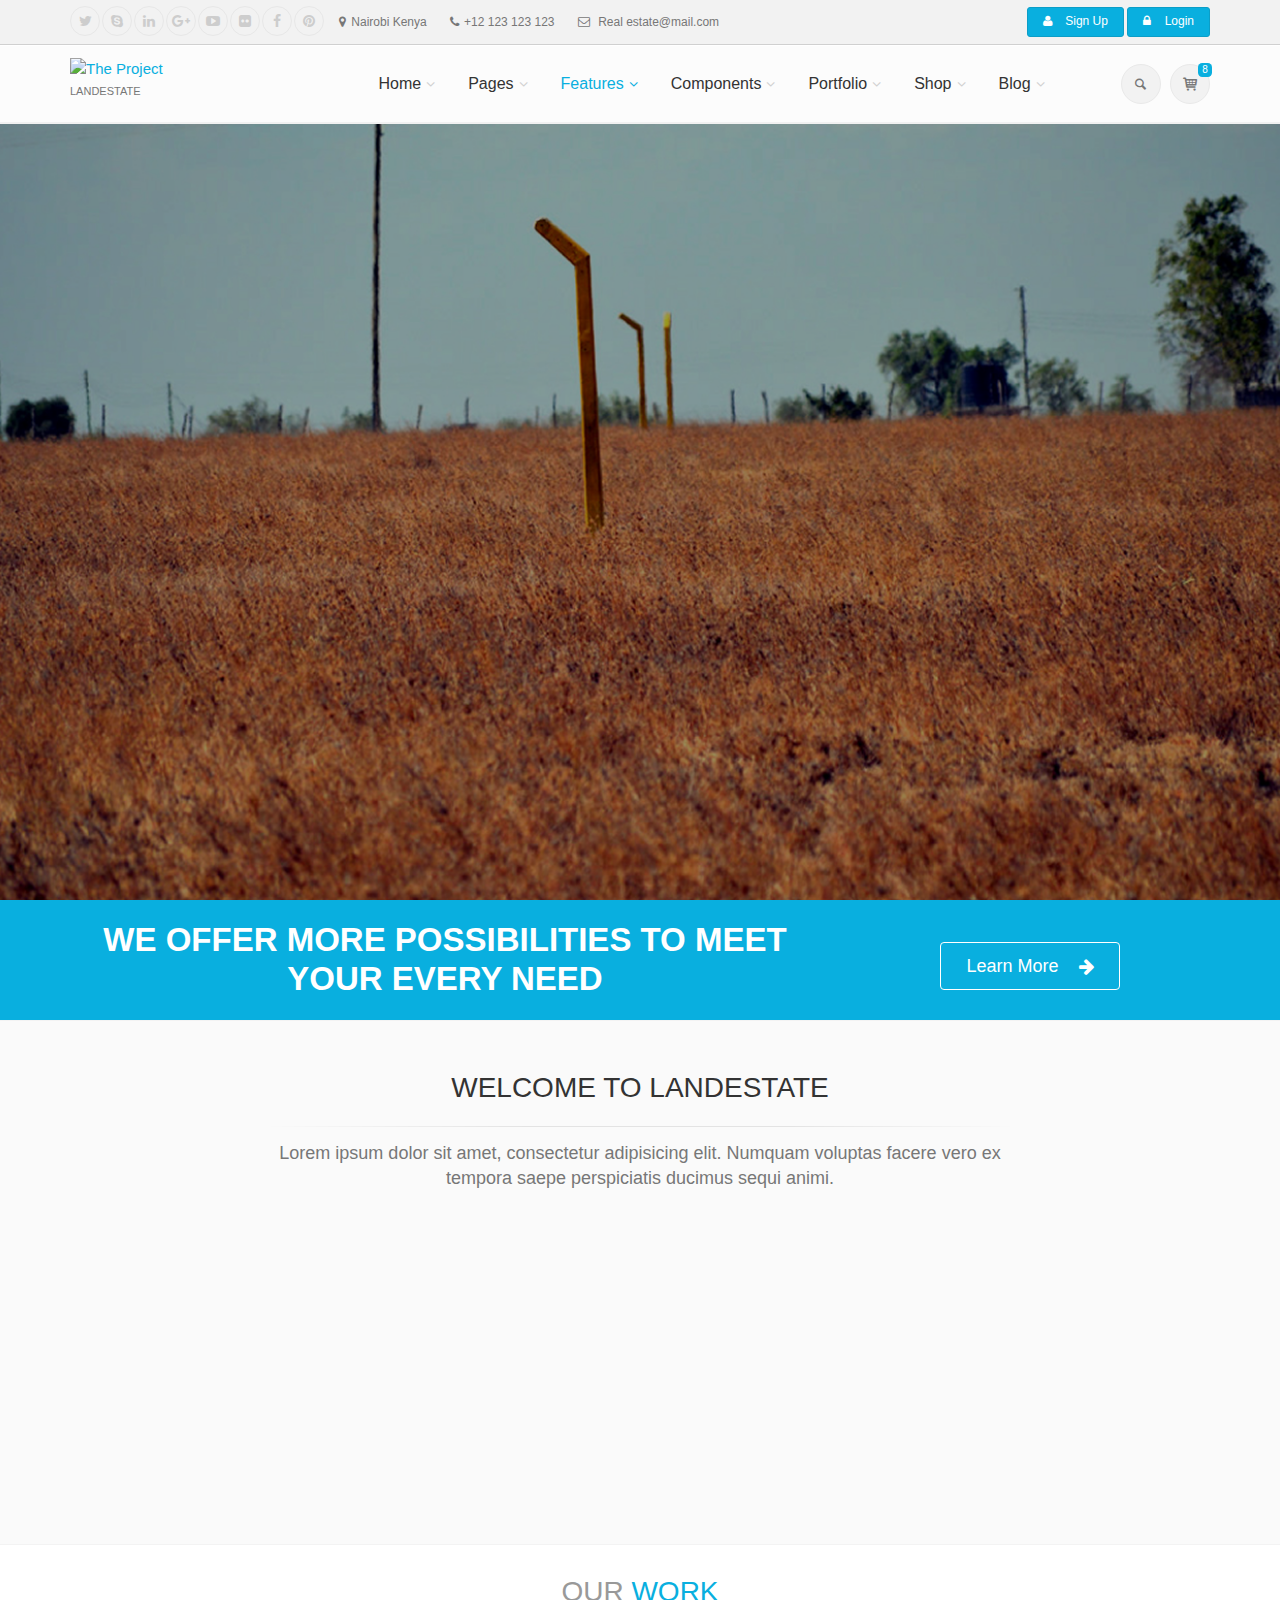
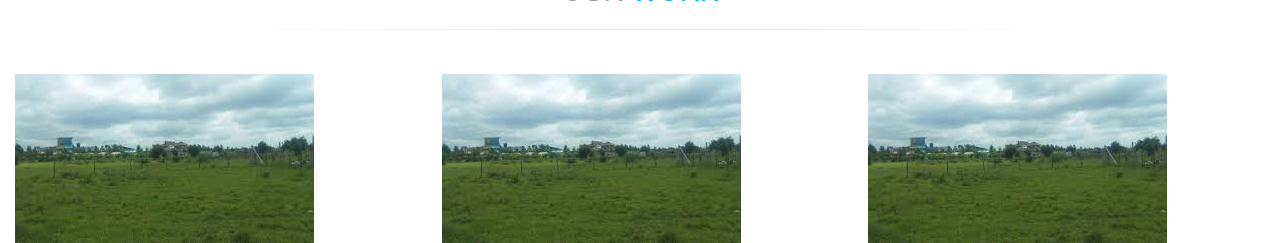
==== index.html @ b62b6c9e "adding of the whole project again after git had problems to commit" ====
<!DOCTYPE html>
<html lang="en">

<head>
		<meta charset="utf-8">
		<title> Real Estate </title>

		<!-- Mobile Meta -->
		<meta name="viewport" content="width=device-width, initial-scale=1.0">

        <!-- Bootstrap core CSS -->
		<link href="assets/css/bootstrap.css" rel="stylesheet">

		<!-- Font Awesome CSS -->
		<link href="assets/css/font-awesome.css" rel="stylesheet">

        <!-- Fontello CSS -->
		<link href="assets/css/fontello.css" rel="stylesheet">

        	<!-- Plugins -->
		<link href="assets/css/magnific-popup.css" rel="stylesheet">
		<link href="assets/css/settings.css" rel="stylesheet">
		<link href="assets/css/animations.css" rel="stylesheet">
        <link href="assets/css/animate.css" rel="stylesheet">
		<link href="assets/css/owl.carousel.css" rel="stylesheet">
		<link href="assets/css/owl.transitions.css" rel="stylesheet">
		<link href="assets/css/hover-min.css" rel="stylesheet">

		<link href="assets/css/style.css" rel="stylesheet" >


        	<link href="assets/css/typography-default.css" rel="stylesheet" >
		<link href="#" data-style="styles" rel="stylesheet">
		<!--<link href="assets/css/style-switcher/style-switcher.css" rel="stylesheet"> -->


		<!-- Custom css -->
         <link href="assets/css/main.css" rel="stylesheet">
</head>
<body class="no-trans">

		<!-- scrollToTop -->
		<!-- ================ -->
		<div class="scrollToTop circle"><i class="icon-up-open-big"></i></div>

		<!-- page wrapper start -->
		<!-- ================ -->
		<div class="page-wrapper">
				<!-- header-container start -->
			<div class="header-container">
				<!-- ================ -->
				<div class="header-top  ">
					<div class="container">
						<div class="row">
							<div class="col-xs-3 col-sm-6 col-md-9">
								<!-- header-top-first start -->
								<!-- ================ -->
								<div class="header-top-first clearfix">
									<ul class="social-links circle small clearfix hidden-xs">
										<li class="twitter"><a target="_blank" href="#"><i class="fa fa-twitter"></i></a></li>
										<li class="skype"><a target="_blank" href="#"><i class="fa fa-skype"></i></a></li>
										<li class="linkedin"><a target="_blank" href="#"><i class="fa fa-linkedin"></i></a></li>
										<li class="googleplus"><a target="_blank" href="#"><i class="fa fa-google-plus"></i></a></li>
										<li class="youtube"><a target="_blank" href="#"><i class="fa fa-youtube-play"></i></a></li>
										<li class="flickr"><a target="_blank" href="#"><i class="fa fa-flickr"></i></a></li>
										<li class="facebook"><a target="_blank" href="#"><i class="fa fa-facebook"></i></a></li>
										<li class="pinterest"><a target="_blank" href="#"><i class="fa fa-pinterest"></i></a></li>
									</ul>
									<div class="social-links hidden-lg hidden-md hidden-sm circle small">
										<div class="btn-group dropdown">
											<button type="button" class="btn dropdown-toggle" data-toggle="dropdown"><i class="fa fa-share-alt"></i></button>
											<ul class="dropdown-menu dropdown-animation">
												<li class="twitter"><a target="_blank" href="#"><i class="fa fa-twitter"></i></a></li>
												<li class="skype"><a target="_blank" href="#"><i class="fa fa-skype"></i></a></li>
												<li class="linkedin"><a target="_blank" href="#"><i class="fa fa-linkedin"></i></a></li>
												<li class="googleplus"><a target="_blank" href="#"><i class="fa fa-google-plus"></i></a></li>
												<li class="youtube"><a target="_blank" href="#"><i class="fa fa-youtube-play"></i></a></li>
												<li class="flickr"><a target="_blank" href="#"><i class="fa fa-flickr"></i></a></li>
												<li class="facebook"><a target="_blank" href="#"><i class="fa fa-facebook"></i></a></li>
												<li class="pinterest"><a target="_blank" href="#"><i class="fa fa-pinterest"></i></a></li>
											</ul>
										</div>
									</div>
										<ul class="list-inline hidden-sm hidden-xs">
										<li><i class="fa fa-map-marker pr-5 pl-10"></i>Nairobi Kenya</li>
										<li><i class="fa fa-phone pr-5 pl-10"></i>+12 123 123 123</li>
										<li><i class="fa fa-envelope-o pr-5 pl-10"></i> Real estate@mail.com</li>
									</ul>
								</div>
								<!-- header-top-first end -->
							</div>
							<div class="col-xs-9 col-sm-6 col-md-3">

								<!-- header-top-second start -->
								<!-- ================ -->
								<div id="header-top-second"  class="clearfix">

									<!-- header top dropdowns start -->
									<!-- ================ -->
									<div class="header-top-dropdown text-right">
										<div class="btn-group">
											<a href="#" class="btn btn-default btn-sm"><i class="fa fa-user pr-10"></i> Sign Up</a>
										</div>
										<div class="btn-group dropdown">
											<button type="button" class="btn dropdown-toggle btn-default btn-sm" data-toggle="dropdown"><i class="fa fa-lock pr-10"></i> Login</button>
											<ul class="dropdown-menu dropdown-menu-right dropdown-animation">
												<li>
													<form class="login-form margin-clear">
														<div class="form-group has-feedback">
															<label class="control-label">Username</label>
															<input type="text" class="form-control" placeholder="">
															<i class="fa fa-user form-control-feedback"></i>
														</div>
														<div class="form-group has-feedback">
															<label class="control-label">Password</label>
															<input type="password" class="form-control" placeholder="">
															<i class="fa fa-lock form-control-feedback"></i>
														</div>
														<button type="submit" class="btn btn-gray btn-sm">Log In</button>
														<span class="pl-5 pr-5">or</span>
														<button type="submit" class="btn btn-default btn-sm">Sing Up</button>
														<ul>
															<li><a href="#">Forgot your password?</a></li>
														</ul>
														<span class="text-center">Login with</span>
														<ul class="social-links circle small colored clearfix">
															<li class="facebook"><a target="_blank" href="#"><i class="fa fa-facebook"></i></a></li>
															<li class="twitter"><a target="_blank" href="#"><i class="fa fa-twitter"></i></a></li>
															<li class="googleplus"><a target="_blank" href="#"><i class="fa fa-google-plus"></i></a></li>
														</ul>
													</form>
												</li>
											</ul>
										</div>
									</div>
									<!--  header top dropdowns end -->
								</div>
								<!-- header-top-second end -->
							</div>
						</div>
					</div>
				</div>
				<!-- header-top end -->


				<!-- ================ -->
				<header class="header  fixed    clearfix">

					<div class="container">
						<div class="row">
							<div class="col-md-3 ">
								<!-- header-left start -->
								<!-- ================ -->
								<div class="header-left clearfix">

									<!-- header dropdown buttons -->
									<div class="header-dropdown-buttons visible-xs">
										<div class="btn-group dropdown">
											<button type="button" class="btn dropdown-toggle" data-toggle="dropdown"><i class="icon-search"></i></button>
											<ul class="dropdown-menu dropdown-menu-right dropdown-animation">
												<li>
													<form role="search" class="search-box margin-clear">
														<div class="form-group has-feedback">
															<input type="text" class="form-control" placeholder="Search">
															<i class="icon-search form-control-feedback"></i>
														</div>
													</form>
												</li>
											</ul>
										</div>
										<div class="btn-group dropdown">
											<button type="button" class="btn dropdown-toggle" data-toggle="dropdown"><i class="icon-basket-1"></i><span class="cart-count default-bg"> 0 </span></button>

										</div>
									</div>
									<!-- header dropdown buttons end-->

									<!-- logo -->
									<div id="logo" class="logo">
										<a href="#"><img id="logo_img" src="images/logo.png" alt="The Project"></a>
									</div>

									<!-- name-and-slogan -->
									<div class="site-slogan">
									 LANDESTATE
									</div>

								</div>
								<!-- header-left end -->

							</div>
							<div class="col-md-9">

								<!-- header-right start -->
								<!-- ================ -->
								<div class="header-right clearfix">

								<!-- ================ -->
								<div class="main-navigation  animated with-dropdown-buttons">

									<!-- navbar start -->
									<!-- ================ -->
									<nav class="navbar navbar-default" role="navigation">
										<div class="container-fluid">

											<!-- Toggle get grouped for better mobile display -->
											<div class="navbar-header">
												<button type="button" class="navbar-toggle" data-toggle="collapse" data-target="#navbar-collapse-1">
													<span class="sr-only">Toggle navigation</span>
													<span class="icon-bar"></span>
													<span class="icon-bar"></span>
													<span class="icon-bar"></span>
												</button>

											</div>

											<!-- Collect the nav links, forms, and other content for toggling -->
											<div class="collapse navbar-collapse" id="navbar-collapse-1">
												<!-- main-menu -->
												<ul class="nav navbar-nav ">

													<!-- mega-menu start -->
													<li class="dropdown  mega-menu">
														<a href="index.html" class="dropdown-toggle" data-toggle="dropdown">Home</a>
														<ul class="dropdown-menu">
															<li>
																<div class="row">
																	<div class="col-md-12">
																		<h4 class="title"><i class="fa fa-laptop pr-10"></i> Demos</h4>
																		<div class="row">
																			<div class="col-sm-6 col-md-3">
																				<div class="divider"></div>
																				<ul class="menu">
																					<li ><a href="index.html"><i class="icon-home pr-10"></i>Home Default</a></li>
																					<li ><a href="index-corporate-1.html"><i class="icon-suitcase pr-10"></i>Corporate 1</a></li>
																					<li ><a href="index-corporate-2.html"><i class="icon-suitcase pr-10"></i>Corporate 2</a></li>
																					<li ><a href="index-corporate-3.html"><i class="icon-suitcase pr-10"></i>Corporate 3</a></li>
																					<li ><a href="index-corporate-4.html"><i class="icon-suitcase pr-10"></i>Corporate 4 <span class="badge">v1.2</span></a></li>
																					<li ><a href="index-corporate-5.html"><i class="icon-suitcase pr-10"></i>Corporate 5 (Law Firm) <span class="badge">New</span></a></li>
																					<li ><a href="index-shop.html"><i class="icon-basket-1 pr-10"></i>Commerce 1</a></li>
																				</ul>
																			</div>
																			<div class="col-sm-6 col-md-3">
																				<div class="divider"></div>
																				<ul class="menu">
																					<li ><a href="index-shop-2.html"><i class="icon-basket-1 pr-10"></i>Commerce 2</a></li>
																					<li ><a href="index-portfolio.html"><i class="icon-briefcase pr-10"></i>Portfolio/Agency</a></li>
																					<li ><a href="index-medical.html"><i class="fa fa-ambulance pr-10"></i>Medical</a></li>
																					<li ><a href="index-restaurant.html"><i class="fa fa-cutlery pr-10"></i>Restaurant</a></li>
																					<li ><a href="index-restaurant-2.html"><i class="fa fa-cutlery pr-10"></i>Restaurant 2 <span class="badge">NEW</span></a></li>
																					<li ><a href="index-wedding.html"><i class="icon-heart pr-10"></i>Wedding</a></li>
																					<li ><a href="index-landing.html"><i class="fa fa-star pr-10"></i>Landing Page</a></li>
																				</ul>
																			</div>
																			<div class="col-sm-6 col-md-3">
																				<div class="divider"></div>
																				<ul class="menu">
																					<li ><a href="index-landing-2.html"><i class="fa fa-star pr-10"></i>Landing Page 2 <span class="badge">NEW</span></a></li>
																					<li ><a href="page-coming-soon.html"><i class="fa fa-clock-o pr-10"></i>Coming Soon</a></li>
																					<li ><a href="index-one-page.html"><i class="icon-home pr-10"></i>One Page Version</a></li>
																					<li ><a href="index-construction.html"><i class="fa fa-building pr-10"></i>Construction <span class="badge">v1.1</span></a></li>
																					<li ><a href="index-education.html"><i class="fa fa-graduation-cap pr-10"></i>Education <span class="badge">v1.1</span></a></li>
																					<li ><a href="index-hotel.html"><i class="fa fa-bed pr-10"></i>Hotel <span class="badge">v1.1</span></a></li>
																					<li ><a href="index-blog.html"><i class="fa fa-pencil pr-10"></i>Blog <span class="badge">v1.1</span></a></li>
																				</ul>
																			</div>
																			<div class="col-sm-6 col-md-3">
																				<div class="divider"></div>
																				<ul class="menu">
																					<li ><a href="index-blog-2.html"><i class="fa fa-pencil pr-10"></i>Blog 2<span class="badge">NEW</span></a></li>
																					<li ><a href="index-beauty.html"><i class="fa fa-magic pr-10"></i>Beauty Center <span class="badge">v1.1</span></a></li>
																					<li ><a href="index-gym.html"><i class="fa fa-heartbeat pr-10"></i>Gym <span class="badge">v1.2</span></a></li>
																					<li ><a href="index-resume.html"><i class="fa fa-user pr-10"></i>Resume <span class="badge">v1.2</span></a></li>
																					<li ><a href="index-agency.html"><i class="fa fa-users pr-10"></i>Agency <span class="badge">v1.2</span></a></li>
																					<li ><a href="index-logistics.html"><i class="fa fa-truck pr-10"></i>Logistics <span class="badge">v1.2</span></a></li>
																				</ul>
																			</div>
																		</div>
																	</div>
																</div>
															</li>
														</ul>
													</li>
													<!-- mega-menu end -->
													<!-- mega-menu start -->
													<li class="dropdown  mega-menu">
														<a href="#" class="dropdown-toggle" data-toggle="dropdown">Pages</a>
														<ul class="dropdown-menu">
															<li>
																<div class="row">
																	<div class="col-lg-8 col-md-9">
																		<h4 class="title">Pages</h4>
																		<div class="row">
																			<div class="col-sm-4">
																				<div class="divider"></div>
																				<ul class="menu">
																					<li ><a href="page-about.html"><i class="fa fa-angle-right"></i>About Us 1</a></li>
																					<li ><a href="page-about-2.html"><i class="fa fa-angle-right"></i>About Us 2</a></li>
																					<li ><a href="page-about-3.html"><i class="fa fa-angle-right"></i>About Us 3</a></li>
																					<li ><a href="page-about-4.html"><i class="fa fa-angle-right"></i>About Us 4</a></li>
																					<li ><a href="page-about-me.html"><i class="fa fa-angle-right"></i>About Me</a></li>
																					<li ><a href="page-team.html"><i class="fa fa-angle-right"></i>Our Team - Options 1</a></li>
																					<li ><a href="page-team-2.html"><i class="fa fa-angle-right"></i>Our Team - Options 2</a></li>
																					<li ><a href="page-team-3.html"><i class="fa fa-angle-right"></i>Our Team - Options 3</a></li>
																					<li ><a href="page-coming-soon.html"><i class="fa fa-angle-right"></i>Coming Soon Page</a></li>
																					<li ><a href="page-faq.html"><i class="fa fa-angle-right"></i>FAQ page</a></li>
																				</ul>
																			</div>
																			<div class="col-sm-4">
																				<div class="divider"></div>
																				<ul class="menu">
																					<li ><a href="page-services.html"><i class="fa fa-angle-right"></i>Services 1</a></li>
																					<li ><a href="page-services-2.html"><i class="fa fa-angle-right"></i>Services 2</a></li>
																					<li ><a href="page-services-3.html"><i class="fa fa-angle-right"></i>Services 3</a></li>
																					<li ><a href="page-contact.html"><i class="fa fa-angle-right"></i>Contact 1</a></li>
																					<li ><a href="page-contact-2.html"><i class="fa fa-angle-right"></i>Contact 2</a></li>
																					<li ><a href="page-contact-3.html"><i class="fa fa-angle-right"></i>Contact 3</a></li>
																					<li ><a href="page-login.html"><i class="fa fa-angle-right"></i>Login 1</a></li>
																					<li ><a href="page-login-2.html"><i class="fa fa-angle-right"></i>Login 2 - Fullsreen</a></li>
																					<li ><a href="page-signup.html"><i class="fa fa-angle-right"></i>Sign Up 1</a></li>
																					<li ><a href="page-signup-2.html"><i class="fa fa-angle-right"></i>Sign Up 2 - Fullsreen</a></li>
																				</ul>
																			</div>
																			<div class="col-sm-4">
																				<div class="divider"></div>
																				<ul class="menu">
																					<li ><a href="page-404.html"><i class="fa fa-angle-right"></i>404 error</a></li>
																					<li ><a href="page-404-2.html"><i class="fa fa-angle-right"></i>404 error - Parallax</a></li>
																					<li ><a href="page-affix-sidebar.html"><i class="fa fa-angle-right"></i>Sidebar - Affix Menu</a></li>
																					<li ><a href="page-left-sidebar.html"><i class="fa fa-angle-right"></i>Left Sidebar</a></li>
																					<li ><a href="page-right-sidebar.html"><i class="fa fa-angle-right"></i>Right Sidebar</a></li>
																					<li ><a href="page-two-sidebars.html"><i class="fa fa-angle-right"></i>Two Sidebars</a></li>
																					<li ><a href="page-two-sidebars-left.html"><i class="fa fa-angle-right"></i>Two Sidebars Left</a></li>
																					<li ><a href="page-two-sidebars-right.html"><i class="fa fa-angle-right"></i>Two Sidebars Right</a></li>
																					<li ><a href="page-no-sidebars.html"><i class="fa fa-angle-right"></i>No Sidebars</a></li>
																					<li ><a href="page-sitemap.html"><i class="fa fa-angle-right"></i>Sitemap</a></li>
																				</ul>
																			</div>
																		</div>
																	</div>
																	<div class="col-lg-4 col-md-3 hidden-sm">
																		<h4 class="title">Premium HTML5 Template</h4>
																		<p class="mb-10">The Project is perfectly suitable for corporate, business and company webpages.</p>
																		<img src="images/section-image-3.png" alt="The Project">
																	</div>
																</div>
															</li>
														</ul>
													</li>
													<!-- mega-menu end -->
													<li class="dropdown active">
														<a class="dropdown-toggle" data-toggle="dropdown" href="#">Features</a>
														<ul class="dropdown-menu">
															<li class="dropdown active">
																<a  class="dropdown-toggle" data-toggle="dropdown" href="#">Headers <span class="badge">v1.2</span></a>
																<ul class="dropdown-menu">
																	<li ><a href="features-headers-default.html">Default/Semi-Transparent</a></li>
																	<li ><a href="features-headers-default-dark.html">Dark/Semi-Transparent</a></li>
																	<li ><a href="features-headers-gradient-dark.html">Gradient Dark <span class="badge">v1.2</span></a></li>
																	<li ><a href="features-headers-gradient-light.html">Gradient Light <span class="badge">v1.2</span></a></li>
																	<li class="active"><a href="features-headers-classic.html">Classic Light</a></li>
																	<li ><a href="features-headers-classic-dark.html">Classic Dark</a></li>
																	<li ><a href="features-headers-colored.html">Colored/Light</a></li>
																	<li ><a href="features-headers-colored-dark.html">Colored/Dark</a></li>
																	<li ><a href="features-headers-full-width.html">Full Width</a></li>
																	<li ><a href="features-headers-offcanvas-left.html">Offcanvas Left Side</a></li>
																	<li ><a href="features-headers-offcanvas-right.html">Offcanvas Right Side</a></li>
																	<li ><a href="features-headers-logo-centered.html">Logo Centered</a></li>
																	<li ><a href="features-headers-slider-top.html">Slider Top</a></li>
																	<li ><a href="features-headers-simple.html">Simple Static</a></li>
																</ul>
															</li>
															<li class="dropdown ">
																<a  class="dropdown-toggle" data-toggle="dropdown" href="#">Sticky Headers <span class="badge">v1.2</span></a>
																<ul class="dropdown-menu">
																	<li ><a href="features-headers-default.html">Default</a></li>
																	<li ><a href="features-headers-sticky-2.html">Alternative <span class="badge">v1.2</span></a></li>
																</ul>
															</li>
															<li class="dropdown ">
																<a  class="dropdown-toggle" data-toggle="dropdown" href="#">Menus</a>
																<ul class="dropdown-menu">
																	<li ><a href="features-headers-default.html">Default/On Hover Menu</a></li>
																	<li ><a href="features-menus-onhover-no-animations.html">On Hover Menu - No Animations</a></li>
																	<li ><a href="features-menus-onclick.html">On Click Menu - With Animations</a></li>
																	<li ><a href="features-menus-onclick-no-animations.html">On Click Menu - No Animations</a></li>
																</ul>
															</li>
															<li class="dropdown ">
																<a  class="dropdown-toggle" data-toggle="dropdown" href="#">Footers <span class="badge">v1.2</span></a>
																<ul class="dropdown-menu">
																	<li ><a href="features-footers-default.html#footer">Default</a></li>
																	<li ><a href="features-footers-contact-form.html#footer">Contact Form</a></li>
																	<li ><a href="features-footers-contact-form-2.html#footer">Contact Form 2 <span class="badge">v1.2</span></a></li>
																	<li ><a href="features-footers-google-maps.html#footer">Google Maps</a></li>
																	<li ><a href="features-footers-subscribe.html#footer">Subscribe Form</a></li>
																	<li ><a href="features-footers-minimal.html#footer">Minimal</a></li>
																	<li ><a href="features-footers-links.html#footer">Links <span class="badge">v1.1</span></a></li>
																	<li ><a href="features-footers-full-width.html#footer">Full Width <span class="badge">v1.2</span></a></li>
																</ul>
															</li>
															<li class="dropdown ">
																<a  class="dropdown-toggle" data-toggle="dropdown" href="#">Main Sliders <span class="badge">v1.2</span></a>
																<ul class="dropdown-menu">
																	<li class="dropdown-header default-bg">SLIDER REVOLUTION 5 - v1.2</li>
																	<li ><a href="features-sliders-fullscreen.html">Full Screen</a></li>
																	<li ><a href="features-sliders-fullwidth.html">Full Width</a></li>
																	<li ><a href="features-sliders-fullwidth-big-height.html">Full Width - Big Height</a></li>
																	<li ><a href="features-sliders-boxedwidth-light.html">Boxed Width - Light Bg</a></li>
																	<li ><a href="features-sliders-boxedwidth-dark.html">Boxed Width - Dark Bg</a></li>
																	<li ><a href="features-sliders-boxedwidth-default.html">Boxed Width - Default Bg</a></li>
																	<li ><a href="features-sliders-video-background.html">Video Background</a></li>
																	<li ><a href="features-sliders-text-rotator.html">Text Rotator</a></li>
																	<li  class="dropdown ">
																	<a  class="dropdown-toggle" data-toggle="dropdown" href="#">Revolution 4</a>
																		<ul class="dropdown-menu">
																			<li ><a href="features-sliders-revolution-4-fullscreen.html">Full Screen</a></li>
																			<li ><a href="features-sliders-revolution-4-fullwidth.html">Full Width</a></li>
																			<li ><a href="features-sliders-revolution-4-fullwidth-big-height.html">Full Width - Big Height</a></li>
																			<li ><a href="features-sliders-revolution-4-boxedwidth-light.html">Boxed Width - Light Bg</a></li>
																			<li ><a href="features-sliders-revolution-4-boxedwidth-dark.html">Boxed Width - Dark Bg</a></li>
																			<li ><a href="features-sliders-revolution-4-boxedwidth-default.html">Boxed Width - Default Bg</a></li>
																			<li ><a href="features-sliders-revolution-4-video-background.html">Video Background</a></li>
																			<li ><a href="features-sliders-revolution-4-text-rotator.html">Text Rotator</a></li>
																		</ul>
																	</li>
																</ul>
															</li>
															<li class="dropdown">
																<a  class="dropdown-toggle" data-toggle="dropdown" href="#">Email Templates <span class="badge">v1.1</span></a>
																<ul class="dropdown-menu">
																	<li><a target="_blank" href="email_templates/email_template_blue.html">Blue</a></li>
																	<li><a target="_blank" href="email_templates/email_template_brown.html">Brown</a></li>
																	<li><a target="_blank" href="email_templates/email_template_cool_green.html">Cool Green</a></li>
																	<li><a target="_blank" href="email_templates/email_template_dark_cyan.html">Dark Cyan</a></li>
																	<li><a target="_blank" href="email_templates/email_template_dark_red.html">Dark Red</a></li>
																	<li><a target="_blank" href="email_templates/email_template_gold.html">Gold</a></li>
																	<li><a target="_blank" href="email_templates/email_template_gray.html">Gray</a></li>
																	<li><a target="_blank" href="email_templates/email_template_green.html">Green</a></li>
																	<li><a target="_blank" href="email_templates/email_template_light_blue.html">Light Blue</a></li>
																	<li><a target="_blank" href="email_templates/email_template_orange.html">Orange</a></li>
																	<li><a target="_blank" href="email_templates/email_template_pink.html">Pink</a></li>
																	<li><a target="_blank" href="email_templates/email_template_purple.html">Purple</a></li>
																	<li><a target="_blank" href="email_templates/email_template_red.html">Red</a></li>
																	<li><a target="_blank" href="email_templates/email_template_vivid_red.html">Vivid Red</a></li>
																</ul>
															</li>
															<li class="dropdown ">
																<a  class="dropdown-toggle" data-toggle="dropdown" href="#">Pricing Tables</a>
																<ul class="dropdown-menu">
																	<li ><a href="features-pricing-tables-1.html">Pricing Tables 1</a></li>
																	<li ><a href="features-pricing-tables-2.html">Pricing Tables 2</a></li>
																	<li ><a href="features-pricing-tables-3.html">Pricing Tables 3</a></li>
																</ul>
															</li>
															<li class="dropdown ">
																<a  class="dropdown-toggle" data-toggle="dropdown" href="#">Icons</a>
																<ul class="dropdown-menu">
																	<li ><a href="features-icons-fontawesome.html">Font Awesome</a></li>
																	<li ><a href="features-icons-fontello.html">Fontello</a></li>
																	<li ><a href="features-icons-glyphicons.html">Glyphicons</a></li>
																</ul>
															</li>
															<li ><a href="features-dark-page.html">Dark Page</a></li>
															<li ><a href="features-typography.html">Typography</a></li>
															<li ><a href="features-backgrounds.html">Backgrounds</a></li>
															<li ><a href="features-grid.html">Grid</a></li>
														</ul>
													</li>
													<!-- mega-menu start -->
													<li class="dropdown  mega-menu narrow">
														<a href="#" class="dropdown-toggle" data-toggle="dropdown">Components</a>
														<ul class="dropdown-menu">
															<li>
																<div class="row">
																	<div class="col-md-12">
																		<h4 class="title"><i class="fa fa-magic pr-10"></i> Components</h4>
																		<div class="row">
																			<div class="col-sm-6">
																				<div class="divider"></div>
																				<ul class="menu">
																					<li ><a href="components-social-icons.html"><i class="icon-share pr-10"></i>Social Icons</a></li>
																					<li ><a href="components-buttons.html"><i class="icon-flask pr-10"></i>Buttons</a></li>
																					<li ><a href="components-forms.html"><i class="icon-eq pr-10"></i>Forms</a></li>
																					<li ><a href="components-tabs-and-pills.html"><i class=" icon-dot-3 pr-10"></i>Tabs &amp; Pills</a></li>
																					<li ><a href="components-accordions.html"><i class="icon-menu-outline pr-10"></i>Accordions</a></li>
																					<li ><a href="components-progress-bars.html"><i class="icon-chart-line pr-10"></i>Progress Bars</a></li>
																					<li ><a href="components-call-to-action.html"><i class="icon-chat pr-10"></i>Call to Action Blocks</a></li>
																					<li ><a href="components-alerts-and-callouts.html"><i class="icon-info-circled pr-10"></i>Alerts &amp; Callouts</a></li>
																					<li ><a href="components-content-sliders.html"><i class="icon-star-filled pr-10"></i>Content Sliders</a></li>
																					<li ><a href="components-charts.html"><i class="icon-chart-pie pr-10"></i>Charts</a></li>
																					<li ><a href="components-page-loaders.html"><i class="fa fa-circle-o-notch fa-spin"></i>Page Loaders <span class="badge">v1.1</span></a></li>
																					<li ><a href="components-icon-boxes.html"><i class="icon-picture-outline pr-10"></i>Icon Boxes</a></li>
																				</ul>
																			</div>
																			<div class="col-sm-6">
																				<div class="divider"></div>
																				<ul class="menu">
																					<li ><a href="components-image-boxes.html"><i class="icon-camera-1 pr-10"></i>Image Boxes</a></li>
																					<li ><a href="components-fullwidth-sections.html"><i class="icon-code-1 pr-10"></i>Full Width Sections</a></li>
																					<li ><a href="components-animations.html"><i class="icon-docs pr-10"></i>Animations</a></li>
																					<li ><a href="components-video-and-audio.html"><i class="icon-video pr-10"></i>Video &amp; Audio</a></li>
																					<li ><a href="components-lightbox.html"><i class="icon-plus pr-10"></i>Lightbox</a></li>
																					<li ><a href="components-counters.html"><i class="icon-sort-numeric pr-10"></i>Counters</a></li>
																					<li ><a href="components-modals.html"><i class="icon-popup pr-10"></i>Modals</a></li>
																					<li ><a href="components-tables.html"><i class="icon-th pr-10"></i>Tables</a></li>
																					<li ><a href="components-text-rotators.html"><i class="icon-arrows-ccw pr-10"></i>Text Rotators</a></li>
																					<li ><a href="components-announcement-default.html"><i class="icon-megaphone pr-10"></i>Announcements <span class="badge">NEW</span></a></li>
																					<li ><a href="components-separators.html"><i class="icon-star pr-10"></i>Separators <span class="badge">NEW</span></a></li>
																				</ul>
																			</div>
																		</div>
																	</div>
																</div>
															</li>
														</ul>
													</li>
													<!-- mega-menu end -->
													<li class="dropdown ">
														<a href="portfolio-grid-2-3-col.html" class="dropdown-toggle" data-toggle="dropdown">Portfolio</a>
														<ul class="dropdown-menu">
															<li class="dropdown ">
																<a  class="dropdown-toggle" data-toggle="dropdown" href="#">Portfolio Grid 1</a>
																<ul class="dropdown-menu">
																	<li ><a href="portfolio-grid-1-2-col.html">2 Column</a></li>
																	<li ><a href="portfolio-grid-1-3-col.html">3 Column</a></li>
																	<li ><a href="portfolio-grid-1-4-col.html">4 Column</a></li>
																	<li ><a href="portfolio-grid-1-sidebar.html">With Sidebar</a></li>
																</ul>
															</li>
															<li class="dropdown ">
																<a  class="dropdown-toggle" data-toggle="dropdown" href="#">Portfolio Grid 2</a>
																<ul class="dropdown-menu">
																	<li ><a href="portfolio-grid-2-2-col.html">2 Column</a></li>
																	<li ><a href="portfolio-grid-2-3-col.html">3 Column</a></li>
																	<li ><a href="portfolio-grid-2-4-col.html">4 Column</a></li>
																	<li ><a href="portfolio-grid-2-sidebar.html">With Sidebar</a></li>
																</ul>
															</li>
															<li class="dropdown ">
																<a  class="dropdown-toggle" data-toggle="dropdown" href="#">Portfolio Grid 3 - Dark</a>
																<ul class="dropdown-menu">
																	<li ><a href="portfolio-grid-3-2-col.html">2 Column</a></li>
																	<li ><a href="portfolio-grid-3-3-col.html">3 Column</a></li>
																	<li ><a href="portfolio-grid-3-4-col.html">4 Column</a></li>
																	<li ><a href="portfolio-grid-3-sidebar.html">With Sidebar</a></li>
																</ul>
															</li>
															<li class="dropdown ">
																<a  class="dropdown-toggle" data-toggle="dropdown" href="#">Portfolio Fullwidth</a>
																<ul class="dropdown-menu">
																	<li ><a href="portfolio-fullwidth-2-col.html">2 Column</a></li>
																	<li ><a href="portfolio-fullwidth-3-col.html">3 Column</a></li>
																	<li ><a href="portfolio-fullwidth-4-col.html">4 Column</a></li>
																</ul>
															</li>
															<li class="dropdown ">
																<a  class="dropdown-toggle" data-toggle="dropdown" href="#">Portfolio List</a>
																<ul class="dropdown-menu">
																	<li ><a href="portfolio-list-1.html">List - Large Images</a></li>
																	<li ><a href="portfolio-list-2.html">List - Small Images</a></li>
																	<li ><a href="portfolio-list-sidebar.html">With Sidebar</a></li>
																</ul>
															</li>
															<li ><a href="portfolio-item.html">Single Item 1</a></li>
															<li ><a href="portfolio-item-2.html">Single Item 2</a></li>
															<li ><a href="portfolio-item-3.html">Single Item 3</a></li>
														</ul>
													</li>
													<li class="dropdown ">
														<a href="index-shop.html" class="dropdown-toggle" data-toggle="dropdown">Shop</a>
														<ul class="dropdown-menu">
															<li ><a href="index-shop.html">Shop Home 1</a></li>
															<li ><a href="index-shop-2.html">Shop Home 2</a></li>
															<li ><a href="shop-listing-4col.html">Grid - 4 Columns</a></li>
															<li ><a href="shop-listing-3col.html">Grid - 3 Columns</a></li>
															<li ><a href="shop-listing-2col.html">Grid - 2 Columns</a></li>
															<li ><a href="shop-listing-sidebar.html">Grid - With Sidebar</a></li>
															<li ><a href="shop-listing-list.html">List</a></li>
															<li ><a href="shop-product.html">Product Page</a></li>
															<li ><a href="shop-product-2.html">Product Page 2 <span class="badge">NEW</span></a></li>
															<li ><a href="shop-cart.html">Shopping Cart</a></li>
															<li ><a href="shop-checkout.html">Checkout Page - Step 1</a></li>
															<li ><a href="shop-checkout-payment.html">Checkout Page - Step 2</a></li>
															<li ><a href="shop-checkout-review.html">Checkout Page - Step 3</a></li>
															<li ><a href="shop-invoice.html">Invoice</a></li>
														</ul>
													</li>
													<li class="dropdown ">
														<a href="blog-large-image-right-sidebar.html" class="dropdown-toggle" data-toggle="dropdown">Blog</a>
														<ul class="dropdown-menu">
															<li ><a href="index-blog.html">Blog Home <span class="badge">v1.1</span></a></li>
															<li ><a href="index-blog-2.html">Blog Home 2 <span class="badge">NEW</span></a></li>
															<li class="dropdown ">
																<a  class="dropdown-toggle" data-toggle="dropdown" href="#">Large Image</a>
																<ul class="dropdown-menu to-left">
																	<li ><a href="blog-large-image-right-sidebar.html">Right Sidebar</a></li>
																	<li ><a href="blog-large-image-left-sidebar.html">Left Sidebar</a></li>
																	<li ><a href="blog-large-image-no-sidebar.html">Without Sidebar</a></li>
																</ul>
															</li>
															<li class="dropdown ">
																<a  class="dropdown-toggle" data-toggle="dropdown" href="#">Medium Image</a>
																<ul class="dropdown-menu to-left">
																	<li ><a href="blog-medium-image-right-sidebar.html">Right Sidebar</a></li>
																	<li ><a href="blog-medium-image-left-sidebar.html">Left Sidebar</a></li>
																	<li ><a href="blog-medium-image-no-sidebar.html">Without Sidebar</a></li>
																</ul>
															</li>
															<li class="dropdown ">
																<a  class="dropdown-toggle" data-toggle="dropdown" href="#">Masonry</a>
																<ul class="dropdown-menu to-left">
																	<li ><a href="blog-masonry-right-sidebar.html">Right Sidebar</a></li>
																	<li ><a href="blog-masonry-left-sidebar.html">Left Sidebar</a></li>
																	<li ><a href="blog-masonry-no-sidebar.html">Without Sidebar</a></li>
																</ul>
															</li>
															<li ><a href="blog-timeline.html">Timeline</a></li>
															<li ><a href="blog-post.html">Blog Post</a></li>
														</ul>
													</li>
												</ul>
												<!-- main-menu end -->

												<!-- header dropdown buttons -->
												<div class="header-dropdown-buttons hidden-xs ">
													<div class="btn-group dropdown">
														<button type="button" class="btn dropdown-toggle" data-toggle="dropdown"><i class="icon-search"></i></button>
														<ul class="dropdown-menu dropdown-menu-right dropdown-animation">
															<li>
																<form role="search" class="search-box margin-clear">
																	<div class="form-group has-feedback">
																		<input type="text" class="form-control" placeholder="Search">
																		<i class="icon-search form-control-feedback"></i>
																	</div>
																</form>
															</li>
														</ul>
													</div>
													<div class="btn-group dropdown">
														<button type="button" class="btn dropdown-toggle" data-toggle="dropdown"><i class="icon-basket-1"></i><span class="cart-count default-bg">8</span></button>
														<ul class="dropdown-menu dropdown-menu-right dropdown-animation cart">
															<li>
																<table class="table table-hover">
																	<thead>
																		<tr>
																			<th class="quantity">QTY</th>
																			<th class="product">Product</th>
																			<th class="amount">Subtotal</th>
																		</tr>
																	</thead>
																	<tbody>
																		<tr>
																			<td class="quantity">2 x</td>
																			<td class="product"><a href="shop-product.html">Android 4.4 Smartphone</a><span class="small">4.7" Dual Core 1GB</span></td>
																			<td class="amount">$199.00</td>
																		</tr>
																		<tr>
																			<td class="quantity">3 x</td>
																			<td class="product"><a href="shop-product.html">Android 4.2 Tablet</a><span class="small">7.3" Quad Core 2GB</span></td>
																			<td class="amount">$299.00</td>
																		</tr>
																		<tr>
																			<td class="quantity">3 x</td>
																			<td class="product"><a href="shop-product.html">Desktop PC</a><span class="small">Quad Core 3.2MHz, 8GB RAM, 1TB Hard Disk</span></td>
																			<td class="amount">$1499.00</td>
																		</tr>
																		<tr>
																			<td class="total-quantity" colspan="2">Total 8 Items</td>
																			<td class="total-amount">$1997.00</td>
																		</tr>
																	</tbody>
																</table>
																<div class="panel-body text-right">
																	<a href="shop-cart.html" class="btn btn-group btn-gray btn-sm">View Cart</a>
																	<a href="shop-checkout.html" class="btn btn-group btn-gray btn-sm">Checkout</a>
																</div>
															</li>
														</ul>
													</div>
												</div>
												<!-- header dropdown buttons end-->

											</div>

										</div>
									</nav>
									<!-- navbar end -->

								</div>
								<!-- main-navigation end -->
								</div>
								<!-- header-right end -->

							</div>
						</div>
					</div>

				</header>
				<!-- header end -->
			</div>
			<!-- header-container end -->

	<!--MAKING OF THE SLIDER IN THE MAIN HOME PAGE -->
	<!-- banner start -->
			<!-- ================ -->
			<div class="banner clearfix">

				<!-- slideshow start -->
				<!-- ================ -->
				<div class="slideshow">

					<!-- slider revolution start -->
					<!-- ================ -->
					<div class="slider-banner-container">
						<div class="slider-banner-fullscreen">
							<ul class="slides">
								<!-- slide 1 start -->
								<!-- ================ -->
								<li data-transition="random" data-slotamount="7" data-masterspeed="500" data-saveperformance="on" data-title="Powerful Bootstrap Template">

								<!-- main image -->
								<img src="assets/images/kit.jpg" alt="slidebg1" data-bgposition="center top"  data-bgrepeat="no-repeat" data-bgfit="cover">

								<!-- Transparent Background -->
								<div class="tp-caption dark-translucent-bg"
									data-x="center"
									data-y="bottom"
									data-speed="500"
									data-easing="easeOutQuad"
									data-start="0">
								</div>

								<!-- LAYER NR. 1 -->
								<div class="tp-caption sfr stl xlarge_white"
									data-x="center"
									data-y="70"
									data-speed="200"
									data-easing="easeOutQuad"
									data-start="1000"
									data-end="2500"
									data-splitin="chars"
									data-elementdelay="0.1"
									data-endelementdelay="0.1"
									data-splitout="chars">Inspiration
								</div>

								<!-- LAYER NR. 2 -->
								<div class="tp-caption sfl str xlarge_white"
									data-x="center"
									data-y="70"
									data-speed="200"
									data-easing="easeOutQuad"
									data-start="2500"
									data-end="4000"
									data-splitin="chars"
									data-elementdelay="0.1"
									data-endelementdelay="0.1"
									data-splitout="chars">Innovation
								</div>

								<!-- LAYER NR. 3 -->
								<div class="tp-caption sfr stt xlarge_white"
									data-x="center"
									data-y="70"
									data-speed="200"
									data-easing="easeOutQuad"
									data-start="4000"
									data-end="6000"
									data-splitin="chars"
									data-elementdelay="0.1"
									data-endelementdelay="0.1"
									data-splitout="chars"
									data-endspeed="400">Success
								</div>

								<!-- LAYER NR. 4 -->
								<div class="tp-caption sft fadeout text-center large_white"
									data-x="center"
									data-y="70"
									data-speed="500"
									data-easing="easeOutQuad"
									data-start="6400"
									data-end="10000"><span class="logo-font">The <span class="text-default">Project</span></span> <br> Powerful Bootstrap Template
								</div>

								<!-- LAYER NR. 5 -->
								<div class="tp-caption sfr fadeout"
									data-x="center"
									data-y="210"
									data-hoffset="-232"
									data-speed="500"
									data-easing="easeOutQuad"
									data-start="1000"
									data-end="5500"><span class="icon large circle"><i class="circle icon-lightbulb"></i></span>
								</div>

								<!-- LAYER NR. 6 -->
								<div class="tp-caption sfl fadeout"
									data-x="center"
									data-y="210"
									data-speed="500"
									data-easing="easeOutQuad"
									data-start="2500"
									data-end="5500"><span class="icon large circle"><i class="circle icon-arrows-ccw"></i></span>
								</div>

								<!-- LAYER NR. 7 -->
								<div class="tp-caption sfr fadeout"
									data-x="center"
									data-y="210"
									data-hoffset="232"
									data-speed="500"
									data-easing="easeOutQuad"
									data-start="4000"
									data-end="5500"><span class="icon large circle"><i class="circle icon-chart-line"></i></span>
								</div>

								<!-- LAYER NR. 8 -->
								<div class="tp-caption ZoomIn fadeout text-center tp-resizeme large_white"
									data-x="center"
									data-y="170"
									data-speed="500"
									data-easing="easeOutQuad"
									data-start="6400"
									data-end="10000"><div class="separator light"></div>
								</div>

								<!-- LAYER NR. 9 -->
								<div class="tp-caption sft fadeout medium_white text-center"
									data-x="center"
									data-y="210"
									data-speed="500"
									data-easing="easeOutQuad"
									data-start="5800"
									data-end="10000"
									data-endspeed="600">Lorem ipsum dolor sit amet, consectetur adipisicing elit. <br> Nesciunt, maiores, aliquid. Repellat eum numquam aliquid culpa offici, <br> tenetur fugiat dolorum sapiente eligendi...
								</div>

								<!-- LAYER NR. 10 -->
								<div class="tp-caption fade fadeout"
									data-x="center"
									data-y="bottom"
									data-voffset="100"
									data-speed="500"
									data-easing="easeOutQuad"
									data-start="2000"
									data-end="10000"
									data-endspeed="200">
									<a href="#page-start" class="btn btn-lg moving smooth-scroll"><i class="icon-down-open-big"></i><i class="icon-down-open-big"></i><i class="icon-down-open-big"></i></a>
								</div>
								</li>
								<!-- slide 1 end -->

								<!-- slide 2 start -->
								<!-- ================ -->
								<li data-transition="random" data-slotamount="7" data-masterspeed="500" data-saveperformance="on" data-title="Premium HTML5 Bootstrap Theme">

								<!-- main image -->
								<img src="assets/images/kit.jpg" alt="slidebg2" data-bgposition="center top"  data-bgrepeat="no-repeat" data-bgfit="cover">

								<!-- Transparent Background -->
								<div class="tp-caption dark-translucent-bg"
									data-x="center"
									data-y="bottom"
									data-speed="500"
									data-easing="easeOutQuad"
									data-start="0">
								</div>

								<!-- LAYER NR. 1 -->
								<div class="tp-caption sfb fadeout large_white"
									data-x="left"
									data-y="70"
									data-speed="500"
									data-start="1000"
									data-easing="easeOutQuad"
									data-end="10000"><span class="logo-font">The Project</span> <br> Premium HTML5 Bootstrap Theme
								</div>

								<!-- LAYER NR. 2 -->
								<div class="tp-caption sfb fadeout text-left medium_white"
									data-x="left"
									data-y="200"
									data-speed="500"
									data-start="1300"
									data-easing="easeOutQuad"
									data-endspeed="600"><span class="icon default-bg circle small hidden-xs"><i class="fa fa-laptop"></i></span> 100% Responsive
								</div>

								<!-- LAYER NR. 3 -->
								<div class="tp-caption sfb fadeout text-left medium_white"
									data-x="left"
									data-y="260"
									data-speed="500"
									data-start="1600"
									data-easing="easeOutQuad"
									data-endspeed="600"><span class="icon default-bg circle small hidden-xs"><i class="icon-check"></i></span> Bootstrap Based
								</div>

								<!-- LAYER NR. 4 -->
								<div class="tp-caption sfb fadeout text-left medium_white"
									data-x="left"
									data-y="320"
									data-speed="500"
									data-start="1900"
									data-easing="easeOutQuad"
									data-endspeed="600"><span class="icon default-bg circle small hidden-xs"><i class="icon-gift"></i></span> Packed Full of Features
								</div>

								<!-- LAYER NR. 5 -->
								<div class="tp-caption sfb fadeout text-left medium_white"
									data-x="left"
									data-y="380"
									data-speed="500"
									data-start="2200"
									data-easing="easeOutQuad"
									data-endspeed="600"><span class="icon default-bg circle small hidden-xs"><i class="icon-hourglass"></i></span> Very Easy to Customize
								</div>

								<!-- LAYER NR. 6 -->
								<div class="tp-caption sfb fadeout small_white"
									data-x="left"
									data-y="450"
									data-speed="500"
									data-start="2500"
									data-easing="easeOutQuad"
									data-endspeed="600"><a href="#" class="btn btn-default-transparent btn-lg btn-animated">Purchase <i class="fa fa-cart-arrow-down"></i></a>
								</div>
								</li>
								<!-- slide 2 end -->
							</ul>
							<div class="tp-bannertimer"></div>
						</div>
					</div>
					<!-- slider revolution end -->

				</div>
				<!-- slideshow end -->

			</div>
			<!-- banner end -->

	<!--END OF MAKING THE SLIDER SECTION -->
	<!-- MAKING OF THE SETION CONTAINING WELCOME TO OUR WEBSITE SECTION -->

	<div id="page-start"></div>

			<!-- section start -->
			<!-- ================ -->
			<section class="section default-bg clearfix">
				<div class="container">
					<div class="row">
						<div class="col-md-12">
							<div class="call-to-action text-center">
								<div class="row">
									<div class="col-sm-8">
										<h1 class="title">WE OFFER MORE POSSIBILITIES TO MEET YOUR EVERY NEED</h1></div>
									<div class="col-sm-4">
										<br>
										<p><a href="#" class="btn btn-lg btn-gray-transparent btn-animated">Learn More<i class="fa fa-arrow-right pl-20"></i></a></p>
									</div>
								</div>
							</div>
						</div>
					</div>
				</div>
			</section>
			<!-- section end -->

			<!-- section start -->
			<!-- ================ -->
			<section class="light-gray-bg pv-30 clearfix">
				<div class="container">
					<div class="row">
						<div class="col-md-8 col-md-offset-2">
							<h2 class="text-center"> WELCOME TO LANDESTATE </h2>
							<div class="separator"></div>
							<p class="large text-center">Lorem ipsum dolor sit amet, consectetur adipisicing elit. Numquam voluptas facere vero ex tempora saepe perspiciatis ducimus sequi animi.</p>
						</div>
						<div class="col-md-4">
							<div class="pv-30 feature-box margin-clear text-center object-non-visible" data-animation-effect="fadeInDownSmall" data-effect-delay="100">
								<span class="icon default-bg circle"><i class="fa fa-phone" aria-hidden="true"></i> </span>
								<h3>24Hrs Support</h3>
								<div class="separator clearfix"></div>
								<p>Voluptatem ad provident non repudiandae beatae cupiditate amet reiciendis lorem ipsum dolor sit amet, consectetur.</p>
								<a href="#">Read More <i class="pl-5 fa fa-angle-double-right"></i></a>
							</div>
						</div>
						<div class="col-md-4">
							<div class="pv-30 feature-box margin-clear text-center object-non-visible" data-animation-effect="fadeInDownSmall" data-effect-delay="150">
								<span class="icon default-bg circle"><i class="fa fa-connectdevelop"></i></span>
								<h3>We Are Extremely Flexible</h3>
								<div class="separator clearfix"></div>
								<p>Iure sequi unde hic. Sapiente quaerat sequi inventore veritatis cumque lorem ipsum dolor sit amet, consectetur.</p>
								<a href="#">Read More <i class="pl-5 fa fa-angle-double-right"></i></a>
							</div>
						</div>
						<div class="col-md-4">
							<div class="pv-30 feature-box margin-clear text-center object-non-visible" data-animation-effect="fadeInDownSmall" data-effect-delay="200">
								<span class="icon default-bg circle"><i class="fa icon-snow"></i></span>
								<h3>Best Deals</h3>
								<div class="separator clearfix"></div>
								<p>Inventore dolores aut laboriosam cum consequuntur delectus sequi lorem ipsum dolor sit amet, consectetur.</p>
								<a href="#">Read More <i class="pl-5 fa fa-angle-double-right"></i></a>
							</div>
						</div>
					</div>
				</div>
			</section>
			<!-- section end -->



	<!--END OF WELCOME SECTION -->
	
<!--MAKING OF THE SECTION CONTAINING THE FEATURED PROPERTIES SECTION -->
<section class="section pv-30">
<div class="container-fluid">
	<div class="row">
		<div class="col-md-8 col-md-offset-2 text-center">
			<h2 class="title"><span class="text-muted">Our</span> <span class="text-default">Work</span></h2>
				<div class="separator"></div>
				</div>
				</div>
				</div>

</section>
<div class="container-fluid">	
<div class="row">

<div class="col-lg-4 col-md-6 col-sm-6 col-xs-12">
<img src="assets/images/one.jpg" alt="" class="img-responsive">
</div> <!--end of col-lg-4 col-md-6 col-sm-6 col-xs-12 mix land villa -->

<div class="col-lg-4 col-md-6 col-sm-6 col-xs-12">
<img src="assets/images/one.jpg" alt="" class="img-responsive">
</div> <!--end of col-lg-4 col-md-6 col-sm-6 col-xs-12 mix land villa -->



<div class="col-lg-4 col-md-6 col-sm-6 col-xs-12">
<img src="assets/images/one.jpg" alt="" class="img-responsive">
</div> <!--end of col-lg-4 col-md-6 col-sm-6 col-xs-12 mix land villa -->

</div><!--end f row -->
</div><!--end of the container -->


<!--END OF MAKING THE FEATURED PROPERTIES SECTION -->























	<!-- JavaScript files placed at the end of the document so the pages load faster -->
		<!-- ================================================== -->
		<!-- Jquery and Bootstap core js files -->
		<script type="text/javascript" src="assets/js/jquery.js"></script>
		<script type="text/javascript" src="assets/js/bootstrap.js"></script>
		<!-- Modernizr javascript -->
		<script type="text/javascript" src="assets/js/modernizr.js"></script>
		<!-- jQuery Revolution Slider  -->
		<script type="text/javascript" src="assets/js/jquery.themepunch.tools.min.js"></script>
		<script type="text/javascript" src="assets/js/jquery.themepunch.revolution.min.js"></script>
        	<!-- Isotope javascript -->
		<script type="text/javascript" src="assets/js/isotope.pkgd.min.js"></script>
		<!-- Magnific Popup javascript -->
		<script type="text/javascript" src="assets/js/jquery.magnific-popup.min.js"></script>
		<!-- Appear javascript -->
		<script type="text/javascript" src="assets/js/jquery.waypoints.min.js"></script>
		<!-- Count To javascript -->
		<script type="text/javascript" src="assets/js/jquery.countTo.js"></script>
		<!-- Parallax javascript -->
		<script src="assets/js/jquery.parallax-1.1.3.js"></script>
		<!-- Contact form -->
		<script src="assets/js/jquery.validate.js"></script>
        <!-- Owl carousel javascript -->
		<script type="text/javascript" src="assets/js/owl.carousel.js"></script>
		<!-- SmoothScroll javascript -->
		<script type="text/javascript" src="assets/js/jquery.browser.js"></script>
		<script type="text/javascript" src="assets/js/SmoothScroll.js"></script>
		<!-- Initialization of Plugins -->
		<script type="text/javascript" src="assets/js/template.js"></script>
		<!-- Custom Scripts -->
		<script type="text/javascript" src="assets/js/custom.js"></script>
</body>
</html>
---- assets/css/fontello.css ----
@font-face {
  font-family: 'fontello';
  src: url('../font/fontello3904.eot?46462644');
  src: url('../font/fontello3904.eot?46462644#iefix') format('embedded-opentype'),
       url('../font/fontello3904.woff?46462644') format('woff'),
       url('../font/fontello3904.ttf?46462644') format('truetype'),
       url('../font/fontello3904.svg?46462644#fontello') format('svg');
  font-weight: normal;
  font-style: normal;
}
/* Chrome hack: SVG is rendered more smooth in Windozze. 100% magic, uncomment if you need it. */
/* Note, that will break hinting! In other OS-es font will be not as sharp as it could be */
/*
@media screen and (-webkit-min-device-pixel-ratio:0) {
  @font-face {
    font-family: 'fontello';
    src: url('../font/fontello.svg?46462644#fontello') format('svg');
  }
}
*/
 
 [class^="icon-"]:before, [class*=" icon-"]:before {
  font-family: "fontello";
  font-style: normal;
  font-weight: normal;
  speak: none;
 
  display: inline-block;
  text-decoration: inherit;
  width: 1em;
  margin-right: .2em;
  text-align: center;
  /* opacity: .8; */
 
  /* For safety - reset parent styles, that can break glyph codes*/
  font-variant: normal;
  text-transform: none;
     
  /* fix buttons height, for twitter bootstrap */
  line-height: 1em;
 
  /* Animation center compensation - margins should be symmetric */
  /* remove if not needed */
  margin-left: .2em;
 
  /* you can be more comfortable with increased icons size */
  /* font-size: 120%; */
 
  /* Uncomment for 3D effect */
  /* text-shadow: 1px 1px 1px rgba(127, 127, 127, 0.3); */
}
 
.icon-note:before { content: '\e800'; } /* '' */
.icon-note-beamed:before { content: '\e801'; } /* '' */
.icon-music:before { content: '\e802'; } /* '' */
.icon-search:before { content: '\e803'; } /* '' */
.icon-flashlight:before { content: '\e804'; } /* '' */
.icon-mail:before { content: '\e805'; } /* '' */
.icon-heart:before { content: '\e806'; } /* '' */
.icon-heart-empty:before { content: '\e807'; } /* '' */
.icon-star:before { content: '\e808'; } /* '' */
.icon-star-empty:before { content: '\e809'; } /* '' */
.icon-user:before { content: '\e80a'; } /* '' */
.icon-users:before { content: '\e80b'; } /* '' */
.icon-user-add:before { content: '\e80c'; } /* '' */
.icon-video:before { content: '\e80d'; } /* '' */
.icon-picture:before { content: '\e80e'; } /* '' */
.icon-camera:before { content: '\e80f'; } /* '' */
.icon-layout:before { content: '\e810'; } /* '' */
.icon-menu:before { content: '\e811'; } /* '' */
.icon-check:before { content: '\e812'; } /* '' */
.icon-cancel-circled:before { content: '\e813'; } /* '' */
.icon-cancel-squared:before { content: '\e814'; } /* '' */
.icon-plus:before { content: '\e815'; } /* '' */
.icon-plus-circled:before { content: '\e816'; } /* '' */
.icon-plus-squared:before { content: '\e817'; } /* '' */
.icon-minus:before { content: '\e818'; } /* '' */
.icon-minus-circled:before { content: '\e819'; } /* '' */
.icon-minus-squared:before { content: '\e81a'; } /* '' */
.icon-help:before { content: '\e81b'; } /* '' */
.icon-help-circled:before { content: '\e81c'; } /* '' */
.icon-info:before { content: '\e81d'; } /* '' */
.icon-info-circled:before { content: '\e81e'; } /* '' */
.icon-back:before { content: '\e81f'; } /* '' */
.icon-home:before { content: '\e820'; } /* '' */
.icon-link:before { content: '\e821'; } /* '' */
.icon-attach:before { content: '\e822'; } /* '' */
.icon-lock:before { content: '\e823'; } /* '' */
.icon-lock-open:before { content: '\e824'; } /* '' */
.icon-eye:before { content: '\e825'; } /* '' */
.icon-bookmark:before { content: '\e826'; } /* '' */
.icon-bookmarks:before { content: '\e827'; } /* '' */
.icon-flag:before { content: '\e828'; } /* '' */
.icon-thumbs-up:before { content: '\e829'; } /* '' */
.icon-thumbs-down:before { content: '\e82a'; } /* '' */
.icon-download:before { content: '\e82b'; } /* '' */
.icon-upload:before { content: '\e82c'; } /* '' */
.icon-upload-cloud:before { content: '\e82d'; } /* '' */
.icon-reply:before { content: '\e82e'; } /* '' */
.icon-reply-all:before { content: '\e82f'; } /* '' */
.icon-forward:before { content: '\e830'; } /* '' */
.icon-quote:before { content: '\e831'; } /* '' */
.icon-code:before { content: '\e832'; } /* '' */
.icon-export:before { content: '\e833'; } /* '' */
.icon-pencil:before { content: '\e834'; } /* '' */
.icon-feather:before { content: '\e835'; } /* '' */
.icon-print:before { content: '\e836'; } /* '' */
.icon-retweet:before { content: '\e837'; } /* '' */
.icon-keyboard:before { content: '\e838'; } /* '' */
.icon-chat:before { content: '\e839'; } /* '' */
.icon-bell:before { content: '\e83a'; } /* '' */
.icon-attention:before { content: '\e83b'; } /* '' */
.icon-alert:before { content: '\e83c'; } /* '' */
.icon-vcard:before { content: '\e83d'; } /* '' */
.icon-address:before { content: '\e83e'; } /* '' */
.icon-location:before { content: '\e83f'; } /* '' */
.icon-map:before { content: '\e840'; } /* '' */
.icon-direction:before { content: '\e841'; } /* '' */
.icon-compass:before { content: '\e842'; } /* '' */
.icon-cup:before { content: '\e843'; } /* '' */
.icon-trash:before { content: '\e844'; } /* '' */
.icon-doc:before { content: '\e845'; } /* '' */
.icon-docs:before { content: '\e846'; } /* '' */
.icon-doc-landscape:before { content: '\e847'; } /* '' */
.icon-doc-text:before { content: '\e848'; } /* '' */
.icon-doc-text-inv:before { content: '\e849'; } /* '' */
.icon-newspaper:before { content: '\e84a'; } /* '' */
.icon-book-open:before { content: '\e84b'; } /* '' */
.icon-folder:before { content: '\e84c'; } /* '' */
.icon-archive:before { content: '\e84d'; } /* '' */
.icon-box:before { content: '\e84e'; } /* '' */
.icon-rss:before { content: '\e84f'; } /* '' */
.icon-phone:before { content: '\e850'; } /* '' */
.icon-cog:before { content: '\e851'; } /* '' */
.icon-tools:before { content: '\e852'; } /* '' */
.icon-share:before { content: '\e853'; } /* '' */
.icon-shareable:before { content: '\e854'; } /* '' */
.icon-basket:before { content: '\e855'; } /* '' */
.icon-bag:before { content: '\e856'; } /* '' */
.icon-calendar:before { content: '\e857'; } /* '' */
.icon-login:before { content: '\e858'; } /* '' */
.icon-logout:before { content: '\e859'; } /* '' */
.icon-mic:before { content: '\e85a'; } /* '' */
.icon-mute:before { content: '\e85b'; } /* '' */
.icon-sound:before { content: '\e85c'; } /* '' */
.icon-volume:before { content: '\e85d'; } /* '' */
.icon-clock:before { content: '\e85e'; } /* '' */
.icon-lamp:before { content: '\e85f'; } /* '' */
.icon-light-down:before { content: '\e860'; } /* '' */
.icon-light-up:before { content: '\e861'; } /* '' */
.icon-adjust:before { content: '\e862'; } /* '' */
.icon-block:before { content: '\e863'; } /* '' */
.icon-resize-full:before { content: '\e864'; } /* '' */
.icon-resize-small:before { content: '\e865'; } /* '' */
.icon-popup:before { content: '\e866'; } /* '' */
.icon-publish:before { content: '\e867'; } /* '' */
.icon-window:before { content: '\e868'; } /* '' */
.icon-arrow-combo:before { content: '\e869'; } /* '' */
.icon-down-circled:before { content: '\e86a'; } /* '' */
.icon-left-circled:before { content: '\e86b'; } /* '' */
.icon-right-circled:before { content: '\e86c'; } /* '' */
.icon-up-circled:before { content: '\e86d'; } /* '' */
.icon-down-open:before { content: '\e86e'; } /* '' */
.icon-left-open:before { content: '\e86f'; } /* '' */
.icon-right-open:before { content: '\e870'; } /* '' */
.icon-up-open:before { content: '\e871'; } /* '' */
.icon-left-open-mini:before { content: '\e872'; } /* '' */
.icon-right-open-mini:before { content: '\e873'; } /* '' */
.icon-up-open-mini:before { content: '\e874'; } /* '' */
.icon-down-open-big:before { content: '\e875'; } /* '' */
.icon-left-open-big:before { content: '\e876'; } /* '' */
.icon-right-open-big:before { content: '\e877'; } /* '' */
.icon-up-open-big:before { content: '\e878'; } /* '' */
.icon-down:before { content: '\e879'; } /* '' */
.icon-left:before { content: '\e87a'; } /* '' */
.icon-right:before { content: '\e87b'; } /* '' */
.icon-up:before { content: '\e87c'; } /* '' */
.icon-down-dir:before { content: '\e87d'; } /* '' */
.icon-left-dir:before { content: '\e87e'; } /* '' */
.icon-right-dir:before { content: '\e87f'; } /* '' */
.icon-up-dir:before { content: '\e880'; } /* '' */
.icon-down-bold:before { content: '\e881'; } /* '' */
.icon-left-bold:before { content: '\e882'; } /* '' */
.icon-right-bold:before { content: '\e883'; } /* '' */
.icon-up-bold:before { content: '\e884'; } /* '' */
.icon-left-thin:before { content: '\e885'; } /* '' */
.icon-right-thin:before { content: '\e886'; } /* '' */
.icon-up-thin:before { content: '\e887'; } /* '' */
.icon-ccw:before { content: '\e888'; } /* '' */
.icon-cw:before { content: '\e889'; } /* '' */
.icon-arrows-ccw:before { content: '\e88a'; } /* '' */
.icon-level-down:before { content: '\e88b'; } /* '' */
.icon-level-up:before { content: '\e88c'; } /* '' */
.icon-shuffle:before { content: '\e88d'; } /* '' */
.icon-loop:before { content: '\e88e'; } /* '' */
.icon-switch:before { content: '\e88f'; } /* '' */
.icon-play:before { content: '\e890'; } /* '' */
.icon-stop:before { content: '\e891'; } /* '' */
.icon-pause:before { content: '\e892'; } /* '' */
.icon-record:before { content: '\e893'; } /* '' */
.icon-to-end:before { content: '\e894'; } /* '' */
.icon-to-start:before { content: '\e895'; } /* '' */
.icon-fast-forward:before { content: '\e896'; } /* '' */
.icon-fast-backward:before { content: '\e897'; } /* '' */
.icon-progress-1:before { content: '\e898'; } /* '' */
.icon-progress-2:before { content: '\e899'; } /* '' */
.icon-progress-3:before { content: '\e89a'; } /* '' */
.icon-target:before { content: '\e89b'; } /* '' */
.icon-palette:before { content: '\e89c'; } /* '' */
.icon-list:before { content: '\e89d'; } /* '' */
.icon-list-add:before { content: '\e89e'; } /* '' */
.icon-signal:before { content: '\e89f'; } /* '' */
.icon-trophy:before { content: '\e8a0'; } /* '' */
.icon-battery:before { content: '\e8a1'; } /* '' */
.icon-back-in-time:before { content: '\e8a2'; } /* '' */
.icon-monitor:before { content: '\e8a3'; } /* '' */
.icon-mobile:before { content: '\e8a4'; } /* '' */
.icon-network:before { content: '\e8a5'; } /* '' */
.icon-cd:before { content: '\e8a6'; } /* '' */
.icon-inbox:before { content: '\e8a7'; } /* '' */
.icon-install:before { content: '\e8a8'; } /* '' */
.icon-globe:before { content: '\e8a9'; } /* '' */
.icon-cloud:before { content: '\e8aa'; } /* '' */
.icon-flash:before { content: '\e8ab'; } /* '' */
.icon-moon:before { content: '\e8ac'; } /* '' */
.icon-flight:before { content: '\e8ad'; } /* '' */
.icon-paper-plane:before { content: '\e8ae'; } /* '' */
.icon-leaf:before { content: '\e8af'; } /* '' */
.icon-lifebuoy:before { content: '\e8b0'; } /* '' */
.icon-mouse:before { content: '\e8b1'; } /* '' */
.icon-briefcase:before { content: '\e8b2'; } /* '' */
.icon-suitcase:before { content: '\e8b3'; } /* '' */
.icon-dot:before { content: '\e8b4'; } /* '' */
.icon-dot-2:before { content: '\e8b5'; } /* '' */
.icon-dot-3:before { content: '\e8b6'; } /* '' */
.icon-brush:before { content: '\e8b7'; } /* '' */
.icon-magnet:before { content: '\e8b8'; } /* '' */
.icon-infinity:before { content: '\e8b9'; } /* '' */
.icon-erase:before { content: '\e8ba'; } /* '' */
.icon-chart-pie:before { content: '\e8bb'; } /* '' */
.icon-chart-line:before { content: '\e8bc'; } /* '' */
.icon-chart-bar:before { content: '\e8bd'; } /* '' */
.icon-tape:before { content: '\e8be'; } /* '' */
.icon-graduation-cap:before { content: '\e8bf'; } /* '' */
.icon-language:before { content: '\e8c0'; } /* '' */
.icon-ticket:before { content: '\e8c1'; } /* '' */
.icon-water:before { content: '\e8c2'; } /* '' */
.icon-droplet:before { content: '\e8c3'; } /* '' */
.icon-air:before { content: '\e8c4'; } /* '' */
.icon-credit-card:before { content: '\e8c5'; } /* '' */
.icon-floppy:before { content: '\e8c6'; } /* '' */
.icon-clipboard:before { content: '\e8c7'; } /* '' */
.icon-megaphone:before { content: '\e8c8'; } /* '' */
.icon-database:before { content: '\e8c9'; } /* '' */
.icon-drive:before { content: '\e8ca'; } /* '' */
.icon-bucket:before { content: '\e8cb'; } /* '' */
.icon-thermometer:before { content: '\e8cc'; } /* '' */
.icon-key:before { content: '\e8cd'; } /* '' */
.icon-flow-cascade:before { content: '\e8ce'; } /* '' */
.icon-flow-branch:before { content: '\e8cf'; } /* '' */
.icon-flow-tree:before { content: '\e8d0'; } /* '' */
.icon-flow-parallel:before { content: '\e8d1'; } /* '' */
.icon-rocket:before { content: '\e8d2'; } /* '' */
.icon-gauge:before { content: '\e8d3'; } /* '' */
.icon-traffic-cone:before { content: '\e8d4'; } /* '' */
.icon-cc:before { content: '\e8d5'; } /* '' */
.icon-cc-by:before { content: '\e8d6'; } /* '' */
.icon-cc-nc:before { content: '\e8d7'; } /* '' */
.icon-cc-nc-eu:before { content: '\e8d8'; } /* '' */
.icon-cc-nc-jp:before { content: '\e8d9'; } /* '' */
.icon-cc-sa:before { content: '\e8da'; } /* '' */
.icon-cc-nd:before { content: '\e8db'; } /* '' */
.icon-cc-pd:before { content: '\e8dc'; } /* '' */
.icon-cc-zero:before { content: '\e8dd'; } /* '' */
.icon-cc-share:before { content: '\e8de'; } /* '' */
.icon-cc-remix:before { content: '\e8df'; } /* '' */
.icon-github:before { content: '\e8e0'; } /* '' */
.icon-github-circled:before { content: '\e8e1'; } /* '' */
.icon-flickr:before { content: '\e8e2'; } /* '' */
.icon-flickr-circled:before { content: '\e8e3'; } /* '' */
.icon-vimeo-circled:before { content: '\e8e4'; } /* '' */
.icon-twitter:before { content: '\e8e5'; } /* '' */
.icon-twitter-circled:before { content: '\e8e6'; } /* '' */
.icon-facebook:before { content: '\e8e7'; } /* '' */
.icon-facebook-circled:before { content: '\e8e8'; } /* '' */
.icon-facebook-squared:before { content: '\e8e9'; } /* '' */
.icon-gplus:before { content: '\e8ea'; } /* '' */
.icon-gplus-circled:before { content: '\e8eb'; } /* '' */
.icon-pinterest:before { content: '\e8ec'; } /* '' */
.icon-pinterest-circled:before { content: '\e8ed'; } /* '' */
.icon-tumblr:before { content: '\e8ee'; } /* '' */
.icon-tumblr-circled:before { content: '\e8ef'; } /* '' */
.icon-linkedin:before { content: '\e8f0'; } /* '' */
.icon-linkedin-circled:before { content: '\e8f1'; } /* '' */
.icon-dribbble:before { content: '\e8f2'; } /* '' */
.icon-dribbble-circled:before { content: '\e8f3'; } /* '' */
.icon-stumbleupon:before { content: '\e8f4'; } /* '' */
.icon-stumbleupon-circled:before { content: '\e8f5'; } /* '' */
.icon-lastfm:before { content: '\e8f6'; } /* '' */
.icon-rdio:before { content: '\e8f7'; } /* '' */
.icon-rdio-circled:before { content: '\e8f8'; } /* '' */
.icon-spotify:before { content: '\e8f9'; } /* '' */
.icon-spotify-circled:before { content: '\e8fa'; } /* '' */
.icon-qq:before { content: '\e8fb'; } /* '' */
.icon-instagram:before { content: '\e8fc'; } /* '' */
.icon-dropbox:before { content: '\e8fd'; } /* '' */
.icon-evernote:before { content: '\e8fe'; } /* '' */
.icon-flattr:before { content: '\e8ff'; } /* '' */
.icon-skype:before { content: '\e900'; } /* '' */
.icon-skype-circled:before { content: '\e901'; } /* '' */
.icon-renren:before { content: '\e902'; } /* '' */
.icon-sina-weibo:before { content: '\e903'; } /* '' */
.icon-paypal:before { content: '\e904'; } /* '' */
.icon-picasa:before { content: '\e905'; } /* '' */
.icon-soundcloud:before { content: '\e906'; } /* '' */
.icon-mixi:before { content: '\e907'; } /* '' */
.icon-behance:before { content: '\e908'; } /* '' */
.icon-google-circles:before { content: '\e909'; } /* '' */
.icon-smashing:before { content: '\e90a'; } /* '' */
.icon-sweden:before { content: '\e90b'; } /* '' */
.icon-db-shape:before { content: '\e90c'; } /* '' */
.icon-logo-db:before { content: '\e90d'; } /* '' */
.icon-flow-line:before { content: '\e90e'; } /* '' */
.icon-vimeo:before { content: '\e90f'; } /* '' */
.icon-lastfm-circled:before { content: '\e910'; } /* '' */
.icon-vkontakte:before { content: '\e911'; } /* '' */
.icon-cancel:before { content: '\e912'; } /* '' */
.icon-tag:before { content: '\e913'; } /* '' */
.icon-comment:before { content: '\e914'; } /* '' */
.icon-book:before { content: '\e915'; } /* '' */
.icon-hourglass:before { content: '\e916'; } /* '' */
.icon-down-open-mini:before { content: '\e917'; } /* '' */
.icon-down-thin:before { content: '\e918'; } /* '' */
.icon-progress-0:before { content: '\e919'; } /* '' */
.icon-cloud-thunder:before { content: '\e91a'; } /* '' */
.icon-chart-area:before { content: '\e91b'; } /* '' */
.icon-music-outline:before { content: '\e91c'; } /* '' */
.icon-music-1:before { content: '\e91d'; } /* '' */
.icon-search-outline:before { content: '\e91e'; } /* '' */
.icon-search-1:before { content: '\e91f'; } /* '' */
.icon-mail-1:before { content: '\e920'; } /* '' */
.icon-heart-1:before { content: '\e921'; } /* '' */
.icon-heart-filled:before { content: '\e922'; } /* '' */
.icon-star-1:before { content: '\e923'; } /* '' */
.icon-star-filled:before { content: '\e924'; } /* '' */
.icon-user-outline:before { content: '\e925'; } /* '' */
.icon-user-1:before { content: '\e926'; } /* '' */
.icon-users-outline:before { content: '\e927'; } /* '' */
.icon-users-1:before { content: '\e928'; } /* '' */
.icon-user-add-outline:before { content: '\e929'; } /* '' */
.icon-user-add-1:before { content: '\e92a'; } /* '' */
.icon-user-delete-outline:before { content: '\e92b'; } /* '' */
.icon-user-delete:before { content: '\e92c'; } /* '' */
.icon-video-1:before { content: '\e92d'; } /* '' */
.icon-videocam-outline:before { content: '\e92e'; } /* '' */
.icon-videocam:before { content: '\e92f'; } /* '' */
.icon-picture-outline:before { content: '\e930'; } /* '' */
.icon-picture-1:before { content: '\e931'; } /* '' */
.icon-camera-outline:before { content: '\e932'; } /* '' */
.icon-camera-1:before { content: '\e933'; } /* '' */
.icon-th-outline:before { content: '\e934'; } /* '' */
.icon-th:before { content: '\e935'; } /* '' */
.icon-th-large-outline:before { content: '\e936'; } /* '' */
.icon-th-large:before { content: '\e937'; } /* '' */
.icon-th-list-outline:before { content: '\e938'; } /* '' */
.icon-th-list:before { content: '\e939'; } /* '' */
.icon-ok-outline:before { content: '\e93a'; } /* '' */
.icon-ok:before { content: '\e93b'; } /* '' */
.icon-cancel-outline:before { content: '\e93c'; } /* '' */
.icon-cancel-1:before { content: '\e93d'; } /* '' */
.icon-cancel-alt:before { content: '\e93e'; } /* '' */
.icon-cancel-alt-filled:before { content: '\e93f'; } /* '' */
.icon-cancel-circled-outline:before { content: '\e940'; } /* '' */
.icon-cancel-circled-1:before { content: '\e941'; } /* '' */
.icon-plus-outline:before { content: '\e942'; } /* '' */
.icon-plus-1:before { content: '\e943'; } /* '' */
.icon-minus-outline:before { content: '\e944'; } /* '' */
.icon-minus-1:before { content: '\e945'; } /* '' */
.icon-divide-outline:before { content: '\e946'; } /* '' */
.icon-divide:before { content: '\e947'; } /* '' */
.icon-eq-outline:before { content: '\e948'; } /* '' */
.icon-eq:before { content: '\e949'; } /* '' */
.icon-info-outline:before { content: '\e94a'; } /* '' */
.icon-info-1:before { content: '\e94b'; } /* '' */
.icon-home-outline:before { content: '\e94c'; } /* '' */
.icon-home-1:before { content: '\e94d'; } /* '' */
.icon-link-outline:before { content: '\e94e'; } /* '' */
.icon-link-1:before { content: '\e94f'; } /* '' */
.icon-attach-outline:before { content: '\e950'; } /* '' */
.icon-attach-1:before { content: '\e951'; } /* '' */
.icon-lock-1:before { content: '\e952'; } /* '' */
.icon-lock-filled:before { content: '\e953'; } /* '' */
.icon-lock-open-1:before { content: '\e954'; } /* '' */
.icon-lock-open-filled:before { content: '\e955'; } /* '' */
.icon-pin-outline:before { content: '\e956'; } /* '' */
.icon-pin:before { content: '\e957'; } /* '' */
.icon-eye-outline:before { content: '\e958'; } /* '' */
.icon-eye-1:before { content: '\e959'; } /* '' */
.icon-tag-1:before { content: '\e95a'; } /* '' */
.icon-tags:before { content: '\e95b'; } /* '' */
.icon-bookmark-1:before { content: '\e95c'; } /* '' */
.icon-flag-1:before { content: '\e95d'; } /* '' */
.icon-flag-filled:before { content: '\e95e'; } /* '' */
.icon-thumbs-up-1:before { content: '\e95f'; } /* '' */
.icon-thumbs-down-1:before { content: '\e960'; } /* '' */
.icon-download-outline:before { content: '\e961'; } /* '' */
.icon-download-1:before { content: '\e962'; } /* '' */
.icon-upload-outline:before { content: '\e963'; } /* '' */
.icon-upload-1:before { content: '\e964'; } /* '' */
.icon-upload-cloud-outline:before { content: '\e965'; } /* '' */
.icon-upload-cloud-1:before { content: '\e966'; } /* '' */
.icon-reply-outline:before { content: '\e967'; } /* '' */
.icon-reply-1:before { content: '\e968'; } /* '' */
.icon-forward-outline:before { content: '\e969'; } /* '' */
.icon-forward-1:before { content: '\e96a'; } /* '' */
.icon-code-outline:before { content: '\e96b'; } /* '' */
.icon-code-1:before { content: '\e96c'; } /* '' */
.icon-export-outline:before { content: '\e96d'; } /* '' */
.icon-export-1:before { content: '\e96e'; } /* '' */
.icon-pencil-1:before { content: '\e96f'; } /* '' */
.icon-pen:before { content: '\e970'; } /* '' */
.icon-feather-1:before { content: '\e971'; } /* '' */
.icon-edit:before { content: '\e972'; } /* '' */
.icon-print-1:before { content: '\e973'; } /* '' */
.icon-comment-1:before { content: '\e974'; } /* '' */
.icon-chat-1:before { content: '\e975'; } /* '' */
.icon-chat-alt:before { content: '\e976'; } /* '' */
.icon-bell-1:before { content: '\e977'; } /* '' */
.icon-attention-1:before { content: '\e978'; } /* '' */
.icon-attention-filled:before { content: '\e979'; } /* '' */
.icon-warning-empty:before { content: '\e97a'; } /* '' */
.icon-warning:before { content: '\e97b'; } /* '' */
.icon-contacts:before { content: '\e97c'; } /* '' */
.icon-vcard-1:before { content: '\e97d'; } /* '' */
.icon-address-1:before { content: '\e97e'; } /* '' */
.icon-location-outline:before { content: '\e97f'; } /* '' */
.icon-location-1:before { content: '\e980'; } /* '' */
.icon-map-1:before { content: '\e981'; } /* '' */
.icon-direction-outline:before { content: '\e982'; } /* '' */
.icon-direction-1:before { content: '\e983'; } /* '' */
.icon-compass-1:before { content: '\e984'; } /* '' */
.icon-trash-1:before { content: '\e985'; } /* '' */
.icon-doc-1:before { content: '\e986'; } /* '' */
.icon-doc-text-1:before { content: '\e987'; } /* '' */
.icon-doc-add:before { content: '\e988'; } /* '' */
.icon-doc-remove:before { content: '\e989'; } /* '' */
.icon-news:before { content: '\e98a'; } /* '' */
.icon-folder-1:before { content: '\e98b'; } /* '' */
.icon-folder-add:before { content: '\e98c'; } /* '' */
.icon-folder-delete:before { content: '\e98d'; } /* '' */
.icon-archive-1:before { content: '\e98e'; } /* '' */
.icon-box-1:before { content: '\e98f'; } /* '' */
.icon-rss-outline:before { content: '\e990'; } /* '' */
.icon-rss-1:before { content: '\e991'; } /* '' */
.icon-phone-outline:before { content: '\e992'; } /* '' */
.icon-phone-1:before { content: '\e993'; } /* '' */
.icon-menu-outline:before { content: '\e994'; } /* '' */
.icon-menu-1:before { content: '\e995'; } /* '' */
.icon-cog-outline:before { content: '\e996'; } /* '' */
.icon-cog-1:before { content: '\e997'; } /* '' */
.icon-wrench-outline:before { content: '\e998'; } /* '' */
.icon-wrench:before { content: '\e999'; } /* '' */
.icon-basket-1:before { content: '\e99a'; } /* '' */
.icon-calendar-outlilne:before { content: '\e99b'; } /* '' */
.icon-calendar-1:before { content: '\e99c'; } /* '' */
.icon-mic-outline:before { content: '\e99d'; } /* '' */
.icon-mic-1:before { content: '\e99e'; } /* '' */
.icon-volume-off:before { content: '\e99f'; } /* '' */
.icon-volume-low:before { content: '\e9a0'; } /* '' */
.icon-volume-middle:before { content: '\e9a1'; } /* '' */
.icon-volume-high:before { content: '\e9a2'; } /* '' */
.icon-headphones:before { content: '\e9a3'; } /* '' */
.icon-clock-1:before { content: '\e9a4'; } /* '' */
.icon-wristwatch:before { content: '\e9a5'; } /* '' */
.icon-stopwatch:before { content: '\e9a6'; } /* '' */
.icon-lightbulb:before { content: '\e9a7'; } /* '' */
.icon-block-outline:before { content: '\e9a8'; } /* '' */
.icon-block-1:before { content: '\e9a9'; } /* '' */
.icon-resize-full-outline:before { content: '\e9aa'; } /* '' */
.icon-resize-full-1:before { content: '\e9ab'; } /* '' */
.icon-resize-normal-outline:before { content: '\e9ac'; } /* '' */
.icon-resize-normal:before { content: '\e9ad'; } /* '' */
.icon-move-outline:before { content: '\e9ae'; } /* '' */
.icon-move:before { content: '\e9af'; } /* '' */
.icon-popup-1:before { content: '\e9b0'; } /* '' */
.icon-zoom-in-outline:before { content: '\e9b1'; } /* '' */
.icon-zoom-in:before { content: '\e9b2'; } /* '' */
.icon-zoom-out-outline:before { content: '\e9b3'; } /* '' */
.icon-zoom-out:before { content: '\e9b4'; } /* '' */
.icon-popup-2:before { content: '\e9b5'; } /* '' */
.icon-left-open-outline:before { content: '\e9b6'; } /* '' */
.icon-left-open-1:before { content: '\e9b7'; } /* '' */
.icon-right-open-outline:before { content: '\e9b8'; } /* '' */
.icon-right-open-1:before { content: '\e9b9'; } /* '' */
.icon-down-1:before { content: '\e9ba'; } /* '' */
.icon-left-1:before { content: '\e9bb'; } /* '' */
.icon-right-1:before { content: '\e9bc'; } /* '' */
.icon-up-1:before { content: '\e9bd'; } /* '' */
.icon-down-outline:before { content: '\e9be'; } /* '' */
.icon-left-outline:before { content: '\e9bf'; } /* '' */
.icon-right-outline:before { content: '\e9c0'; } /* '' */
.icon-up-outline:before { content: '\e9c1'; } /* '' */
.icon-down-small:before { content: '\e9c2'; } /* '' */
.icon-left-small:before { content: '\e9c3'; } /* '' */
.icon-right-small:before { content: '\e9c4'; } /* '' */
.icon-up-small:before { content: '\e9c5'; } /* '' */
.icon-cw-outline:before { content: '\e9c6'; } /* '' */
.icon-cw-1:before { content: '\e9c7'; } /* '' */
.icon-arrows-cw-outline:before { content: '\e9c8'; } /* '' */
.icon-arrows-cw:before { content: '\e9c9'; } /* '' */
.icon-loop-outline:before { content: '\e9ca'; } /* '' */
.icon-loop-1:before { content: '\e9cb'; } /* '' */
.icon-loop-alt-outline:before { content: '\e9cc'; } /* '' */
.icon-loop-alt:before { content: '\e9cd'; } /* '' */
.icon-shuffle-1:before { content: '\e9ce'; } /* '' */
.icon-play-outline:before { content: '\e9cf'; } /* '' */
.icon-play-1:before { content: '\e9d0'; } /* '' */
.icon-stop-outline:before { content: '\e9d1'; } /* '' */
.icon-stop-1:before { content: '\e9d2'; } /* '' */
.icon-pause-outline:before { content: '\e9d3'; } /* '' */
.icon-pause-1:before { content: '\e9d4'; } /* '' */
.icon-fast-fw-outline:before { content: '\e9d5'; } /* '' */
.icon-fast-fw:before { content: '\e9d6'; } /* '' */
.icon-rewind-outline:before { content: '\e9d7'; } /* '' */
.icon-rewind:before { content: '\e9d8'; } /* '' */
.icon-record-outline:before { content: '\e9d9'; } /* '' */
.icon-record-1:before { content: '\e9da'; } /* '' */
.icon-eject-outline:before { content: '\e9db'; } /* '' */
.icon-eject:before { content: '\e9dc'; } /* '' */
.icon-eject-alt-outline:before { content: '\e9dd'; } /* '' */
.icon-eject-alt:before { content: '\e9de'; } /* '' */
.icon-bat1:before { content: '\e9df'; } /* '' */
.icon-bat2:before { content: '\e9e0'; } /* '' */
.icon-bat3:before { content: '\e9e1'; } /* '' */
.icon-bat4:before { content: '\e9e2'; } /* '' */
.icon-bat-charge:before { content: '\e9e3'; } /* '' */
.icon-plug:before { content: '\e9e4'; } /* '' */
.icon-target-outline:before { content: '\e9e5'; } /* '' */
.icon-target-1:before { content: '\e9e6'; } /* '' */
.icon-wifi-outline:before { content: '\e9e7'; } /* '' */
.icon-wifi:before { content: '\e9e8'; } /* '' */
.icon-desktop:before { content: '\e9e9'; } /* '' */
.icon-laptop:before { content: '\e9ea'; } /* '' */
.icon-tablet:before { content: '\e9eb'; } /* '' */
.icon-mobile-1:before { content: '\e9ec'; } /* '' */
.icon-contrast:before { content: '\e9ed'; } /* '' */
.icon-globe-outline:before { content: '\e9ee'; } /* '' */
.icon-globe-1:before { content: '\e9ef'; } /* '' */
.icon-globe-alt-outline:before { content: '\e9f0'; } /* '' */
.icon-globe-alt:before { content: '\e9f1'; } /* '' */
.icon-sun:before { content: '\e9f2'; } /* '' */
.icon-sun-filled:before { content: '\e9f3'; } /* '' */
.icon-cloud-1:before { content: '\e9f4'; } /* '' */
.icon-flash-outline:before { content: '\e9f5'; } /* '' */
.icon-flash-1:before { content: '\e9f6'; } /* '' */
.icon-moon-1:before { content: '\e9f7'; } /* '' */
.icon-waves-outline:before { content: '\e9f8'; } /* '' */
.icon-waves:before { content: '\e9f9'; } /* '' */
.icon-rain:before { content: '\e9fa'; } /* '' */
.icon-cloud-sun:before { content: '\e9fb'; } /* '' */
.icon-drizzle:before { content: '\e9fc'; } /* '' */
.icon-snow:before { content: '\e9fd'; } /* '' */
.icon-cloud-flash:before { content: '\e9fe'; } /* '' */
.icon-cloud-wind:before { content: '\e9ff'; } /* '' */
.icon-wind:before { content: '\ea00'; } /* '' */
.icon-plane-outline:before { content: '\ea01'; } /* '' */
.icon-plane:before { content: '\ea02'; } /* '' */
.icon-leaf-1:before { content: '\ea03'; } /* '' */
.icon-lifebuoy-1:before { content: '\ea04'; } /* '' */
.icon-briefcase-1:before { content: '\ea05'; } /* '' */
.icon-brush-1:before { content: '\ea06'; } /* '' */
.icon-pipette:before { content: '\ea07'; } /* '' */
.icon-power-outline:before { content: '\ea08'; } /* '' */
.icon-power:before { content: '\ea09'; } /* '' */
.icon-check-outline:before { content: '\ea0a'; } /* '' */
.icon-check-1:before { content: '\ea0b'; } /* '' */
.icon-gift:before { content: '\ea0c'; } /* '' */
.icon-temperatire:before { content: '\ea0d'; } /* '' */
.icon-chart-outline:before { content: '\ea0e'; } /* '' */
.icon-chart:before { content: '\ea0f'; } /* '' */
.icon-chart-alt-outline:before { content: '\ea10'; } /* '' */
.icon-chart-alt:before { content: '\ea11'; } /* '' */
.icon-chart-bar-outline:before { content: '\ea12'; } /* '' */
.icon-chart-bar-1:before { content: '\ea13'; } /* '' */
.icon-chart-pie-outline:before { content: '\ea14'; } /* '' */
.icon-chart-pie-1:before { content: '\ea15'; } /* '' */
.icon-ticket-1:before { content: '\ea16'; } /* '' */
.icon-credit-card-1:before { content: '\ea17'; } /* '' */
.icon-clipboard-1:before { content: '\ea18'; } /* '' */
.icon-database-1:before { content: '\ea19'; } /* '' */
.icon-key-outline:before { content: '\ea1a'; } /* '' */
.icon-key-1:before { content: '\ea1b'; } /* '' */
.icon-flow-split:before { content: '\ea1c'; } /* '' */
.icon-flow-merge:before { content: '\ea1d'; } /* '' */
.icon-flow-parallel-1:before { content: '\ea1e'; } /* '' */
.icon-flow-cross:before { content: '\ea1f'; } /* '' */
.icon-certificate-outline:before { content: '\ea20'; } /* '' */
.icon-certificate:before { content: '\ea21'; } /* '' */
.icon-scissors-outline:before { content: '\ea22'; } /* '' */
.icon-scissors:before { content: '\ea23'; } /* '' */
.icon-flask:before { content: '\ea24'; } /* '' */
.icon-wine:before { content: '\ea25'; } /* '' */
.icon-coffee:before { content: '\ea26'; } /* '' */
.icon-beer:before { content: '\ea27'; } /* '' */
.icon-anchor-outline:before { content: '\ea28'; } /* '' */
.icon-anchor:before { content: '\ea29'; } /* '' */
.icon-puzzle-outline:before { content: '\ea2a'; } /* '' */
.icon-puzzle:before { content: '\ea2b'; } /* '' */
.icon-tree:before { content: '\ea2c'; } /* '' */
.icon-calculator:before { content: '\ea2d'; } /* '' */
.icon-infinity-outline:before { content: '\ea2e'; } /* '' */
.icon-infinity-1:before { content: '\ea2f'; } /* '' */
.icon-pi-outline:before { content: '\ea30'; } /* '' */
.icon-pi:before { content: '\ea31'; } /* '' */
.icon-at:before { content: '\ea32'; } /* '' */
.icon-at-circled:before { content: '\ea33'; } /* '' */
.icon-looped-square-outline:before { content: '\ea34'; } /* '' */
.icon-looped-square-interest:before { content: '\ea35'; } /* '' */
.icon-sort-alphabet-outline:before { content: '\ea36'; } /* '' */
.icon-sort-alphabet:before { content: '\ea37'; } /* '' */
.icon-sort-numeric-outline:before { content: '\ea38'; } /* '' */
.icon-sort-numeric:before { content: '\ea39'; } /* '' */
.icon-dribbble-circled-1:before { content: '\ea3a'; } /* '' */
.icon-dribbble-1:before { content: '\ea3b'; } /* '' */
.icon-facebook-circled-1:before { content: '\ea3c'; } /* '' */
.icon-facebook-1:before { content: '\ea3d'; } /* '' */
.icon-flickr-circled-1:before { content: '\ea3e'; } /* '' */
.icon-flickr-1:before { content: '\ea3f'; } /* '' */
.icon-github-circled-1:before { content: '\ea40'; } /* '' */
.icon-github-1:before { content: '\ea41'; } /* '' */
.icon-lastfm-circled-1:before { content: '\ea42'; } /* '' */
.icon-lastfm-1:before { content: '\ea43'; } /* '' */
.icon-linkedin-circled-1:before { content: '\ea44'; } /* '' */
.icon-linkedin-1:before { content: '\ea45'; } /* '' */
.icon-pinterest-circled-1:before { content: '\ea46'; } /* '' */
.icon-pinterest-1:before { content: '\ea47'; } /* '' */
.icon-skype-outline:before { content: '\ea48'; } /* '' */
.icon-skype-1:before { content: '\ea49'; } /* '' */
.icon-tumbler-circled:before { content: '\ea4a'; } /* '' */
.icon-tumbler:before { content: '\ea4b'; } /* '' */
.icon-twitter-circled-1:before { content: '\ea4c'; } /* '' */
.icon-twitter-1:before { content: '\ea4d'; } /* '' */
.icon-vimeo-circled-1:before { content: '\ea4e'; } /* '' */
.icon-vimeo-1:before { content: '\ea4f'; } /* '' */
---- assets/css/settings.css ----
/*-----------------------------------------------------------------------------

	-	Revolution Slider 4.1 Captions -

		Screen Stylesheet

version:   	1.4.5
date:      	27/11/13
author:		themepunch
email:     	info@themepunch.com
website:   	http://www.themepunch.com
-----------------------------------------------------------------------------*/



/*************************
	-	CAPTIONS	-
**************************/

.tp-static-layers	{	position:absolute; z-index:505; top:0px;left:0px}

.tp-hide-revslider,.tp-caption.tp-hidden-caption	{	visibility:hidden !important; display:none !important}


.tp-caption { z-index:1; white-space:nowrap}

.tp-caption-demo .tp-caption	{	position:relative !important; display:inline-block; margin-bottom:10px; margin-right:20px !important}


.tp-caption.whitedivider3px {

	color: #000000;
	text-shadow: none;
	background-color: rgb(255, 255, 255);
	background-color: rgba(255, 255, 255, 1);
	text-decoration: none;
	min-width: 408px;
	min-height: 3px;
	background-position: initial initial;
	background-repeat: initial initial;
	border-width: 0px;
	border-color: #000000;
	border-style: none;
}


.tp-caption.finewide_large_white {
color:#ffffff;
text-shadow:none;
font-size:60px;
line-height:60px;
font-weight:300;
font-family:"Open Sans", sans-serif;
background-color:transparent;
text-decoration:none;
text-transform:uppercase;
letter-spacing:8px;
border-width:0px;
border-color:rgb(0, 0, 0);
border-style:none;
}

.tp-caption.whitedivider3px {
color:#000000;
text-shadow:none;
background-color:rgb(255, 255, 255);
background-color:rgba(255, 255, 255, 1);
text-decoration:none;
font-size:0px;
line-height:0;
min-width:468px;
min-height:3px;
border-width:0px;
border-color:rgb(0, 0, 0);
border-style:none;
}

.tp-caption.finewide_medium_white {
color:#ffffff;
text-shadow:none;
font-size:37px;
line-height:37px;
font-weight:300;
font-family:"Open Sans", sans-serif;
background-color:transparent;
text-decoration:none;
text-transform:uppercase;
letter-spacing:5px;
border-width:0px;
border-color:rgb(0, 0, 0);
border-style:none;
}

.tp-caption.boldwide_small_white {
font-size:25px;
line-height:25px;
font-weight:800;
font-family:"Open Sans", sans-serif;
color:rgb(255, 255, 255);
text-decoration:none;
background-color:transparent;
text-shadow:none;
text-transform:uppercase;
letter-spacing:5px;
border-width:0px;
border-color:rgb(0, 0, 0);
border-style:none;
}

.tp-caption.whitedivider3px_vertical {
color:#000000;
text-shadow:none;
background-color:rgb(255, 255, 255);
background-color:rgba(255, 255, 255, 1);
text-decoration:none;
font-size:0px;
line-height:0;
min-width:3px;
min-height:130px;
border-width:0px;
border-color:rgb(0, 0, 0);
border-style:none;
}

.tp-caption.finewide_small_white {
color:#ffffff;
text-shadow:none;
font-size:25px;
line-height:25px;
font-weight:300;
font-family:"Open Sans", sans-serif;
background-color:transparent;
text-decoration:none;
text-transform:uppercase;
letter-spacing:5px;
border-width:0px;
border-color:rgb(0, 0, 0);
border-style:none;
}

.tp-caption.finewide_verysmall_white_mw {
font-size:13px;
line-height:25px;
font-weight:400;
font-family:"Open Sans", sans-serif;
color:#ffffff;
text-decoration:none;
background-color:transparent;
text-shadow:none;
text-transform:uppercase;
letter-spacing:5px;
max-width:470px;
white-space:normal !important;
border-width:0px;
border-color:rgb(0, 0, 0);
border-style:none;
}

.tp-caption.lightgrey_divider {
text-decoration:none;
background-color:rgb(235, 235, 235);
background-color:rgba(235, 235, 235, 1);
width:370px;
height:3px;
background-position:initial initial;
background-repeat:initial initial;
border-width:0px;
border-color:rgb(34, 34, 34);
border-style:none;
}

.tp-caption.finewide_large_white {
color: #FFF;
text-shadow: none;
font-size: 60px;
line-height: 60px;
font-weight: 300;
font-family: "Open Sans", sans-serif;
background-color: rgba(0, 0, 0, 0);
text-decoration: none;
text-transform: uppercase;
letter-spacing: 8px;
border-width: 0px;
border-color: #000;
border-style: none;
}

.tp-caption.finewide_medium_white {
color: #FFF;
text-shadow: none;
font-size: 34px;
line-height: 34px;
font-weight: 300;
font-family: "Open Sans", sans-serif;
background-color: rgba(0, 0, 0, 0);
text-decoration: none;
text-transform: uppercase;
letter-spacing: 5px;
border-width: 0px;
border-color: #000;
border-style: none;
}

.tp-caption.huge_red {
position:absolute;
color:rgb(223,75,107);
font-weight:400;
font-size:150px;
line-height:130px;
font-family: 'Oswald', sans-serif;
margin:0px;
border-width:0px;
border-style:none;
white-space:nowrap;
background-color:rgb(45,49,54);
padding:0px;
}

.tp-caption.middle_yellow {
position:absolute;
color:rgb(251,213,114);
font-weight:600;
font-size:50px;
line-height:50px;
font-family: 'Open Sans', sans-serif;
margin:0px;
border-width:0px;
border-style:none;
white-space:nowrap;
}

.tp-caption.huge_thin_yellow {
	position:absolute;
color:rgb(251,213,114);
font-weight:300;
font-size:90px;
line-height:90px;
font-family: 'Open Sans', sans-serif;
margin:0px;
letter-spacing: 20px;
border-width:0px;
border-style:none;
white-space:nowrap;
}

.tp-caption.big_dark {
position:absolute;
color:#333;
font-weight:700;
font-size:70px;
line-height:70px;
font-family:"Open Sans";
margin:0px;
border-width:0px;
border-style:none;
white-space:nowrap;
}

.tp-caption.medium_dark {
position:absolute;
color:#333;
font-weight:300;
font-size:40px;
line-height:40px;
font-family:"Open Sans";
margin:0px;
letter-spacing: 5px;
border-width:0px;
border-style:none;
white-space:nowrap;
}


.tp-caption.medium_grey {
position:absolute;
color:#fff;
text-shadow:0px 2px 5px rgba(0, 0, 0, 0.5);
font-weight:700;
font-size:20px;
line-height:20px;
font-family:Arial;
padding:2px 4px;
margin:0px;
border-width:0px;
border-style:none;
background-color:#888;
white-space:nowrap;
}

.tp-caption.small_text {
position:absolute;
color:#fff;
text-shadow:0px 2px 5px rgba(0, 0, 0, 0.5);
font-weight:700;
font-size:14px;
line-height:20px;
font-family:Arial;
margin:0px;
border-width:0px;
border-style:none;
white-space:nowrap;
}

.tp-caption.medium_text {
position:absolute;
color:#fff;
text-shadow:0px 2px 5px rgba(0, 0, 0, 0.5);
font-weight:700;
font-size:20px;
line-height:20px;
font-family:Arial;
margin:0px;
border-width:0px;
border-style:none;
white-space:nowrap;
}


.tp-caption.large_bold_white_25 {
font-size:55px;
line-height:65px;
font-weight:700;
font-family:"Open Sans";
color:#fff;
text-decoration:none;
background-color:transparent;
text-align:center;
text-shadow:#000 0px 5px 10px;
border-width:0px;
border-color:rgb(255, 255, 255);
border-style:none;
}

.tp-caption.medium_text_shadow {
font-size:25px;
line-height:25px;
font-weight:600;
font-family:"Open Sans";
color:#fff;
text-decoration:none;
background-color:transparent;
text-align:center;
text-shadow:#000 0px 5px 10px;
border-width:0px;
border-color:rgb(255, 255, 255);
border-style:none;
}

.tp-caption.large_text {
position:absolute;
color:#fff;
text-shadow:0px 2px 5px rgba(0, 0, 0, 0.5);
font-weight:700;
font-size:40px;
line-height:40px;
font-family:Arial;
margin:0px;
border-width:0px;
border-style:none;
white-space:nowrap;
}

.tp-caption.medium_bold_grey {
font-size:30px;
line-height:30px;
font-weight:800;
font-family:"Open Sans";
color:rgb(102, 102, 102);
text-decoration:none;
background-color:transparent;
text-shadow:none;
margin:0px;
padding:1px 4px 0px;
border-width:0px;
border-color:rgb(255, 214, 88);
border-style:none;
}

.tp-caption.very_large_text {
position:absolute;
color:#fff;
text-shadow:0px 2px 5px rgba(0, 0, 0, 0.5);
font-weight:700;
font-size:60px;
line-height:60px;
font-family:Arial;
margin:0px;
border-width:0px;
border-style:none;
white-space:nowrap;
letter-spacing:-2px;
}

.tp-caption.very_big_white {
position:absolute;
color:#fff;
text-shadow:none;
font-weight:800;
font-size:60px;
line-height:60px;
font-family:Arial;
margin:0px;
border-width:0px;
border-style:none;
white-space:nowrap;
padding:0px 4px;
padding-top:1px;
background-color:#000;
}

.tp-caption.very_big_black {
position:absolute;
color:#000;
text-shadow:none;
font-weight:700;
font-size:60px;
line-height:60px;
font-family:Arial;
margin:0px;
border-width:0px;
border-style:none;
white-space:nowrap;
padding:0px 4px;
padding-top:1px;
background-color:#fff;
}

.tp-caption.modern_medium_fat {
position:absolute;
color:#000;
text-shadow:none;
font-weight:800;
font-size:24px;
line-height:20px;
font-family:"Open Sans", sans-serif;
margin:0px;
border-width:0px;
border-style:none;
white-space:nowrap;
}

.tp-caption.modern_medium_fat_white {
position:absolute;
color:#fff;
text-shadow:none;
font-weight:800;
font-size:24px;
line-height:20px;
font-family:"Open Sans", sans-serif;
margin:0px;
border-width:0px;
border-style:none;
white-space:nowrap;
}

.tp-caption.modern_medium_light {
position:absolute;
color:#000;
text-shadow:none;
font-weight:300;
font-size:24px;
line-height:20px;
font-family:"Open Sans", sans-serif;
margin:0px;
border-width:0px;
border-style:none;
white-space:nowrap;
}

.tp-caption.modern_big_bluebg {
position:absolute;
color:#fff;
text-shadow:none;
font-weight:800;
font-size:30px;
line-height:36px;
font-family:"Open Sans", sans-serif;
padding:3px 10px;
margin:0px;
border-width:0px;
border-style:none;
background-color:#4e5b6c;
letter-spacing:0;
}

.tp-caption.modern_big_redbg {
position:absolute;
color:#fff;
text-shadow:none;
font-weight:300;
font-size:30px;
line-height:36px;
font-family:"Open Sans", sans-serif;
padding:3px 10px;
padding-top:1px;
margin:0px;
border-width:0px;
border-style:none;
background-color:#de543e;
letter-spacing:0;
}

.tp-caption.modern_small_text_dark {
position:absolute;
color:#555;
text-shadow:none;
font-size:14px;
line-height:22px;
font-family:Arial;
margin:0px;
border-width:0px;
border-style:none;
white-space:nowrap;
}

.tp-caption.boxshadow {
-moz-box-shadow:0px 0px 20px rgba(0, 0, 0, 0.5);
-webkit-box-shadow:0px 0px 20px rgba(0, 0, 0, 0.5);
box-shadow:0px 0px 20px rgba(0, 0, 0, 0.5);
}

.tp-caption.black {
color:#000;
text-shadow:none;
}

.tp-caption.noshadow {
text-shadow:none;
}

.tp-caption a {
color:#ff7302;
text-shadow:none;
-webkit-transition:all 0.2s ease-out;
-moz-transition:all 0.2s ease-out;
-o-transition:all 0.2s ease-out;
-ms-transition:all 0.2s ease-out;
}

.tp-caption a:hover {
color:#ffa902;
}

.tp-caption.thinheadline_dark {
position:absolute;
color:rgba(0,0,0,0.85);
text-shadow:none;
font-weight:300;
font-size:30px;
line-height:30px;
font-family:"Open Sans";
background-color:transparent;
}

.tp-caption.thintext_dark {
position:absolute;
color:rgba(0,0,0,0.85);
text-shadow:none;
font-weight:300;
font-size:16px;
line-height:26px;
font-family:"Open Sans";
background-color:transparent;
}

.tp-caption.medium_bg_red a {
	color: #fff;
    text-decoration: none;
}

.tp-caption.medium_bg_red a:hover {
	color: #fff;
    text-decoration: underline;
}

.tp-caption.smoothcircle {
font-size:30px;
line-height:75px;
font-weight:800;
font-family:"Open Sans";
color:rgb(255, 255, 255);
text-decoration:none;
background-color:rgb(0, 0, 0);
background-color:rgba(0, 0, 0, 0.498039);
padding:50px 25px;
text-align:center;
border-radius:500px 500px 500px 500px;
border-width:0px;
border-color:rgb(0, 0, 0);
border-style:none;
}

.tp-caption.largeblackbg {
font-size:50px;
line-height:70px;
font-weight:300;
font-family:"Open Sans";
color:rgb(255, 255, 255);
text-decoration:none;
background-color:rgb(0, 0, 0);
padding:0px 20px 5px;
text-shadow:none;
border-width:0px;
border-color:rgb(255, 255, 255);
border-style:none;
}

.tp-caption.largepinkbg {
position:absolute;
color:#fff;
text-shadow:none;
font-weight:300;
font-size:50px;
line-height:70px;
font-family:"Open Sans";
background-color:#db4360;
padding:0px 20px;
-webkit-border-radius:0px;
-moz-border-radius:0px;
border-radius:0px;
}

.tp-caption.largewhitebg {
position:absolute;
color:#000;
text-shadow:none;
font-weight:300;
font-size:50px;
line-height:70px;
font-family:"Open Sans";
background-color:#fff;
padding:0px 20px;
-webkit-border-radius:0px;
-moz-border-radius:0px;
border-radius:0px;
}

.tp-caption.largegreenbg {
position:absolute;
color:#fff;
text-shadow:none;
font-weight:300;
font-size:50px;
line-height:70px;
font-family:"Open Sans";
background-color:#67ae73;
padding:0px 20px;
-webkit-border-radius:0px;
-moz-border-radius:0px;
border-radius:0px;
}

.tp-caption.excerpt {
font-size:36px;
line-height:36px;
font-weight:700;
font-family:Arial;
color:#ffffff;
text-decoration:none;
background-color:rgba(0, 0, 0, 1);
text-shadow:none;
margin:0px;
letter-spacing:-1.5px;
padding:1px 4px 0px 4px;
width:150px;
white-space:normal !important;
height:auto;
border-width:0px;
border-color:rgb(255, 255, 255);
border-style:none;
}

.tp-caption.large_bold_grey {
font-size:60px;
line-height:60px;
font-weight:800;
font-family:"Open Sans";
color:rgb(102, 102, 102);
text-decoration:none;
background-color:transparent;
text-shadow:none;
margin:0px;
padding:1px 4px 0px;
border-width:0px;
border-color:rgb(255, 214, 88);
border-style:none;
}

.tp-caption.medium_thin_grey {
font-size:34px;
line-height:30px;
font-weight:300;
font-family:"Open Sans";
color:rgb(102, 102, 102);
text-decoration:none;
background-color:transparent;
padding:1px 4px 0px;
text-shadow:none;
margin:0px;
border-width:0px;
border-color:rgb(255, 214, 88);
border-style:none;
}

.tp-caption.small_thin_grey {
font-size:18px;
line-height:26px;
font-weight:300;
font-family:"Open Sans";
color:rgb(117, 117, 117);
text-decoration:none;
background-color:transparent;
padding:1px 4px 0px;
text-shadow:none;
margin:0px;
border-width:0px;
border-color:rgb(255, 214, 88);
border-style:none;
}

.tp-caption.lightgrey_divider {
text-decoration:none;
background-color:rgba(235, 235, 235, 1);
width:370px;
height:3px;
background-position:initial initial;
background-repeat:initial initial;
border-width:0px;
border-color:rgb(34, 34, 34);
border-style:none;
}

.tp-caption.large_bold_darkblue {
font-size:58px;
line-height:60px;
font-weight:800;
font-family:"Open Sans";
color:rgb(52, 73, 94);
text-decoration:none;
background-color:transparent;
border-width:0px;
border-color:rgb(255, 214, 88);
border-style:none;
}

.tp-caption.medium_bg_darkblue {
font-size:20px;
line-height:20px;
font-weight:800;
font-family:"Open Sans";
color:rgb(255, 255, 255);
text-decoration:none;
background-color:rgb(52, 73, 94);
padding:10px;
border-width:0px;
border-color:rgb(255, 214, 88);
border-style:none;
}

.tp-caption.medium_bold_red {
font-size:24px;
line-height:30px;
font-weight:800;
font-family:"Open Sans";
color:rgb(227, 58, 12);
text-decoration:none;
background-color:transparent;
padding:0px;
border-width:0px;
border-color:rgb(255, 214, 88);
border-style:none;
}

.tp-caption.medium_light_red {
font-size:21px;
line-height:26px;
font-weight:300;
font-family:"Open Sans";
color:rgb(227, 58, 12);
text-decoration:none;
background-color:transparent;
padding:0px;
border-width:0px;
border-color:rgb(255, 214, 88);
border-style:none;
}

.tp-caption.medium_bg_red {
font-size:20px;
line-height:20px;
font-weight:800;
font-family:"Open Sans";
color:rgb(255, 255, 255);
text-decoration:none;
background-color:rgb(227, 58, 12);
padding:10px;
border-width:0px;
border-color:rgb(255, 214, 88);
border-style:none;
}

.tp-caption.medium_bold_orange {
font-size:24px;
line-height:30px;
font-weight:800;
font-family:"Open Sans";
color:rgb(243, 156, 18);
text-decoration:none;
background-color:transparent;
border-width:0px;
border-color:rgb(255, 214, 88);
border-style:none;
}

.tp-caption.medium_bg_orange {
font-size:20px;
line-height:20px;
font-weight:800;
font-family:"Open Sans";
color:rgb(255, 255, 255);
text-decoration:none;
background-color:rgb(243, 156, 18);
padding:10px;
border-width:0px;
border-color:rgb(255, 214, 88);
border-style:none;
}

.tp-caption.grassfloor {
text-decoration:none;
background-color:rgba(160, 179, 151, 1);
width:4000px;
height:150px;
border-width:0px;
border-color:rgb(34, 34, 34);
border-style:none;
}

.tp-caption.large_bold_white {
font-size:58px;
line-height:60px;
font-weight:800;
font-family:"Open Sans";
color:rgb(255, 255, 255);
text-decoration:none;
background-color:transparent;
border-width:0px;
border-color:rgb(255, 214, 88);
border-style:none;
}

.tp-caption.medium_light_white {
font-size:30px;
line-height:36px;
font-weight:300;
font-family:"Open Sans";
color:rgb(255, 255, 255);
text-decoration:none;
background-color:transparent;
padding:0px;
border-width:0px;
border-color:rgb(255, 214, 88);
border-style:none;
}

.tp-caption.mediumlarge_light_white {
font-size:34px;
line-height:40px;
font-weight:300;
font-family:"Open Sans";
color:rgb(255, 255, 255);
text-decoration:none;
background-color:transparent;
padding:0px;
border-width:0px;
border-color:rgb(255, 214, 88);
border-style:none;
}

.tp-caption.mediumlarge_light_white_center {
font-size:34px;
line-height:40px;
font-weight:300;
font-family:"Open Sans";
color:#ffffff;
text-decoration:none;
background-color:transparent;
padding:0px 0px 0px 0px;
text-align:center;
border-width:0px;
border-color:rgb(255, 214, 88);
border-style:none;
}

.tp-caption.medium_bg_asbestos {
font-size:20px;
line-height:20px;
font-weight:800;
font-family:"Open Sans";
color:rgb(255, 255, 255);
text-decoration:none;
background-color:rgb(127, 140, 141);
padding:10px;
border-width:0px;
border-color:rgb(255, 214, 88);
border-style:none;
}

.tp-caption.medium_light_black {
font-size:30px;
line-height:36px;
font-weight:300;
font-family:"Open Sans";
color:rgb(0, 0, 0);
text-decoration:none;
background-color:transparent;
padding:0px;
border-width:0px;
border-color:rgb(255, 214, 88);
border-style:none;
}

.tp-caption.large_bold_black {
font-size:58px;
line-height:60px;
font-weight:800;
font-family:"Open Sans";
color:rgb(0, 0, 0);
text-decoration:none;
background-color:transparent;
border-width:0px;
border-color:rgb(255, 214, 88);
border-style:none;
}

.tp-caption.mediumlarge_light_darkblue {
font-size:34px;
line-height:40px;
font-weight:300;
font-family:"Open Sans";
color:rgb(52, 73, 94);
text-decoration:none;
background-color:transparent;
padding:0px;
border-width:0px;
border-color:rgb(255, 214, 88);
border-style:none;
}

.tp-caption.small_light_white {
font-size:17px;
line-height:28px;
font-weight:300;
font-family:"Open Sans";
color:rgb(255, 255, 255);
text-decoration:none;
background-color:transparent;
padding:0px;
border-width:0px;
border-color:rgb(255, 214, 88);
border-style:none;
}

.tp-caption.roundedimage {
border-width:0px;
border-color:rgb(34, 34, 34);
border-style:none;
}

.tp-caption.large_bg_black {
font-size:40px;
line-height:40px;
font-weight:800;
font-family:"Open Sans";
color:rgb(255, 255, 255);
text-decoration:none;
background-color:rgb(0, 0, 0);
padding:10px 20px 15px;
border-width:0px;
border-color:rgb(255, 214, 88);
border-style:none;
}

.tp-caption.mediumwhitebg {
font-size:30px;
line-height:30px;
font-weight:300;
font-family:"Open Sans";
color:rgb(0, 0, 0);
text-decoration:none;
background-color:rgb(255, 255, 255);
padding:5px 15px 10px;
text-shadow:none;
border-width:0px;
border-color:rgb(0, 0, 0);
border-style:none;
}

.tp-caption.medium_bg_orange_new1 {
font-size:20px;
line-height:20px;
font-weight:800;
font-family:"Open Sans";
color:rgb(255, 255, 255);
text-decoration:none;
background-color:rgb(243, 156, 18);
padding:10px;
border-width:0px;
border-color:rgb(255, 214, 88);
border-style:none;
}



.tp-caption.boxshadow{
		-moz-box-shadow: 0px 0px 20px rgba(0, 0, 0, 0.5);
		-webkit-box-shadow: 0px 0px 20px rgba(0, 0, 0, 0.5);
		box-shadow: 0px 0px 20px rgba(0, 0, 0, 0.5);
	}

.tp-caption.black{
		color: #000;
		text-shadow: none;
		font-weight: 300;
		font-size: 19px;
		line-height: 19px;
		font-family: 'Open Sans', sans;
	}

.tp-caption.noshadow {
		text-shadow: none;
	}


.tp_inner_padding	{	box-sizing:border-box;
						-webkit-box-sizing:border-box;
						-moz-box-sizing:border-box;
						max-height:none !important;	}


/*.tp-caption			{	transform:none !important}*/


/*********************************
	-	SPECIAL TP CAPTIONS -
**********************************/
.tp-caption .frontcorner		{
										width: 0;
										height: 0;
										border-left: 40px solid transparent;
										border-right: 0px solid transparent;
										border-top: 40px solid #00A8FF;
										position: absolute;left:-40px;top:0px;
									}

.tp-caption .backcorner		{
										width: 0;
										height: 0;
										border-left: 0px solid transparent;
										border-right: 40px solid transparent;
										border-bottom: 40px solid #00A8FF;
										position: absolute;right:0px;top:0px;
									}

.tp-caption .frontcornertop		{
										width: 0;
										height: 0;
										border-left: 40px solid transparent;
										border-right: 0px solid transparent;
										border-bottom: 40px solid #00A8FF;
										position: absolute;left:-40px;top:0px;
									}

.tp-caption .backcornertop		{
										width: 0;
										height: 0;
										border-left: 0px solid transparent;
										border-right: 40px solid transparent;
										border-top: 40px solid #00A8FF;
										position: absolute;right:0px;top:0px;
									}


/***********************************************
	-	SPECIAL ALTERNATIVE IMAGE SETTINGS	-
***********************************************/

img.tp-slider-alternative-image	{	width:100%; height:auto;}

/******************************
	-	BUTTONS	-
*******************************/

.tp-simpleresponsive .button				{	padding:6px 13px 5px; border-radius: 3px; -moz-border-radius: 3px; -webkit-border-radius: 3px; height:30px;
												cursor:pointer;
												color:#fff !important; text-shadow:0px 1px 1px rgba(0, 0, 0, 0.6) !important; font-size:15px; line-height:45px !important;
												background:url(../images/gradient/g30.png) repeat-x top; font-family: arial, sans-serif; font-weight: bold; letter-spacing: -1px;
											}

.tp-simpleresponsive  .button.big			{	color:#fff; text-shadow:0px 1px 1px rgba(0, 0, 0, 0.6); font-weight:bold; padding:9px 20px; font-size:19px;  line-height:57px !important; background:url(../images/gradient/g40.png) repeat-x top}


.tp-simpleresponsive  .purchase:hover,
.tp-simpleresponsive  .button:hover,
.tp-simpleresponsive  .button.big:hover		{	background-position:bottom, 15px 11px}



	@media only screen and (min-width: 768px) and (max-width: 959px) {

	 }



	@media only screen and (min-width: 480px) and (max-width: 767px) {
		.tp-simpleresponsive  .button	{	padding:4px 8px 3px; line-height:25px !important; font-size:11px !important;font-weight:normal;	}
		.tp-simpleresponsive  a.button { -webkit-transition: none; -moz-transition: none; -o-transition: none; -ms-transition: none;	 }


	}

    @media only screen and (min-width: 0px) and (max-width: 479px) {
		.tp-simpleresponsive  .button	{	padding:2px 5px 2px; line-height:20px !important; font-size:10px !important}
		.tp-simpleresponsive  a.button { -webkit-transition: none; -moz-transition: none; -o-transition: none; -ms-transition: none;	 }
	}





/*	BUTTON COLORS	*/



.tp-simpleresponsive  .button.green, .tp-simpleresponsive  .button:hover.green,
.tp-simpleresponsive  .purchase.green, .tp-simpleresponsive  .purchase:hover.green			{ background-color:#21a117; -webkit-box-shadow:  0px 3px 0px 0px #104d0b;        -moz-box-shadow:   0px 3px 0px 0px #104d0b;        box-shadow:   0px 3px 0px 0px #104d0b;  }


.tp-simpleresponsive  .button.blue, .tp-simpleresponsive  .button:hover.blue,
.tp-simpleresponsive  .purchase.blue, .tp-simpleresponsive  .purchase:hover.blue			{ background-color:#1d78cb; -webkit-box-shadow:  0px 3px 0px 0px #0f3e68;        -moz-box-shadow:   0px 3px 0px 0px #0f3e68;        box-shadow:   0px 3px 0px 0px #0f3e68}


.tp-simpleresponsive  .button.red, .tp-simpleresponsive  .button:hover.red,
.tp-simpleresponsive  .purchase.red, .tp-simpleresponsive  .purchase:hover.red				{ background-color:#cb1d1d; -webkit-box-shadow:  0px 3px 0px 0px #7c1212;        -moz-box-shadow:   0px 3px 0px 0px #7c1212;        box-shadow:   0px 3px 0px 0px #7c1212}

.tp-simpleresponsive  .button.orange, .tp-simpleresponsive  .button:hover.orange,
.tp-simpleresponsive  .purchase.orange, .tp-simpleresponsive  .purchase:hover.orange		{ background-color:#ff7700; -webkit-box-shadow:  0px 3px 0px 0px #a34c00;        -moz-box-shadow:   0px 3px 0px 0px #a34c00;        box-shadow:   0px 3px 0px 0px #a34c00}

.tp-simpleresponsive  .button.darkgrey, .tp-simpleresponsive  .button.grey,
.tp-simpleresponsive  .button:hover.darkgrey, .tp-simpleresponsive  .button:hover.grey,
.tp-simpleresponsive  .purchase.darkgrey, .tp-simpleresponsive  .purchase:hover.darkgrey	{ background-color:#555; -webkit-box-shadow:  0px 3px 0px 0px #222;        -moz-box-shadow:   0px 3px 0px 0px #222;        box-shadow:   0px 3px 0px 0px #222}

.tp-simpleresponsive  .button.lightgrey, .tp-simpleresponsive  .button:hover.lightgrey,
.tp-simpleresponsive  .purchase.lightgrey, .tp-simpleresponsive  .purchase:hover.lightgrey	{ background-color:#888; -webkit-box-shadow:  0px 3px 0px 0px #555;        -moz-box-shadow:   0px 3px 0px 0px #555;        box-shadow:   0px 3px 0px 0px #555}



/****************************************************************

	-	SET THE ANIMATION EVEN MORE SMOOTHER ON ANDROID   -

******************************************************************/

/*.tp-simpleresponsive				{	-webkit-perspective: 1500px;
										-moz-perspective: 1500px;
										-o-perspective: 1500px;
										-ms-perspective: 1500px;
										perspective: 1500px;
									}*/




/**********************************************
	-	FULLSCREEN AND FULLWIDHT CONTAINERS	-
**********************************************/

.fullscreen-container {
		width:100%;
		position:relative;
		padding:0;
}



.fullwidthbanner-container{
	width:100%;
	position:relative;
	padding:0;
	overflow:hidden;
}

.fullwidthbanner-container .fullwidthbanner{
	width:100%;
	position:relative;
}



/************************************************
	  - SOME CAPTION MODIFICATION AT START  -
*************************************************/
.tp-simpleresponsive .caption,
.tp-simpleresponsive .tp-caption {
	/*-ms-filter: "progid:DXImageTransform.Microsoft.Alpha(Opacity=0)";		-moz-opacity: 0;	-khtml-opacity: 0;	opacity: 0; */
	position:absolute;visibility: hidden;
	-webkit-font-smoothing: antialiased !important;
}


.tp-simpleresponsive img	{	max-width:none}



/******************************
	-	IE8 HACKS	-
*******************************/
.noFilterClass {
	filter:none !important;
}


/******************************
	-	SHADOWS		-
******************************/
.tp-bannershadow  {
		position:absolute;

		margin-left:auto;
		margin-right:auto;
		-moz-user-select: none;
        -khtml-user-select: none;
        -webkit-user-select: none;
        -o-user-select: none;
	}

.tp-bannershadow.tp-shadow1 {	background:url(../assets/shadow1.png) no-repeat; background-size:100% 100%; width:890px; height:60px; bottom:-60px}
.tp-bannershadow.tp-shadow2 {	background:url(../assets/shadow2.png) no-repeat; background-size:100% 100%; width:890px; height:60px;bottom:-60px}
.tp-bannershadow.tp-shadow3 {	background:url(../assets/shadow3.png) no-repeat; background-size:100% 100%; width:890px; height:60px;bottom:-60px}


/********************************
	-	FULLSCREEN VIDEO	-
*********************************/
.caption.fullscreenvideo {	left:0px; top:0px; position:absolute;width:100%;height:100%}
.caption.fullscreenvideo iframe,
.caption.fullscreenvideo video	{ width:100% !important; height:100% !important; display: none}

.tp-caption.fullscreenvideo	{	left:0px; top:0px; position:absolute;width:100%;height:100%}


.tp-caption.fullscreenvideo iframe,
.tp-caption.fullscreenvideo iframe video	{ width:100% !important; height:100% !important; display: none}


.fullcoveredvideo video,
.fullscreenvideo video					{	background: #000}

.fullcoveredvideo .tp-poster		{	background-position: center center;background-size: cover;width:100%;height:100%;top:0px;left:0px}

.html5vid.videoisplaying .tp-poster	{	display: none}

.tp-video-play-button		{	background:#000;
								background:rgba(0,0,0,0.3);
								padding:5px;
								border-radius:5px;-moz-border-radius:5px;-webkit-border-radius:5px;
								position: absolute;
								top: 50%;
								left: 50%;
								font-size: 40px;
								color: #FFF;
								z-index: 3;
								margin-top: -27px;
								margin-left: -28px;
								text-align: center;
								cursor: pointer;
							}

.html5vid .tp-revstop		{	width:15px;height:20px; border-left:5px solid #fff; border-right:5px solid #fff; position:relative;margin:10px 20px; box-sizing:border-box;-moz-box-sizing:border-box;-webkit-box-sizing:border-box}
.html5vid .tp-revstop	{	display:none}
.html5vid.videoisplaying .revicon-right-dir	{	display:none}
.html5vid.videoisplaying .tp-revstop	{	display:block}

.html5vid.videoisplaying .tp-video-play-button	{	display:none}
.html5vid:hover .tp-video-play-button { display:block}

.fullcoveredvideo .tp-video-play-button	{	display:none !important}

.tp-video-controls {
	position: absolute;
	bottom: 0;
	left: 0;
	right: 0;
	padding: 5px;
	opacity: 0;
	-webkit-transition: opacity .3s;
	-moz-transition: opacity .3s;
	-o-transition: opacity .3s;
	-ms-transition: opacity .3s;
	transition: opacity .3s;
	background-image: linear-gradient(bottom, rgb(0,0,0) 13%, rgb(50,50,50) 100%);
	background-image: -o-linear-gradient(bottom, rgb(0,0,0) 13%, rgb(50,50,50) 100%);
	background-image: -moz-linear-gradient(bottom, rgb(0,0,0) 13%, rgb(50,50,50) 100%);
	background-image: -webkit-linear-gradient(bottom, rgb(0,0,0) 13%, rgb(50,50,50) 100%);
	background-image: -ms-linear-gradient(bottom, rgb(0,0,0) 13%, rgb(50,50,50) 100%);

	background-image: -webkit-gradient(
		linear,
		left bottom,
		left top,
		color-stop(0.13, rgb(0,0,0)),
		color-stop(1, rgb(50,50,50))
	);
	
	display:table;max-width:100%; overflow:hidden;box-sizing:border-box;-moz-box-sizing:border-box;-webkit-box-sizing:border-box;
}

.tp-caption:hover .tp-video-controls {
	opacity: .9;
}

.tp-video-button {
	background: rgba(0,0,0,.5);
	border: 0;
	color: #EEE;
	-webkit-border-radius: 3px;
	-moz-border-radius: 3px;
	-o-border-radius: 3px;
	border-radius: 3px;
	cursor:pointer;
	line-height:12px;
	font-size:12px;
	color:#fff;
	padding:0px;
	margin:0px;
	outline: none;
	}
.tp-video-button:hover {
	cursor: pointer;
}


.tp-video-button-wrap,
.tp-video-seek-bar-wrap,
.tp-video-vol-bar-wrap 	{ padding:0px 5px;display:table-cell; }

.tp-video-seek-bar-wrap	{	width:80%}
.tp-video-vol-bar-wrap	{	width:20%}

.tp-volume-bar,
.tp-seek-bar		{	width:100%; cursor: pointer;  outline:none; line-height:12px;margin:0; padding:0;}


/********************************
	-	FULLSCREEN VIDEO ENDS	-
*********************************/


/********************************
	-	DOTTED OVERLAYS	-
*********************************/
.tp-dottedoverlay						{	background-repeat:repeat;width:100%;height:100%;position:absolute;top:0px;left:0px;z-index:4}
.tp-dottedoverlay.twoxtwo				{	background:url(../assets/gridtile.png)}
.tp-dottedoverlay.twoxtwowhite			{	background:url(../assets/gridtile_white.png)}
.tp-dottedoverlay.threexthree			{	background:url(../assets/gridtile_3x3.png)}
.tp-dottedoverlay.threexthreewhite		{	background:url(../assets/gridtile_3x3_white.png)}
/********************************
	-	DOTTED OVERLAYS ENDS	-
*********************************/


/************************
	-	NAVIGATION	-
*************************/

/** BULLETS **/

.tpclear		{	clear:both}


.tp-bullets									{	z-index:1000; position:absolute;
												-ms-filter: "progid:DXImageTransform.Microsoft.Alpha(Opacity=100)";
												-moz-opacity: 1;
												-khtml-opacity: 1;
												opacity: 1;
												-webkit-transition: opacity 0.2s ease-out; -moz-transition: opacity 0.2s ease-out; -o-transition: opacity 0.2s ease-out; -ms-transition: opacity 0.2s ease-out;-webkit-transform: translateZ(5px);
											}
.tp-bullets.hidebullets					{
												-ms-filter: "progid:DXImageTransform.Microsoft.Alpha(Opacity=0)";
												-moz-opacity: 0;
												-khtml-opacity: 0;
												opacity: 0;
											}


.tp-bullets.simplebullets.navbar						{ 	border:1px solid #666; border-bottom:1px solid #444; background:url(../assets/boxed_bgtile.png); height:40px; padding:0px 10px; -webkit-border-radius: 5px; -moz-border-radius: 5px; border-radius: 5px }

.tp-bullets.simplebullets.navbar-old					{ 	 background:url(../assets/navigdots_bgtile.png); height:35px; padding:0px 10px; -webkit-border-radius: 5px; -moz-border-radius: 5px; border-radius: 5px }


.tp-bullets.simplebullets.round .bullet					{	cursor:pointer; position:relative;	background:url(../assets/bullet.png) no-Repeat top left;	width:20px;	height:20px;  margin-right:0px; float:left; margin-top:0px; margin-left:3px}
.tp-bullets.simplebullets.round .bullet.last			{	margin-right:3px}

.tp-bullets.simplebullets.round-old .bullet				{	cursor:pointer; position:relative;	background:url(../assets/bullets.png) no-Repeat bottom left;	width:23px;	height:23px;  margin-right:0px; float:left; margin-top:0px}
.tp-bullets.simplebullets.round-old .bullet.last		{	margin-right:0px}


/**	SQUARE BULLETS **/
.tp-bullets.simplebullets.square .bullet				{	cursor:pointer; position:relative;	background:url(../assets/bullets2.png) no-Repeat bottom left;	width:19px;	height:19px;  margin-right:0px; float:left; margin-top:0px}
.tp-bullets.simplebullets.square .bullet.last			{	margin-right:0px}


/**	SQUARE BULLETS **/
.tp-bullets.simplebullets.square-old .bullet			{	cursor:pointer; position:relative;	background:url(../assets/bullets2.png) no-Repeat bottom left;	width:19px;	height:19px;  margin-right:0px; float:left; margin-top:0px}
.tp-bullets.simplebullets.square-old .bullet.last		{	margin-right:0px}


/** navbar NAVIGATION VERSION **/
.tp-bullets.simplebullets.navbar .bullet			{	cursor:pointer; position:relative;	background:url(../assets/bullet_boxed.png) no-Repeat top left;	width:18px;	height:19px;   margin-right:5px; float:left; margin-top:0px}

.tp-bullets.simplebullets.navbar .bullet.first		{	margin-left:0px !important}
.tp-bullets.simplebullets.navbar .bullet.last		{	margin-right:0px !important}



/** navbar NAVIGATION VERSION **/
.tp-bullets.simplebullets.navbar-old .bullet			{	cursor:pointer; position:relative;	background:url(../assets/navigdots.png) no-Repeat bottom left;	width:15px;	height:15px;  margin-left:5px !important; margin-right:5px !important;float:left; margin-top:10px}
.tp-bullets.simplebullets.navbar-old .bullet.first		{	margin-left:0px !important}
.tp-bullets.simplebullets.navbar-old .bullet.last		{	margin-right:0px !important}


.tp-bullets.simplebullets .bullet:hover,
.tp-bullets.simplebullets .bullet.selected				{	background-position:top left}

.tp-bullets.simplebullets.round .bullet:hover,
.tp-bullets.simplebullets.round .bullet.selected,
.tp-bullets.simplebullets.navbar .bullet:hover,
.tp-bullets.simplebullets.navbar .bullet.selected		{	background-position:bottom left}



/*************************************
	-	TP ARROWS 	-
**************************************/
.tparrows												{	-ms-filter: "progid:DXImageTransform.Microsoft.Alpha(Opacity=100)";
															-moz-opacity: 1;
															-khtml-opacity: 1;
															opacity: 1;
															-webkit-transition: opacity 0.2s ease-out; -moz-transition: opacity 0.2s ease-out; -o-transition: opacity 0.2s ease-out; -ms-transition: opacity 0.2s ease-out;
															-webkit-transform: translateZ(5000px);
															-webkit-transform-style: flat;
															-webkit-backface-visibility: hidden;
															z-index:600;
															position: relative;

														}
.tparrows.hidearrows									{
															-ms-filter: "progid:DXImageTransform.Microsoft.Alpha(Opacity=0)";
															-moz-opacity: 0;
															-khtml-opacity: 0;
															opacity: 0;
														}
.tp-leftarrow											{	z-index:100;cursor:pointer; position:relative;	background:url(../assets/large_left.png) no-Repeat top left;	width:40px;	height:40px;   }
.tp-rightarrow											{	z-index:100;cursor:pointer; position:relative;	background:url(../assets/large_right.png) no-Repeat top left;	width:40px;	height:40px;   }


.tp-leftarrow.round										{	z-index:100;cursor:pointer; position:relative;	background:url(../assets/small_left.png) no-Repeat top left;	width:19px;	height:14px;  margin-right:0px; float:left; margin-top:0px;	}
.tp-rightarrow.round									{	z-index:100;cursor:pointer; position:relative;	background:url(../assets/small_right.png) no-Repeat top left;	width:19px;	height:14px;  margin-right:0px; float:left;	margin-top:0px}


.tp-leftarrow.round-old									{	z-index:100;cursor:pointer; position:relative;	background:url(../assets/arrow_left.png) no-Repeat top left;	width:26px;	height:26px;  margin-right:0px; float:left; margin-top:0px;	}
.tp-rightarrow.round-old								{	z-index:100;cursor:pointer; position:relative;	background:url(../assets/arrow_right.png) no-Repeat top left;	width:26px;	height:26px;  margin-right:0px; float:left;	margin-top:0px}


.tp-leftarrow.navbar									{	z-index:100;cursor:pointer; position:relative;	background:url(../assets/small_left_boxed.png) no-Repeat top left;	width:20px;	height:15px;   float:left;	margin-right:6px; margin-top:12px}
.tp-rightarrow.navbar									{	z-index:100;cursor:pointer; position:relative;	background:url(../assets/small_right_boxed.png) no-Repeat top left;	width:20px;	height:15px;   float:left;	margin-left:6px; margin-top:12px}


.tp-leftarrow.navbar-old								{	z-index:100;cursor:pointer; position:relative;	background:url(../assets/arrowleft.png) no-Repeat top left;		width:9px;	height:16px;   float:left;	margin-right:6px; margin-top:10px}
.tp-rightarrow.navbar-old								{	z-index:100;cursor:pointer; position:relative;	background:url(../assets/arrowright.png) no-Repeat top left;	width:9px;	height:16px;   float:left;	margin-left:6px; margin-top:10px}

.tp-leftarrow.navbar-old.thumbswitharrow				{	margin-right:10px}
.tp-rightarrow.navbar-old.thumbswitharrow				{	margin-left:0px}

.tp-leftarrow.square									{	z-index:100;cursor:pointer; position:relative;	background:url(../assets/arrow_left2.png) no-Repeat top left;	width:12px;	height:17px;   float:left;	margin-right:0px; margin-top:0px}
.tp-rightarrow.square									{	z-index:100;cursor:pointer; position:relative;	background:url(../assets/arrow_right2.png) no-Repeat top left;	width:12px;	height:17px;   float:left;	margin-left:0px; margin-top:0px}


.tp-leftarrow.square-old								{	z-index:100;cursor:pointer; position:relative;	background:url(../assets/arrow_left2.png) no-Repeat top left;	width:12px;	height:17px;   float:left;	margin-right:0px; margin-top:0px}
.tp-rightarrow.square-old								{	z-index:100;cursor:pointer; position:relative;	background:url(../assets/arrow_right2.png) no-Repeat top left;	width:12px;	height:17px;   float:left;	margin-left:0px; margin-top:0px}


.tp-leftarrow.default									{	z-index:100;cursor:pointer; position:relative;	background:url(../assets/large_left.png) no-Repeat 0 0;	width:40px;	height:40px;

														}
.tp-rightarrow.default									{	z-index:100;cursor:pointer; position:relative;	background:url(../assets/large_right.png) no-Repeat 0 0;	width:40px;	height:40px;

														}




.tp-leftarrow:hover,
.tp-rightarrow:hover 									{	background-position:bottom left}






/****************************************************************************************************
	-	TP THUMBS 	-
*****************************************************************************************************

 - tp-thumbs & tp-mask Width is the width of the basic Thumb Container (500px basic settings)

 - .bullet width & height is the dimension of a simple Thumbnail (basic 100px x 50px)

 *****************************************************************************************************/


.tp-bullets.tp-thumbs						{	z-index:1000; position:absolute; padding:3px;background-color:#fff;
												width:500px;height:50px; 			/* THE DIMENSIONS OF THE THUMB CONTAINER */
												margin-top:-50px;
											}


.fullwidthbanner-container .tp-thumbs		{  padding:3px}

.tp-bullets.tp-thumbs .tp-mask				{	width:500px; height:50px;  			/* THE DIMENSIONS OF THE THUMB CONTAINER */
												overflow:hidden; position:relative}


.tp-bullets.tp-thumbs .tp-mask .tp-thumbcontainer	{	width:5000px; position:absolute}

.tp-bullets.tp-thumbs .bullet				{   width:100px; height:50px; 			/* THE DIMENSION OF A SINGLE THUMB */
												cursor:pointer; overflow:hidden;background:none;margin:0;float:left;
												-ms-filter: "progid:DXImageTransform.Microsoft.Alpha(Opacity=50)";
												/*filter: alpha(opacity=50);	*/
												-moz-opacity: 0.5;
												-khtml-opacity: 0.5;
												opacity: 0.5;

												-webkit-transition: all 0.2s ease-out; -moz-transition: all 0.2s ease-out; -o-transition: all 0.2s ease-out; -ms-transition: all 0.2s ease-out;
											}


.tp-bullets.tp-thumbs .bullet:hover,
.tp-bullets.tp-thumbs .bullet.selected		{ 	-ms-filter: "progid:DXImageTransform.Microsoft.Alpha(Opacity=100)";

												-moz-opacity: 1;
												-khtml-opacity: 1;
												opacity: 1;
											}
.tp-thumbs img								{	width:100%}


/************************************
		-	TP BANNER TIMER		-
*************************************/
.tp-bannertimer								{	width:100%; height:10px; background:url(../assets/timer.png);position:absolute; z-index:200;top:0px}
.tp-bannertimer.tp-bottom					{	bottom:0px;height:5px; top:auto}




/***************************************
	-	RESPONSIVE SETTINGS 	-
****************************************/




    @media only screen and (min-width: 0px) and (max-width: 479px) {
				.responsive .tp-bullets	{	display:none}
				.responsive .tparrows	{	display:none}
	}





/*********************************************

	-	BASIC SETTINGS FOR THE BANNER	-

***********************************************/

 .tp-simpleresponsive img {
		-moz-user-select: none;
        -khtml-user-select: none;
        -webkit-user-select: none;
        -o-user-select: none;
}



.tp-simpleresponsive a{	text-decoration:none}

.tp-simpleresponsive ul,
.tp-simpleresponsive ul li,
.tp-simpleresponsive ul li:before {
	list-style:none;
	padding:0 !important;
	margin:0 !important;
	list-style:none !important;
	overflow-x: visible;
	overflow-y: visible;
	background-image:none
}


.tp-simpleresponsive >ul >li{
	list-style:none;
	position:absolute;
	visibility:hidden
}

/*  CAPTION SLIDELINK   **/
.caption.slidelink a div,
.tp-caption.slidelink a div {	width:3000px; height:1500px;  background:url(../assets/coloredbg.png) repeat}

.tp-caption.slidelink a span	{	background:url(../assets/coloredbg.png) repeat}



/*****************************************
	-	NAVIGATION FANCY EXAMPLES	-
*****************************************/

.tparrows .tp-arr-imgholder								{ display: none}
.tparrows .tp-arr-titleholder							{ display: none}



/*****************************************
	-	NAVIGATION FANCY EXAMPLES	-
*****************************************/

/* NAVIGATION PREVIEW 1 */
.tparrows.preview1 							{	width:100px;height:100px;-webkit-transform-style: preserve-3d; -webkit-perspective: 1000; -moz-perspective: 1000; -webkit-backface-visibility: hidden; -moz-backface-visibility: hidden;background: transparent}
.tparrows.preview1:after					{	position:absolute; left:0px;top:0px; font-family: "revicons"; color:#fff; font-size:30px; width:100px;height:100px;text-align: center; background:#fff;background:rgba(0,0,0,0.15);z-index:2;line-height:100px; -webkit-transition: background 0.3s, color 0.3s; -moz-transition: background 0.3s, color 0.3s; transition: background 0.3s, color 0.3s}
.tp-rightarrow.preview1:after				{	content: '\e825';  }
.tp-leftarrow.preview1:after				{	content: '\e824';  }

.tparrows.preview1:hover:after 				{	background:rgba(255,255,255,1); color:#aaa}

.tparrows.preview1 .tp-arr-imgholder 		{	background-size:cover; background-position:center center; display:block;width:100%;height:100%;position:absolute;top:0px;
												-webkit-transition: -webkit-transform 0.3s;
												transition: transform 0.3s;
												-webkit-backface-visibility: hidden;
												backface-visibility: hidden;
											}
.tparrows.preview1 .tp-arr-iwrapper			{	  -webkit-transition: all 0.3s;transition: all 0.3s;
												-ms-filter:"progid:DXImageTransform.Microsoft.Alpha(Opacity=0)";filter: alpha(opacity=0);-moz-opacity: 0.0;-khtml-opacity: 0.0;opacity: 0.0}
.tparrows.preview1:hover .tp-arr-iwrapper	{	  -ms-filter:"progid:DXImageTransform.Microsoft.Alpha(Opacity=100)";filter: alpha(opacity=100);-moz-opacity: 1;-khtml-opacity: 1;opacity: 1}


.tp-rightarrow.preview1 .tp-arr-imgholder	{	right:100%;
												-webkit-transform: rotateY(-90deg);
												transform: rotateY(-90deg);
												-webkit-transform-origin: 100% 50%;
												transform-origin: 100% 50%;
												  -ms-filter:"progid:DXImageTransform.Microsoft.Alpha(Opacity=0)";filter: alpha(opacity=0);-moz-opacity: 0.0;-khtml-opacity: 0.0;opacity: 0.0;



											}
.tp-leftarrow.preview1 .tp-arr-imgholder	{	left:100%;
												-webkit-transform: rotateY(90deg);
												transform: rotateY(90deg);
												-webkit-transform-origin: 0% 50%;
												transform-origin: 0% 50%;
												  -ms-filter:"progid:DXImageTransform.Microsoft.Alpha(Opacity=0)";filter: alpha(opacity=0);-moz-opacity: 0.0;-khtml-opacity: 0.0;opacity: 0.0;



											}


.tparrows.preview1:hover .tp-arr-imgholder	{	-webkit-transform: rotateY(0deg);
												transform: rotateY(0deg);
												  -ms-filter:"progid:DXImageTransform.Microsoft.Alpha(Opacity=100)";filter: alpha(opacity=100);-moz-opacity: 1;-khtml-opacity: 1;opacity: 1;

											}


	@media only screen and (min-width: 768px) and (max-width: 979px) {
		.tparrows.preview1,
		.tparrows.preview1:after	{	width:80px; height:80px;line-height:80px; font-size:24px}

	}

    @media only screen and (min-width: 480px) and (max-width: 767px) {
		.tparrows.preview1,
		.tparrows.preview1:after	{	width:60px; height:60px;line-height:60px;font-size:20px}

	}



    @media only screen and (min-width: 0px) and (max-width: 479px) {
		.tparrows.preview1,
		.tparrows.preview1:after	{	width:40px; height:40px;line-height:40px; font-size:12px}
    }

/* PREVIEW 1 BULLETS */

.tp-bullets.preview1 						{ 	height: 21px}
.tp-bullets.preview1 .bullet 				{	cursor: pointer;
											    position: relative !important;
											    background: rgba(0, 0, 0, 0.15) !important;
											    /*-webkit-border-radius: 10px;
											    border-radius: 10px;*/
											    -webkit-box-shadow: none;
											    -moz-box-shadow: none;
											    box-shadow: none;
											    width: 5px !important;
											    height: 5px !important;
											    border: 8px solid rgba(0, 0, 0, 0) !important;
											    display: inline-block;
											    margin-right: 5px !important;
											    margin-bottom: 0px !important;
											    -webkit-transition: background-color 0.2s, border-color 0.2s;
											    -moz-transition: background-color 0.2s, border-color 0.2s;
											    -o-transition: background-color 0.2s, border-color 0.2s;
											    -ms-transition: background-color 0.2s, border-color 0.2s;
											    transition: background-color 0.2s, border-color 0.2s;
											    float:none !important;
											    box-sizing:content-box;
												-moz-box-sizing:content-box;
												-webkit-box-sizing:content-box;
}
.tp-bullets.preview1 .bullet.last 			{	margin-right: 0px}
.tp-bullets.preview1 .bullet:hover,
.tp-bullets.preview1 .bullet.selected 		{	-webkit-box-shadow: none;
											    -moz-box-shadow: none;
											    box-shadow: none;
												background: #aaa !important;
												width: 5px !important;
											    height: 5px !important;
											    border: 8px solid rgba(255, 255, 255, 1) !important;
}




/* NAVIGATION PREVIEW 2 */
.tparrows.preview2 							{	min-width:60px; min-height:60px; background:#fff; ;

												border-radius:30px;-moz-border-radius:30px;-webkit-border-radius:30px;
												overflow:hidden;
												-webkit-transition: -webkit-transform 1.3s;
												-webkit-transition: width 0.3s, background-color 0.3s, opacity 0.3s;
												transition: width 0.3s, background-color 0.3s, opacity 0.3s;
												backface-visibility: hidden;
}
.tparrows.preview2:after					{	position:absolute; top:50%; font-family: "revicons"; color:#aaa; font-size:25px; margin-top: -12px; -webkit-transition: color 0.3s; -moz-transition: color 0.3s; transition: color 0.3s }
.tp-rightarrow.preview2:after				{	content: '\e81e';  right:18px}
.tp-leftarrow.preview2:after				{	content: '\e81f';  left:18px}


.tparrows.preview2 .tp-arr-titleholder 		{	background-size:cover; background-position:center center; display:block; visibility:hidden;position:relative;top:0px;
												-webkit-transition: -webkit-transform 0.3s;
												transition: transform 0.3s;
												-webkit-backface-visibility: hidden;
												backface-visibility: hidden;
												white-space: nowrap;
												color: #000;
												text-transform: uppercase;
												font-weight: 400;
												font-size: 14px;
												line-height: 60px;
												padding:0px 10px;
											}

.tp-rightarrow.preview2 .tp-arr-titleholder	{	 right:50px;
												-webkit-transform: translateX(-100%);
												transform: translateX(-100%);
											}
.tp-leftarrow.preview2 .tp-arr-titleholder	{	left:50px;
												-webkit-transform: translateX(100%);
												transform: translateX(100%);
											}

.tparrows.preview2.hovered					{	width:300px}
.tparrows.preview2:hover					{	background:#fff}
.tparrows.preview2:hover:after				{	color:#000}
.tparrows.preview2:hover .tp-arr-titleholder{	-webkit-transform: translateX(0px);
													transform: translateX(0px);
													visibility: visible;
													position: absolute;
											}

/* PREVIEW 2 BULLETS */

.tp-bullets.preview2 						{ 	height: 17px}
.tp-bullets.preview2 .bullet 				{	cursor: pointer;
											    position: relative !important;
											    background: rgba(0, 0, 0, 0.5) !important;
											    -webkit-border-radius: 10px;
											    border-radius: 10px;
											    -webkit-box-shadow: none;
											    -moz-box-shadow: none;
											    box-shadow: none;
											    width: 6px !important;
											    height: 6px !important;
											    border: 5px solid rgba(0, 0, 0, 0) !important;
											    display: inline-block;
											    margin-right: 2px !important;
											    margin-bottom: 0px !important;
											    -webkit-transition: background-color 0.2s, border-color 0.2s;
											    -moz-transition: background-color 0.2s, border-color 0.2s;
											    -o-transition: background-color 0.2s, border-color 0.2s;
											    -ms-transition: background-color 0.2s, border-color 0.2s;
											    transition: background-color 0.2s, border-color 0.2s;
											    float:none !important;
											    box-sizing:content-box;
												-moz-box-sizing:content-box;
												-webkit-box-sizing:content-box;
}
.tp-bullets.preview2 .bullet.last 			{	margin-right: 0px}
.tp-bullets.preview2 .bullet:hover,
.tp-bullets.preview2 .bullet.selected 		{	-webkit-box-shadow: none;
											    -moz-box-shadow: none;
											    box-shadow: none;
												background: rgba(255, 255, 255, 1) !important;
												width: 6px !important;
											    height: 6px !important;
											    border: 5px solid rgba(0, 0, 0, 1) !important;
}

.tp-arr-titleholder.alwayshidden			{	display:none !important}


	@media only screen and (min-width: 768px) and (max-width: 979px) {
		.tparrows.preview2 {	min-width:40px; min-height:40px; width:40px;height:40px;
								border-radius:20px;-moz-border-radius:20px;-webkit-border-radius:20px;
							}
		.tparrows.preview2:after					{	position:absolute; top:50%; font-family: "revicons"; font-size:20px; margin-top: -12px}
		.tp-rightarrow.preview2:after				{	content: '\e81e';  right:11px}
		.tp-leftarrow.preview2:after				{	content: '\e81f';  left:11px}
		.tparrows.preview2 .tp-arr-titleholder		{	font-size:12px; line-height:40px; letter-spacing: 0px}
		.tp-rightarrow.preview2 .tp-arr-titleholder	{	right:35px}
		.tp-leftarrow.preview2 .tp-arr-titleholder	{	left:35px}

	}

    @media only screen and (min-width: 480px) and (max-width: 767px) {
   		 .tparrows.preview2 						{	min-width:30px; min-height:30px; width:30px;height:30px;
														border-radius:15px;-moz-border-radius:15px;-webkit-border-radius:15px;
													}
		.tparrows.preview2:after					{	position:absolute; top:50%; font-family: "revicons"; font-size:14px; margin-top: -12px}
		.tp-rightarrow.preview2:after				{	content: '\e81e';  right:8px}
		.tp-leftarrow.preview2:after				{	content: '\e81f';  left:8px}
		.tparrows.preview2 .tp-arr-titleholder		{	font-size:10px; line-height:30px; letter-spacing: 0px}
		.tp-rightarrow.preview2 .tp-arr-titleholder	{	right:25px}
		.tp-leftarrow.preview2 .tp-arr-titleholder	{	left:25px}
		.tparrows.preview2 .tp-arr-titleholder		{	display:none;visibility:none}


	}

    @media only screen and (min-width: 0px) and (max-width: 479px) {
		.tparrows.preview2 							{	min-width:30px; min-height:30px; width:30px;height:30px;
														border-radius:15px;-moz-border-radius:15px;-webkit-border-radius:15px;
													}
		.tparrows.preview2:after					{	position:absolute; top:50%; font-family: "revicons"; font-size:14px; margin-top: -12px}
		.tp-rightarrow.preview2:after				{	content: '\e81e';  right:8px}
		.tp-leftarrow.preview2:after				{	content: '\e81f';  left:8px}
		.tparrows.preview2 .tp-arr-titleholder		{	display:none;visibility:none}
		.tparrows.preview2:hover					{	width:30px !important; height:30px !important}
    }



/* NAVIGATION PREVIEW 3 */
.tparrows.preview3 							{	width:70px; height:70px; background:#fff; background:rgba(255,255,255,1); -webkit-transform-style: flat}
.tparrows.preview3:after					{	position:absolute;  line-height: 70px;text-align: center; font-family: "revicons"; color:#aaa; font-size:30px; top:0px;left:0px;;background:#fff; z-index:100; width:70px;height:70px; -webkit-transition: color 0.3s; -moz-transition: color 0.3s; transition: color 0.3s}
.tparrows.preview3:hover:after					{	color:#000}
.tp-rightarrow.preview3:after				{	content: '\e825';  }
.tp-leftarrow.preview3:after				{	content: '\e824';  }


.tparrows.preview3 .tp-arr-iwrapper			{
												  -webkit-transform: scale(0,1);
												  transform: scale(0,1);
												  -webkit-transform-origin: 100% 50%;
												  transform-origin: 100% 50%;
												  -webkit-transition: -webkit-transform 0.2s;
												  transition: transform 0.2s;
												  z-index:0;position: absolute; background: #000; background: rgba(0,0,0,0.75);
												  display: table;min-height:90px;top:-10px}

.tp-leftarrow.preview3 .tp-arr-iwrapper		{	 -webkit-transform: scale(0,1);
												  transform: scale(0,1);
												  -webkit-transform-origin: 0% 50%;
												  transform-origin: 0% 50%;
											}

.tparrows.preview3 .tp-arr-imgholder 		{	display:block;background-size:cover; background-position:center center; display:table-cell;min-width:90px;height:90px;
												position:relative;top:0px}

.tp-rightarrow.preview3 .tp-arr-iwrapper	{	right:0px;padding-right:70px}
.tp-leftarrow.preview3 .tp-arr-iwrapper		{	left:0px; direction: rtl;padding-left:70px}
.tparrows.preview3 .tp-arr-titleholder		{	display:table-cell; padding:30px;font-size:16px; color:#fff;white-space: nowrap; position: relative; clear:right;vertical-align: middle}

.tparrows.preview3:hover .tp-arr-iwrapper	{
												-webkit-transform: scale(1,1);
												  transform: scale(1,1);

											}

/* PREVIEW 3 BULLETS */
.tp-bullets.preview3 						{ 	height: 17px}
.tp-bullets.preview3 .bullet 				{	cursor: pointer;
											    position: relative !important;
											    background: rgba(0, 0, 0, 0.5) !important;
											    -webkit-border-radius: 10px;
											    border-radius: 10px;
											    -webkit-box-shadow: none;
											    -moz-box-shadow: none;
											    box-shadow: none;
											    width: 6px !important;
											    height: 6px !important;
											    border: 5px solid rgba(0, 0, 0, 0) !important;
											    display: inline-block;
											    margin-right: 2px !important;
											    margin-bottom: 0px !important;
											    -webkit-transition: background-color 0.2s, border-color 0.2s;
											    -moz-transition: background-color 0.2s, border-color 0.2s;
											    -o-transition: background-color 0.2s, border-color 0.2s;
											    -ms-transition: background-color 0.2s, border-color 0.2s;
											    transition: background-color 0.2s, border-color 0.2s;
											    float:none !important;
											    box-sizing:content-box;
												-moz-box-sizing:content-box;
												-webkit-box-sizing:content-box;
}
.tp-bullets.preview3 .bullet.last 			{	margin-right: 0px}
.tp-bullets.preview3 .bullet:hover,
.tp-bullets.preview3 .bullet.selected 		{	-webkit-box-shadow: none;
											    -moz-box-shadow: none;
											    box-shadow: none;
												background: rgba(255, 255, 255, 1) !important;
												width: 6px !important;
											    height: 6px !important;
											    border: 5px solid rgba(0, 0, 0, 1) !important;
}


	@media only screen and (min-width: 768px) and (max-width: 979px) {
		.tparrows.preview3:after,
		.tparrows.preview3 							{	width:50px; height:50px; line-height:50px;font-size:20px}
		.tparrows.preview3 .tp-arr-iwrapper			{	min-height:70px}
		.tparrows.preview3 .tp-arr-imgholder 		{	min-width:70px;height:70px}
		.tp-rightarrow.preview3 .tp-arr-iwrapper	{	padding-right:50px}
		.tp-leftarrow.preview3 .tp-arr-iwrapper		{	padding-left:50px}
		.tparrows.preview3 .tp-arr-titleholder		{	padding:10px;font-size:16px}



	}

    @media only screen  and (max-width: 767px) {

		.tparrows.preview3:after,
		.tparrows.preview3 							{	width:50px; height:50px; line-height:50px;font-size:20px}
		.tparrows.preview3 .tp-arr-iwrapper			{	min-height:70px}
	}





/* NAVIGATION PREVIEW 4 */
.tparrows.preview4 							{	width:30px; height:110px;  background:transparent;-webkit-transform-style: preserve-3d; -webkit-perspective: 1000; -moz-perspective: 1000}
.tparrows.preview4:after					{	position:absolute;  line-height: 110px;text-align: center; font-family: "revicons"; color:#fff; font-size:20px; top:0px;left:0px;z-index:0; width:30px;height:110px; background: #000; background: rgba(0,0,0,0.25);
												-webkit-transition: all 0.2s ease-in-out;
											    -moz-transition: all 0.2s ease-in-out;
											    -o-transition: all 0.2s ease-in-out;
											    transition: all 0.2s ease-in-out;
												   -ms-filter:"progid:DXImageTransform.Microsoft.Alpha(Opacity=100)";filter: alpha(opacity=100);-moz-opacity: 1;-khtml-opacity: 1;opacity: 1;

											}

.tp-rightarrow.preview4:after				{	content: '\e825';  }
.tp-leftarrow.preview4:after				{	content: '\e824';  }


.tparrows.preview4 .tp-arr-allwrapper		{	visibility:hidden;width:180px;position: absolute;z-index: 1;min-height:120px;top:0px;left:-150px; overflow: hidden;-webkit-perspective: 1000px;-webkit-transform-style: flat}

.tp-leftarrow.preview4 .tp-arr-allwrapper	{	left:0px}
.tparrows.preview4 .tp-arr-iwrapper			{	position: relative}

.tparrows.preview4 .tp-arr-imgholder 		{	display:block;background-size:cover; background-position:center center;width:180px;height:110px;
												position:relative;top:0px;

												-webkit-backface-visibility: hidden;
												backface-visibility: hidden;



											}


.tparrows.preview4 .tp-arr-imgholder2 		{	display:block;background-size:cover; background-position:center center; width:180px;height:110px;
												position:absolute;top:0px; left:180px;
												-webkit-backface-visibility: hidden;
												backface-visibility: hidden;

											}

.tp-leftarrow.preview4 .tp-arr-imgholder2 	{	left:-180px}




.tparrows.preview4 .tp-arr-titleholder		{	display:block; font-size:12px; line-height:25px; padding:0px 10px;text-align:left;color:#fff; position: relative;
												background: #000;
												color: #FFF;
												text-transform: uppercase;
												white-space: nowrap;
												letter-spacing: 1px;
												font-weight: 700;
												font-size: 11px;
												line-height: 2.75;
												-webkit-transition: all 0.3s;
												transition: all 0.3s;
												-webkit-transform: rotateX(-90deg);
												transform: rotateX(-90deg);
												-webkit-transform-origin: 50% 0;
												transform-origin: 50% 0;
												-webkit-backface-visibility: hidden;
												backface-visibility: hidden;
												  -ms-filter:"progid:DXImageTransform.Microsoft.Alpha(Opacity=0)";filter: alpha(opacity=0);-moz-opacity: 0.0;-khtml-opacity: 0.0;opacity: 0.0;


}



.tparrows.preview4:after				{	transform-origin: 100% 100%; -webkit-transform-origin: 100% 100%}
.tp-leftarrow.preview4:after			{	transform-origin: 0% 0%; -webkit-transform-origin: 0% 0%}




@media only screen and (min-width: 768px)  {
		.tparrows.preview4:hover:after				{	-webkit-transform: rotateY(-90deg); transform:rotateY(-90deg)}
		.tp-leftarrow.preview4:hover:after			{	-webkit-transform: rotateY(90deg); transform:rotateY(90deg)}


		.tparrows.preview4:hover .tp-arr-titleholder	{	-webkit-transition-delay: 0.4s;
															transition-delay: 0.4s;
															-webkit-transform: rotateX(0deg);
															transform: rotateX(0deg);
															-ms-filter:"progid:DXImageTransform.Microsoft.Alpha(Opacity=100)";filter: alpha(opacity=100);-moz-opacity: 1;-khtml-opacity: 1;opacity: 1;

														}
}

/* PREVIEW 4 BULLETS */

.tp-bullets.preview4 						{ 	height: 17px}
.tp-bullets.preview4 .bullet 				{	cursor: pointer;
											    position: relative !important;
											    background: rgba(0, 0, 0, 0.5) !important;
											    -webkit-border-radius: 10px;
											    border-radius: 10px;
											    -webkit-box-shadow: none;
											    -moz-box-shadow: none;
											    box-shadow: none;
											    width: 6px !important;
											    height: 6px !important;
											    border: 5px solid rgba(0, 0, 0, 0) !important;
											    display: inline-block;
											    margin-right: 2px !important;
											    margin-bottom: 0px !important;
											    -webkit-transition: background-color 0.2s, border-color 0.2s;
											    -moz-transition: background-color 0.2s, border-color 0.2s;
											    -o-transition: background-color 0.2s, border-color 0.2s;
											    -ms-transition: background-color 0.2s, border-color 0.2s;
											    transition: background-color 0.2s, border-color 0.2s;
											    float:none !important;
											    box-sizing:content-box;
												-moz-box-sizing:content-box;
												-webkit-box-sizing:content-box;
}
.tp-bullets.preview4 .bullet.last 			{	margin-right: 0px}
.tp-bullets.preview4 .bullet:hover,
.tp-bullets.preview4 .bullet.selected 		{	-webkit-box-shadow: none;
											    -moz-box-shadow: none;
											    box-shadow: none;
												background: rgba(255, 255, 255, 1) !important;
												width: 6px !important;
											    height: 6px !important;
											    border: 5px solid rgba(0, 0, 0, 1) !important;
}


    @media only screen  and (max-width: 767px) {
   		 .tparrows.preview4 						{	width:20px; height:80px}
   		 .tparrows.preview4:after					{	width:20px; height:80px; line-height:80px; font-size:14px}

   		 .tparrows.preview1 .tp-arr-allwrapper,
   		 .tparrows.preview2 .tp-arr-allwrapper,
   		 .tparrows.preview3 .tp-arr-allwrapper,
   		 .tparrows.preview4 .tp-arr-allwrapper		{	display: none !important}
    }



/******************************
	-	LOADER FORMS	-
********************************/

.tp-loader 	{
				top:50%; left:50%;
				z-index:10000;
				position:absolute;


			}

.tp-loader.spinner0 {
  width: 40px;
  height: 40px;
  background:url(../assets/loader.gif) no-repeat center center;
  background-color: #fff;
  box-shadow: 0px 0px 20px 0px rgba(0,0,0,0.15);
  -webkit-box-shadow: 0px 0px 20px 0px rgba(0,0,0,0.15);
  margin-top:-20px;
  margin-left:-20px;
  -webkit-animation: tp-rotateplane 1.2s infinite ease-in-out;
  animation: tp-rotateplane 1.2s infinite ease-in-out;
  border-radius: 3px;
	-moz-border-radius: 3px;
	-webkit-border-radius: 3px;
}


.tp-loader.spinner1 {
  width: 40px;
  height: 40px;
  background-color: #fff;
  box-shadow: 0px 0px 20px 0px rgba(0,0,0,0.15);
  -webkit-box-shadow: 0px 0px 20px 0px rgba(0,0,0,0.15);
  margin-top:-20px;
  margin-left:-20px;
  -webkit-animation: tp-rotateplane 1.2s infinite ease-in-out;
  animation: tp-rotateplane 1.2s infinite ease-in-out;
  border-radius: 3px;
	-moz-border-radius: 3px;
	-webkit-border-radius: 3px;
}



.tp-loader.spinner5 	{	background:url(../assets/loader.gif) no-repeat 10px 10px;
							background-color:#fff;
							margin:-22px -22px;
							width:44px;height:44px;
							border-radius: 3px;
							-moz-border-radius: 3px;
							-webkit-border-radius: 3px;
						}


@-webkit-keyframes tp-rotateplane {
  0% { -webkit-transform: perspective(120px) }
  50% { -webkit-transform: perspective(120px) rotateY(180deg) }
  100% { -webkit-transform: perspective(120px) rotateY(180deg)  rotateX(180deg) }
}

@keyframes tp-rotateplane {
  0% {
    transform: perspective(120px) rotateX(0deg) rotateY(0deg);
    -webkit-transform: perspective(120px) rotateX(0deg) rotateY(0deg)
  } 50% {
    transform: perspective(120px) rotateX(-180.1deg) rotateY(0deg);
    -webkit-transform: perspective(120px) rotateX(-180.1deg) rotateY(0deg)
  } 100% {
    transform: perspective(120px) rotateX(-180deg) rotateY(-179.9deg);
    -webkit-transform: perspective(120px) rotateX(-180deg) rotateY(-179.9deg);
  }
}


.tp-loader.spinner2 {
  width: 40px;
  height: 40px;
  margin-top:-20px;margin-left:-20px;
  background-color: #ff0000;
   box-shadow: 0px 0px 20px 0px rgba(0,0,0,0.15);
  -webkit-box-shadow: 0px 0px 20px 0px rgba(0,0,0,0.15);
  border-radius: 100%;
  -webkit-animation: tp-scaleout 1.0s infinite ease-in-out;
  animation: tp-scaleout 1.0s infinite ease-in-out;
}

@-webkit-keyframes tp-scaleout {
  0% { -webkit-transform: scale(0.0) }
  100% {
    -webkit-transform: scale(1.0);
    opacity: 0;
  }
}

@keyframes tp-scaleout {
  0% {
    transform: scale(0.0);
    -webkit-transform: scale(0.0);
  } 100% {
    transform: scale(1.0);
    -webkit-transform: scale(1.0);
    opacity: 0;
  }
}




.tp-loader.spinner3 {
  margin: -9px 0px 0px -35px;
  width: 70px;
  text-align: center;

}

.tp-loader.spinner3 .bounce1,
.tp-loader.spinner3 .bounce2,
.tp-loader.spinner3 .bounce3 {
  width: 18px;
  height: 18px;
  background-color: #fff;
  box-shadow: 0px 0px 20px 0px rgba(0,0,0,0.15);
  -webkit-box-shadow: 0px 0px 20px 0px rgba(0,0,0,0.15);
  border-radius: 100%;
  display: inline-block;
  -webkit-animation: tp-bouncedelay 1.4s infinite ease-in-out;
  animation: tp-bouncedelay 1.4s infinite ease-in-out;
  /* Prevent first frame from flickering when animation starts */
  -webkit-animation-fill-mode: both;
  animation-fill-mode: both;
}

.tp-loader.spinner3 .bounce1 {
  -webkit-animation-delay: -0.32s;
  animation-delay: -0.32s;
}

.tp-loader.spinner3 .bounce2 {
  -webkit-animation-delay: -0.16s;
  animation-delay: -0.16s;
}

@-webkit-keyframes tp-bouncedelay {
  0%, 80%, 100% { -webkit-transform: scale(0.0) }
  40% { -webkit-transform: scale(1.0) }
}

@keyframes tp-bouncedelay {
  0%, 80%, 100% {
    transform: scale(0.0);
    -webkit-transform: scale(0.0);
  } 40% {
    transform: scale(1.0);
    -webkit-transform: scale(1.0);
  }
}




.tp-loader.spinner4 {
  margin: -20px 0px 0px -20px;
  width: 40px;
  height: 40px;
  text-align: center;
  -webkit-animation: tp-rotate 2.0s infinite linear;
  animation: tp-rotate 2.0s infinite linear;
}

.tp-loader.spinner4 .dot1,
.tp-loader.spinner4 .dot2 {
  width: 60%;
  height: 60%;
  display: inline-block;
  position: absolute;
  top: 0;
  background-color: #fff;
  border-radius: 100%;
  -webkit-animation: tp-bounce 2.0s infinite ease-in-out;
  animation: tp-bounce 2.0s infinite ease-in-out;
  box-shadow: 0px 0px 20px 0px rgba(0,0,0,0.15);
  -webkit-box-shadow: 0px 0px 20px 0px rgba(0,0,0,0.15);
}

.tp-loader.spinner4 .dot2 {
  top: auto;
  bottom: 0px;
  -webkit-animation-delay: -1.0s;
  animation-delay: -1.0s;
}

@-webkit-keyframes tp-rotate { 100% { -webkit-transform: rotate(360deg) }}
@keyframes tp-rotate { 100% { transform: rotate(360deg); -webkit-transform: rotate(360deg) }}

@-webkit-keyframes tp-bounce {
  0%, 100% { -webkit-transform: scale(0.0) }
  50% { -webkit-transform: scale(1.0) }
}

@keyframes tp-bounce {
  0%, 100% {
    transform: scale(0.0);
    -webkit-transform: scale(0.0);
  } 50% {
    transform: scale(1.0);
    -webkit-transform: scale(1.0);
  }
}



.tp-transparentimg {	content:"url(../assets/transparent.png)"}
.tp-3d				{	-webkit-transform-style: preserve-3d;
						 -webkit-transform-origin: 50% 50%;
					}



.tp-caption img {
background: transparent;
-ms-filter: "progid:DXImageTransform.Microsoft.gradient(startColorstr=#00FFFFFF,endColorstr=#00FFFFFF)";
filter: progid:DXImageTransform.Microsoft.gradient(startColorstr=#00FFFFFF,endColorstr=#00FFFFFF);
zoom: 1;
}


@font-face {
  font-family: 'revicons';
  src: url('../font/revicons90c6.eot?5510888');
  src: url('../font/revicons90c6.eot?5510888#iefix') format('embedded-opentype'),
       url('../font/revicons90c6.woff?5510888') format('woff'),
       url('../font/revicons90c6.ttf?5510888') format('truetype'),
       url('../font/revicons90c6.svg?5510888#revicons') format('svg');
  font-weight: normal;
  font-style: normal;
}
/* Chrome hack: SVG is rendered more smooth in Windozze. 100% magic, uncomment if you need it. */
/* Note, that will break hinting! In other OS-es font will be not as sharp as it could be */
/*
@media screen and (-webkit-min-device-pixel-ratio:0) {
  @font-face {
    font-family: 'revicons';
    src: url('../font/revicons.svg?5510888#revicons') format('svg');
  }
}
*/

 [class^="revicon-"]:before, [class*=" revicon-"]:before {
  font-family: "revicons";
  font-style: normal;
  font-weight: normal;
  speak: none;

  display: inline-block;
  text-decoration: inherit;
  width: 1em;
  margin-right: .2em;
  text-align: center;
  /* opacity: .8; */

  /* For safety - reset parent styles, that can break glyph codes*/
  font-variant: normal;
  text-transform: none;

  /* fix buttons height, for twitter bootstrap */
  line-height: 1em;

  /* Animation center compensation - margins should be symmetric */
  /* remove if not needed */
  margin-left: .2em;

  /* you can be more comfortable with increased icons size */
  /* font-size: 120%; */

  /* Uncomment for 3D effect */
  /* text-shadow: 1px 1px 1px rgba(127, 127, 127, 0.3); */
}

.revicon-search-1:before { content: '\e802'} /* '' */
.revicon-pencil-1:before { content: '\e831'} /* '' */
.revicon-picture-1:before { content: '\e803'} /* '' */
.revicon-cancel:before { content: '\e80a'} /* '' */
.revicon-info-circled:before { content: '\e80f'} /* '' */
.revicon-trash:before { content: '\e801'} /* '' */
.revicon-left-dir:before { content: '\e817'} /* '' */
.revicon-right-dir:before { content: '\e818'} /* '' */
.revicon-down-open:before { content: '\e83b'} /* '' */
.revicon-left-open:before { content: '\e819'} /* '' */
.revicon-right-open:before { content: '\e81a'} /* '' */
.revicon-angle-left:before { content: '\e820'} /* '' */
.revicon-angle-right:before { content: '\e81d'} /* '' */
.revicon-left-big:before { content: '\e81f'} /* '' */
.revicon-right-big:before { content: '\e81e'} /* '' */
.revicon-magic:before { content: '\e807'} /* '' */
.revicon-picture:before { content: '\e800'} /* '' */
.revicon-export:before { content: '\e80b'} /* '' */
.revicon-cog:before { content: '\e832'} /* '' */
.revicon-login:before { content: '\e833'} /* '' */
.revicon-logout:before { content: '\e834'} /* '' */
.revicon-video:before { content: '\e805'} /* '' */
.revicon-arrow-combo:before { content: '\e827'} /* '' */
.revicon-left-open-1:before { content: '\e82a'} /* '' */
.revicon-right-open-1:before { content: '\e82b'} /* '' */
.revicon-left-open-mini:before { content: '\e822'} /* '' */
.revicon-right-open-mini:before { content: '\e823'} /* '' */
.revicon-left-open-big:before { content: '\e824'} /* '' */
.revicon-right-open-big:before { content: '\e825'} /* '' */
.revicon-left:before { content: '\e836'} /* '' */
.revicon-right:before { content: '\e826'} /* '' */
.revicon-ccw:before { content: '\e808'} /* '' */
.revicon-arrows-ccw:before { content: '\e806'} /* '' */
.revicon-palette:before { content: '\e829'} /* '' */
.revicon-list-add:before { content: '\e80c'} /* '' */
.revicon-doc:before { content: '\e809'} /* '' */
.revicon-left-open-outline:before { content: '\e82e'} /* '' */
.revicon-left-open-2:before { content: '\e82c'} /* '' */
.revicon-right-open-outline:before { content: '\e82f'} /* '' */
.revicon-right-open-2:before { content: '\e82d'} /* '' */
.revicon-equalizer:before { content: '\e83a'} /* '' */
.revicon-layers-alt:before { content: '\e804'} /* '' */
.revicon-popup:before { content: '\e828'} /* '' */
---- assets/css/animations.css ----
/*!
Animate.css - http://daneden.me/animate
Licensed under the MIT license - http://opensource.org/licenses/MIT

Copyright (c) 2014 Daniel Eden
*/

@import url(animate.css);

/* Theme Name: The Project - Responsive Website Template
Author:HtmlCoder
Author URI:http://www.htmlcoder.me
Author e-mail:htmlcoder.me@gmail.com
Version:1.3.0
Created:December 2014
License URI:http://support.wrapbootstrap.com/
File Description: Animations */

/*Custom Animations*/

@-webkit-keyframes fadeInDownSmall {
  0% {
    opacity: 0;
    -webkit-transform: translate3d(0, -20px, 0);
    transform: translate3d(0, -20px, 0);
  }

  100% {
    opacity: 1;
    -webkit-transform: translate3d(0, 0, 0);
    transform: translate3d(0, 0, 0);
  }
}

@keyframes fadeInDownSmall {
  0% {
    opacity: 0;
    -webkit-transform: translate3d(0, -20px, 0);
    -ms-transform: translate3d(0, -20px, 0);
    transform: translate3d(0, -20px, 0);
  }

  100% {
    opacity: 1;
    -webkit-transform: translate3d(0, 0, 0);
    -ms-transform: translate3d(0, 0, 0);
    transform: translate3d(0, 0, 0);
  }
}

.fadeInDownSmall {
  -webkit-animation-name: fadeInDownSmall;
  animation-name: fadeInDownSmall;
}

@-webkit-keyframes fadeInLeftSmall {
  0% {
    opacity: 0;
    -webkit-transform: translate3d(-20px, 0, 0);
    transform: translate3d(-20px, 0, 0);
  }

  100% {
    opacity: 1;
    -webkit-transform: none;
    transform: none;
  }
}

@keyframes fadeInLeftSmall {
  0% {
    opacity: 0;
    -webkit-transform: translate3d(-20px, 0, 0);
    -ms-transform: translate3d(-20px, 0, 0);
    transform: translate3d(-20px, 0, 0);
  }

  100% {
    opacity: 1;
    -webkit-transform: none;
    -ms-transform: none;
    transform: none;
  }
}

.fadeInLeftSmall {
  -webkit-animation-name: fadeInLeftSmall;
  animation-name: fadeInLeftSmall;
}

@-webkit-keyframes fadeInRightSmall {
  0% {
    opacity: 0;
    -webkit-transform: translate3d(20px, 0, 0);
    transform: translate3d(20px, 0, 0);
  }

  100% {
    opacity: 1;
    -webkit-transform: none;
    transform: none;
  }
}

@keyframes fadeInRightSmall {
  0% {
    opacity: 0;
    -webkit-transform: translate3d(20px, 0, 0);
    -ms-transform: translate3d(20px, 0, 0);
    transform: translate3d(20px, 0, 0);
  }

  100% {
    opacity: 1;
    -webkit-transform: none;
    -ms-transform: none;
    transform: none;
  }
}

.fadeInRightSmall {
  -webkit-animation-name: fadeInRightSmall;
  animation-name: fadeInRightSmall;
}

@-webkit-keyframes fadeInUpSmall {
  0% {
    opacity: 0;
    -webkit-transform: translate3d(0, 20px, 0);
    transform: translate3d(0, 20px, 0);
  }

  100% {
    opacity: 1;
    -webkit-transform: none;
    transform: none;
  }
}

@keyframes fadeInUpSmall {
  0% {
    opacity: 0;
    -webkit-transform: translate3d(0, 20px, 0);
    -ms-transform: translate3d(0, 20px, 0);
    transform: translate3d(0, 20px, 0);
  }

  100% {
    opacity: 1;
    -webkit-transform: none;
    -ms-transform: none;
    transform: none;
  }
}

.fadeInUpSmall {
  -webkit-animation-name: fadeInUpSmall;
  animation-name: fadeInUpSmall;
}
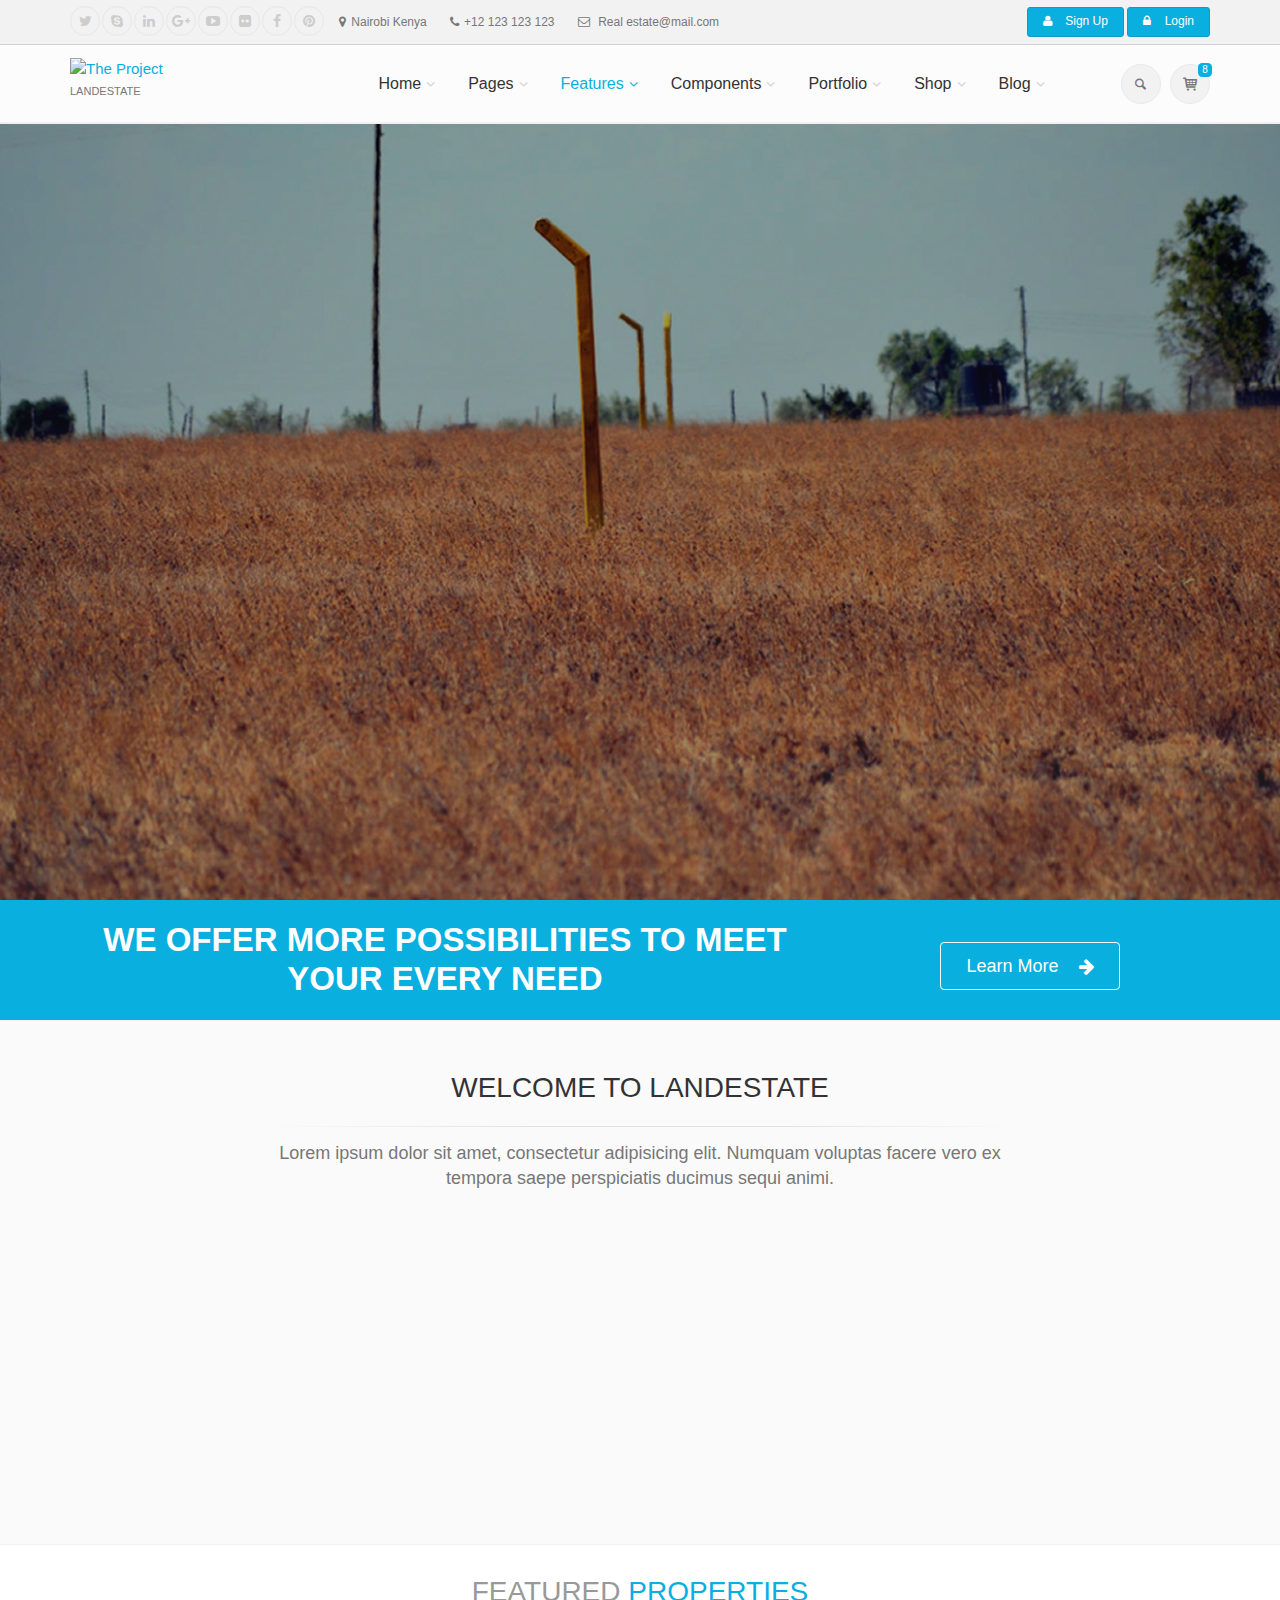
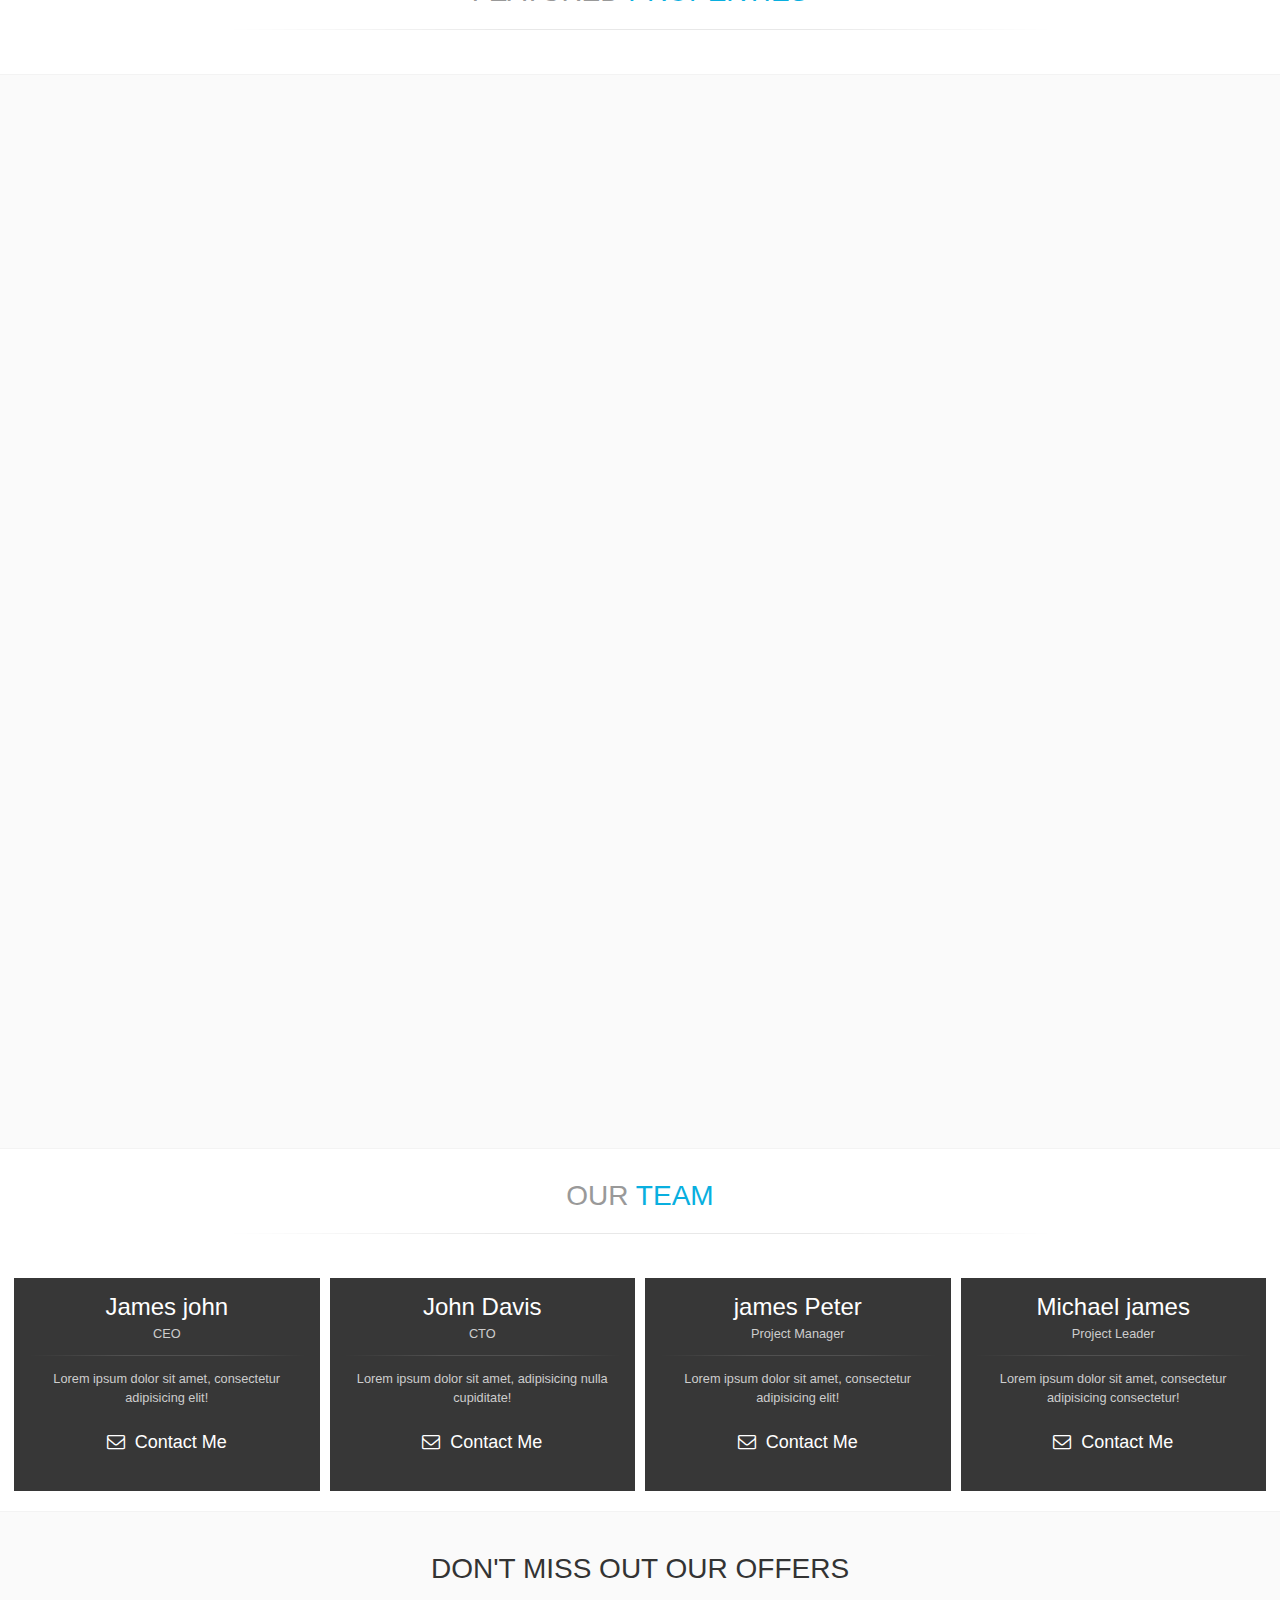
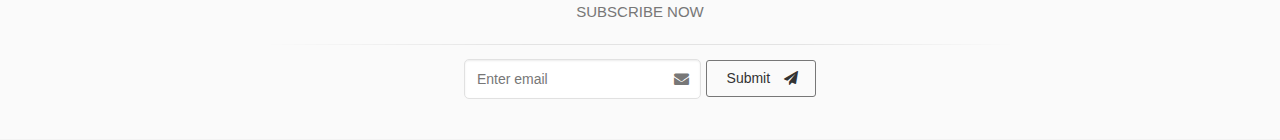
==== commit c57c078f: "making of the section having the subscription part" ====
--- a/index.html
+++ b/index.html
@@ -1019,39 +1019,272 @@
 <div class="container-fluid">
 	<div class="row">
 		<div class="col-md-8 col-md-offset-2 text-center">
-			<h2 class="title"><span class="text-muted">Our</span> <span class="text-default">Work</span></h2>
+			<h2 class="title"><span class="text-muted">FEATURED</span> <span class="text-default"> PROPERTIES</span></h2>
 				<div class="separator"></div>
 				</div>
 				</div>
 				</div>
 
 </section>
+
+<section class="light-gray-bg pv-30 clearfix">
+				<div class="container">
+					<div class="row">
+
+						<div class="col-md-4">
+							<div class="pv-30 feature-box margin-clear text-center object-non-visible" data-animation-effect="fadeInDownSmall" data-effect-delay="100">
+								<div class="thumbnail">
+								<img src="assets/images/six.jpg" alt="" class="img-responsive">
+								<div class="caption">
+									<a href="#"> <h3>Property Label</h3> </a>
+									<hr>
+									  <p>Lorem ipsum dolor sit amet, consectetur adipisicing elit, sed do eiusmod tempor incididunt<p>
+										  <hr>
+										  <span>
+											  <i class="fa fa-map-marker" aria-hidden="true"></i> 1200 Nairobi Kenya
+										  </span>
+										 </div> 
+								</div>
+							</div>
+						</div>
+
+							<div class="col-md-4">
+							<div class="pv-30 feature-box margin-clear text-center object-non-visible" data-animation-effect="fadeInDownSmall" data-effect-delay="100">
+								<div class="thumbnail">
+								<img src="assets/images/one.jpg" alt="" class="img-responsive">
+								<div class="caption">
+									<a href="#"> <h3>Property Label</h3> </a>
+									<hr>
+									  <p>Lorem ipsum dolor sit amet, consectetur adipisicing elit, sed do eiusmod tempor incididunt<p>
+										  <hr>
+										  <span>
+											  <i class="fa fa-map-marker" aria-hidden="true"></i> 1200 Naivasha Kenya
+										  </span>
+										 </div> 
+								</div>
+							</div>
+						</div>
+
+						<div class="col-md-4">
+							<div class="pv-30 feature-box margin-clear text-center object-non-visible" data-animation-effect="fadeInDownSmall" data-effect-delay="100">
+								<div class="thumbnail">
+								<img src="assets/images/kit.jpg" alt="" class="img-responsive">
+								<div class="caption">
+									<a href="#"> <h3>Property Label</h3> </a>
+									<hr>
+									  <p>Lorem ipsum dolor sit amet, consectetur adipisicing elit, sed do eiusmod tempor incididunt<p>
+										  <hr>
+										  <span>
+											  <i class="fa fa-map-marker" aria-hidden="true"></i> 1200 Thika Kenya
+										  </span>
+										 </div> 
+								</div>
+							</div>
+						</div>	
+
+							<div class="col-md-4">
+							<div class="pv-30 feature-box margin-clear text-center object-non-visible" data-animation-effect="fadeInDownSmall" data-effect-delay="100">
+								<div class="thumbnail">
+								<img src="assets/images/three.jpg" alt="" class="img-responsive">
+								<div class="caption">
+									<a href="#"> <h3>Property Label</h3> </a>
+									<hr>
+									  <p>Lorem ipsum dolor sit amet, consectetur adipisicing elit, sed do eiusmod tempor incididunt<p>
+										  <hr>
+										  <span>
+											  <i class="fa fa-map-marker" aria-hidden="true"></i> 1200 Kisumu Kenya
+										  </span>
+										 </div> 
+								</div>
+							</div>
+						</div>	
+
+							<div class="col-md-4">
+							<div class="pv-30 feature-box margin-clear text-center object-non-visible" data-animation-effect="fadeInDownSmall" data-effect-delay="100">
+								<div class="thumbnail">
+								<img src="assets/images/one.jpg" alt="" class="img-responsive">
+								<div class="caption">
+									<a href="#"> <h3>Property Label</h3> </a>
+									<hr>
+									  <p>Lorem ipsum dolor sit amet, consectetur adipisicing elit, sed do eiusmod tempor incididunt<p>
+										  <hr>
+										  <span>
+											  <i class="fa fa-map-marker" aria-hidden="true"></i> 1200 Timau Kenya
+										  </span>
+										 </div> 
+								</div>
+							</div>
+						</div>	
+							<div class="col-md-4">
+							<div class="pv-30 feature-box margin-clear text-center object-non-visible" data-animation-effect="fadeInDownSmall" data-effect-delay="100">
+								<div class="thumbnail">
+								<img src="assets/images/two.jpg" alt="" class="img-responsive">
+								<div class="caption">
+									<a href="#"> <h3>Property Label</h3> </a>
+									<hr>
+									  <p>Lorem ipsum dolor sit amet, consectetur adipisicing elit, sed do eiusmod tempor incididunt<p>
+										  <hr>
+										  <span>
+											  <i class="fa fa-map-marker" aria-hidden="true"></i> 1200 Kiserian Kenya
+										  </span>
+										 </div> 
+								</div>
+							</div>
+						</div>	
+
+						<p class="text-center"><a href="#" class="btn btn-lg btn-gray-transparent object-non-visible" data-animation-effect="zoomIn" data-effect-delay="300"> VIEW ALL PROPERTIES </a></p>
+					</div>
+				</div>
+			</section>
+			<!-- section end -->
+
+
+<!--END OF MAKING THE FEATURED PROPERTIES SECTION -->
+
+
+<!--MAKING OF THE AGENTS SECTION -->
+<section class="section pv-30">
+<div class="container-fluid">
+	<div class="row">
+		<div class="col-md-8 col-md-offset-2 text-center">
+			<h2 class="title"><span class="text-muted">Our</span> <span class="text-default"> TEAM </span></h2>
+				<div class="separator"></div>
+				</div>
+				</div>
+				</div>
+
+</section>
+
 <div class="container-fluid">	
-<div class="row">
-
-<div class="col-lg-4 col-md-6 col-sm-6 col-xs-12">
-<img src="assets/images/one.jpg" alt="" class="img-responsive">
-</div> <!--end of col-lg-4 col-md-6 col-sm-6 col-xs-12 mix land villa -->
-
-<div class="col-lg-4 col-md-6 col-sm-6 col-xs-12">
-<img src="assets/images/one.jpg" alt="" class="img-responsive">
-</div> <!--end of col-lg-4 col-md-6 col-sm-6 col-xs-12 mix land villa -->
-
-
-
-<div class="col-lg-4 col-md-6 col-sm-6 col-xs-12">
-<img src="assets/images/one.jpg" alt="" class="img-responsive">
-</div> <!--end of col-lg-4 col-md-6 col-sm-6 col-xs-12 mix land villa -->
-
-</div><!--end f row -->
-</div><!--end of the container -->
-
-
-<!--END OF MAKING THE FEATURED PROPERTIES SECTION -->
-
-
-
-
+	<div class="row grid-space-10">
+								<div class="col-sm-6 col-md-3">
+									<div class="team-member image-box style-2 mb-20 dark-bg text-center">
+										<div class="overlay-container overlay-visible">
+											<img src="assets/images/team-member.jpg" alt="">
+											<div class="overlay-bottom">
+												<ul class="social-links circle dark margin-clear">
+													<li class="skype"><a target="_blank" href="http://www.skype.com/"><i class="fa fa-skype"></i></a></li>
+													<li class="linkedin"><a target="_blank" href="http://www.linkedin.com/"><i class="fa fa-linkedin"></i></a></li>
+													<li class="facebook"><a target="_blank" href="https://www.xing.com"><i class="fa fa-facebook"></i></a></li>
+												</ul>
+											</div>
+										</div>
+										<div class="body">
+											<h3 class="margin-clear">James john</h3>
+											<small>CEO</small>
+											<div class="separator mt-10"></div>
+											<p class="small margin-clear">Lorem ipsum dolor sit amet, consectetur adipisicing elit!</p>
+											<a href="#" class="btn btn-lg-link link-light"><i class="pr-10 fa fa-envelope-o"></i>Contact Me</a>
+										</div>
+									</div>
+								</div>
+								<div class="col-sm-6 col-md-3">
+									<div class="team-member image-box style-2 mb-20 dark-bg text-center">
+										<div class="overlay-container overlay-visible">
+											<img src="assets/images/team-member.jpg" alt="">
+											<div class="overlay-bottom">
+												<ul class="social-links circle dark margin-clear">
+													<li class="skype"><a target="_blank" href="http://www.skype.com/"><i class="fa fa-skype"></i></a></li>
+													<li class="linkedin"><a target="_blank" href="http://www.linkedin.com/"><i class="fa fa-linkedin"></i></a></li>
+													<li class="facebook"><a target="_blank" href="https://www.xing.com/"><i class="fa fa-facebook"></i></a></li>
+												</ul>
+											</div>
+										</div>
+										<div class="body">
+											<h3 class="margin-clear">John Davis</h3>
+											<small>CTO</small>
+											<div class="separator mt-10"></div>
+											<p class="small margin-clear">Lorem ipsum dolor sit amet, adipisicing nulla cupiditate!</p>
+											<a href="#" class="btn btn-lg-link link-light"><i class="pr-10 fa fa-envelope-o"></i>Contact Me</a>
+										</div>
+									</div>
+								</div>
+								<div class="col-sm-6 col-md-3">
+									<div class="team-member image-box style-2 mb-20 dark-bg text-center">
+										<div class="overlay-container overlay-visible">
+											<img src="assets/images/team-member.jpg" alt="">
+											<div class="overlay-bottom">
+												<ul class="social-links circle dark margin-clear">
+													<li class="skype"><a target="_blank" href="http://www.skype.com/"><i class="fa fa-skype"></i></a></li>
+													<li class="linkedin"><a target="_blank" href="http://www.linkedin.com/"><i class="fa fa-linkedin"></i></a></li>
+													<li class="xing"><a target="_blank" href="https://www.xing.com/"><i class="fa fa-facebook"></i></a></li>
+												</ul>
+											</div>
+										</div>
+										<div class="body">
+											<h3 class="margin-clear">james Peter</h3>
+											<small>Project Manager</small>
+											<div class="separator mt-10"></div>
+											<p class="small margin-clear">Lorem ipsum dolor sit amet, consectetur adipisicing elit!</p>
+											<a href="#" class="btn btn-lg-link link-light"><i class="pr-10 fa fa-envelope-o"></i>Contact Me</a>
+										</div>
+									</div>
+								</div>
+								<div class="col-sm-6 col-md-3">
+									<div class="team-member image-box style-2 mb-20 dark-bg text-center">
+										<div class="overlay-container overlay-visible">
+											<img src="assets/images/team-member.jpg" alt="">
+											<div class="overlay-bottom">
+												<ul class="social-links circle dark margin-clear">
+													<li class="skype"><a target="_blank" href="#"><i class="fa fa-skype"></i></a></li>
+													<li class="linkedin"><a target="_blank" href="#"><i class="fa fa-linkedin"></i></a></li>
+													<li class="facebook"><a target="_blank" href="#"><i class="fa fa-facebook"></i></a></li>
+												</ul>
+											</div>
+										</div>
+										<div class="body">
+											<h3 class="margin-clear">Michael  james</h3>
+											<small>Project Leader</small>
+											<div class="separator mt-10"></div>
+											<p class="small margin-clear">Lorem ipsum dolor sit amet, consectetur adipisicing consectetur!</p>
+											<a href="#" class="btn btn-lg-link link-light"><i class="pr-10 fa fa-envelope-o"></i>Contact Me</a>
+										</div>
+									</div>
+								</div>
+							</div>
+
+
+
+
+
+
+</div>
+
+
+<!--END OF MAKING OF THE AGENTS SECTION -->
+
+
+<!--MAKING OF THE SUBSCRIBE SECTION -->
+			<!-- section start -->
+				<!-- ================ -->
+				<section class="section light-gray-bg pv-40 clearfix">
+					<div class="container">
+						<div class="row">
+							<div class="col-md-12">
+								<div class="call-to-action text-center">
+									<div class="row">
+										<div class="col-sm-8 col-sm-offset-2">
+											<h2 class="title"> DON'T MISS OUT OUR OFFERS </h2>
+											<p>SUBSCRIBE NOW </p>
+											<div class="separator"></div>
+											<form class="form-inline margin-clear">
+												<div class="form-group has-feedback">
+													<label class="sr-only" for="subscribe2">Email address</label>
+													<input type="email" class="form-control" id="subscribe2" placeholder="Enter email" name="subscribe2" required="">
+													<i class="fa fa-envelope form-control-feedback"></i>
+												</div>
+												<button type="submit" class="btn btn-gray-transparent btn-animated margin-clear">Submit <i class="fa fa-send"></i></button>
+											</form>
+										</div>
+									</div>
+								</div>
+							</div>
+						</div>
+					</div>
+				</section>
+				<!-- section end -->
+
+<!--END OF THE SUBSCRIBE SECTION ->
 
 
 
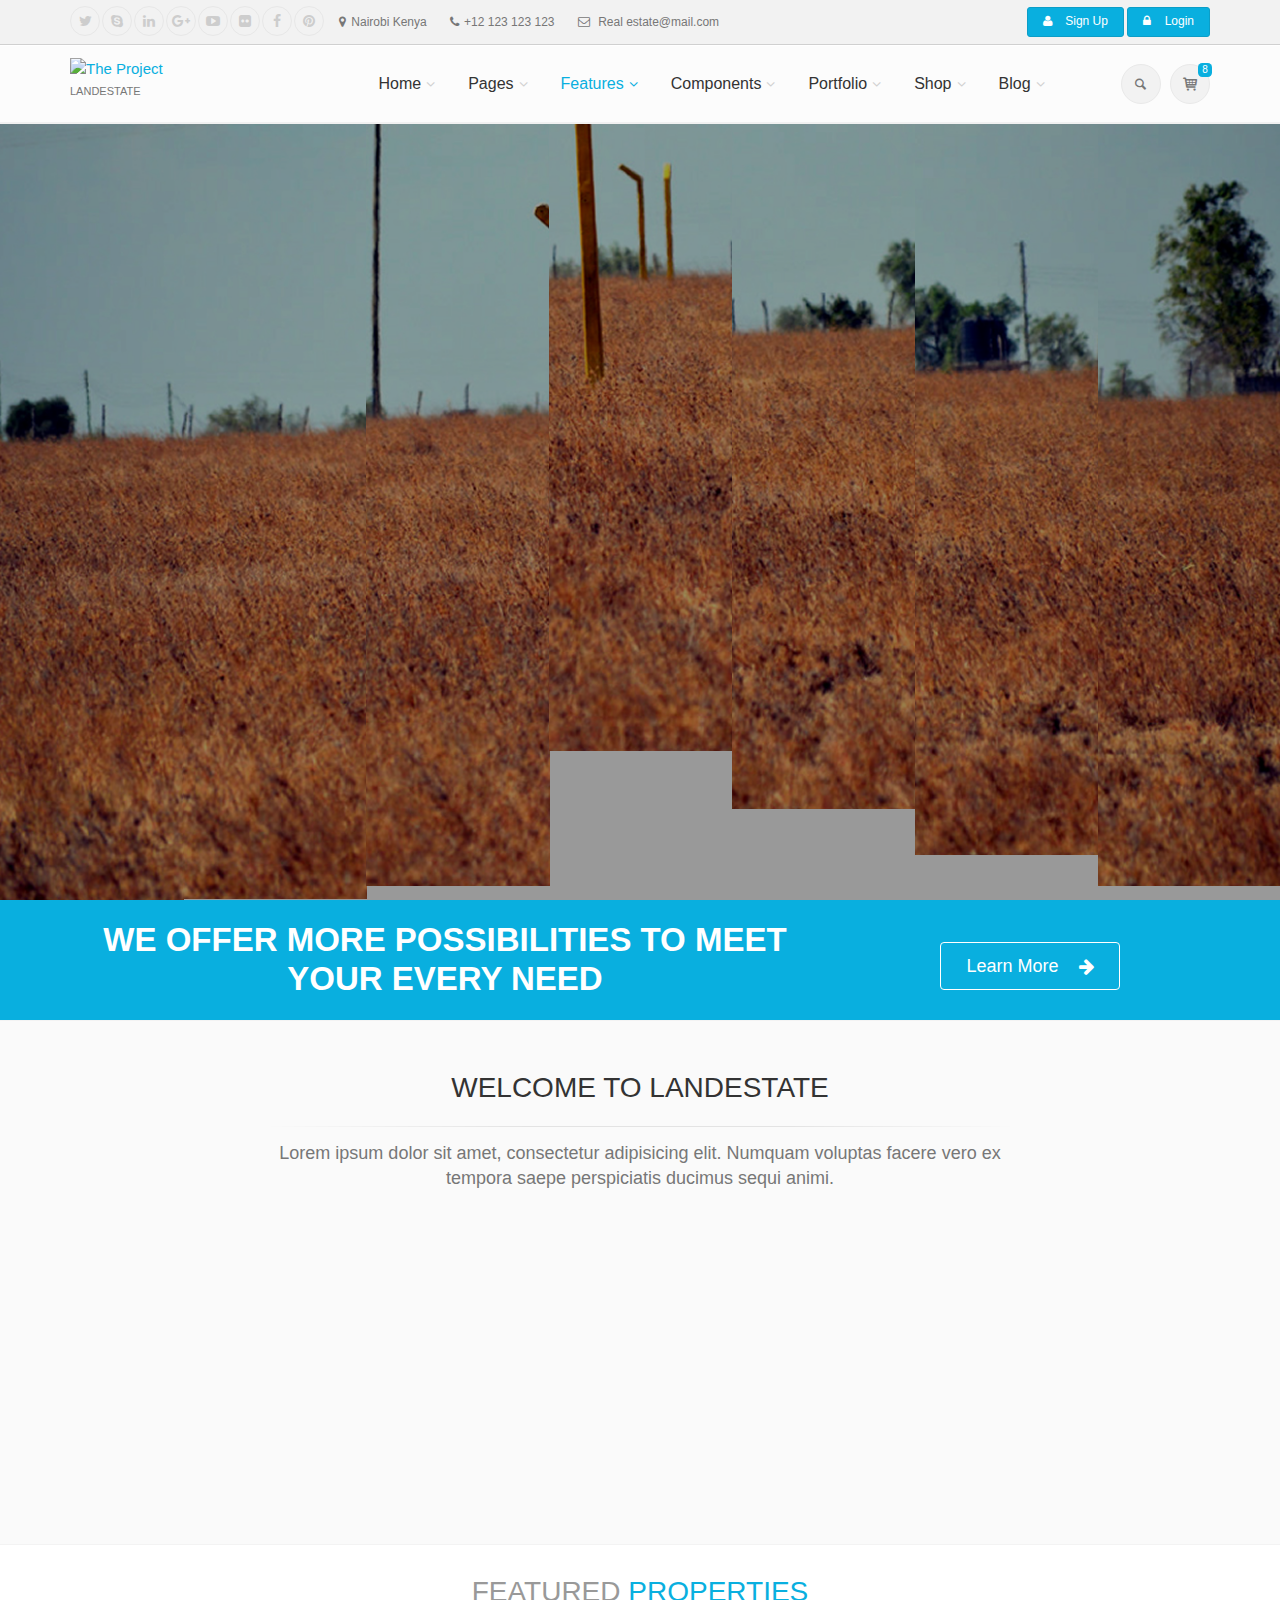
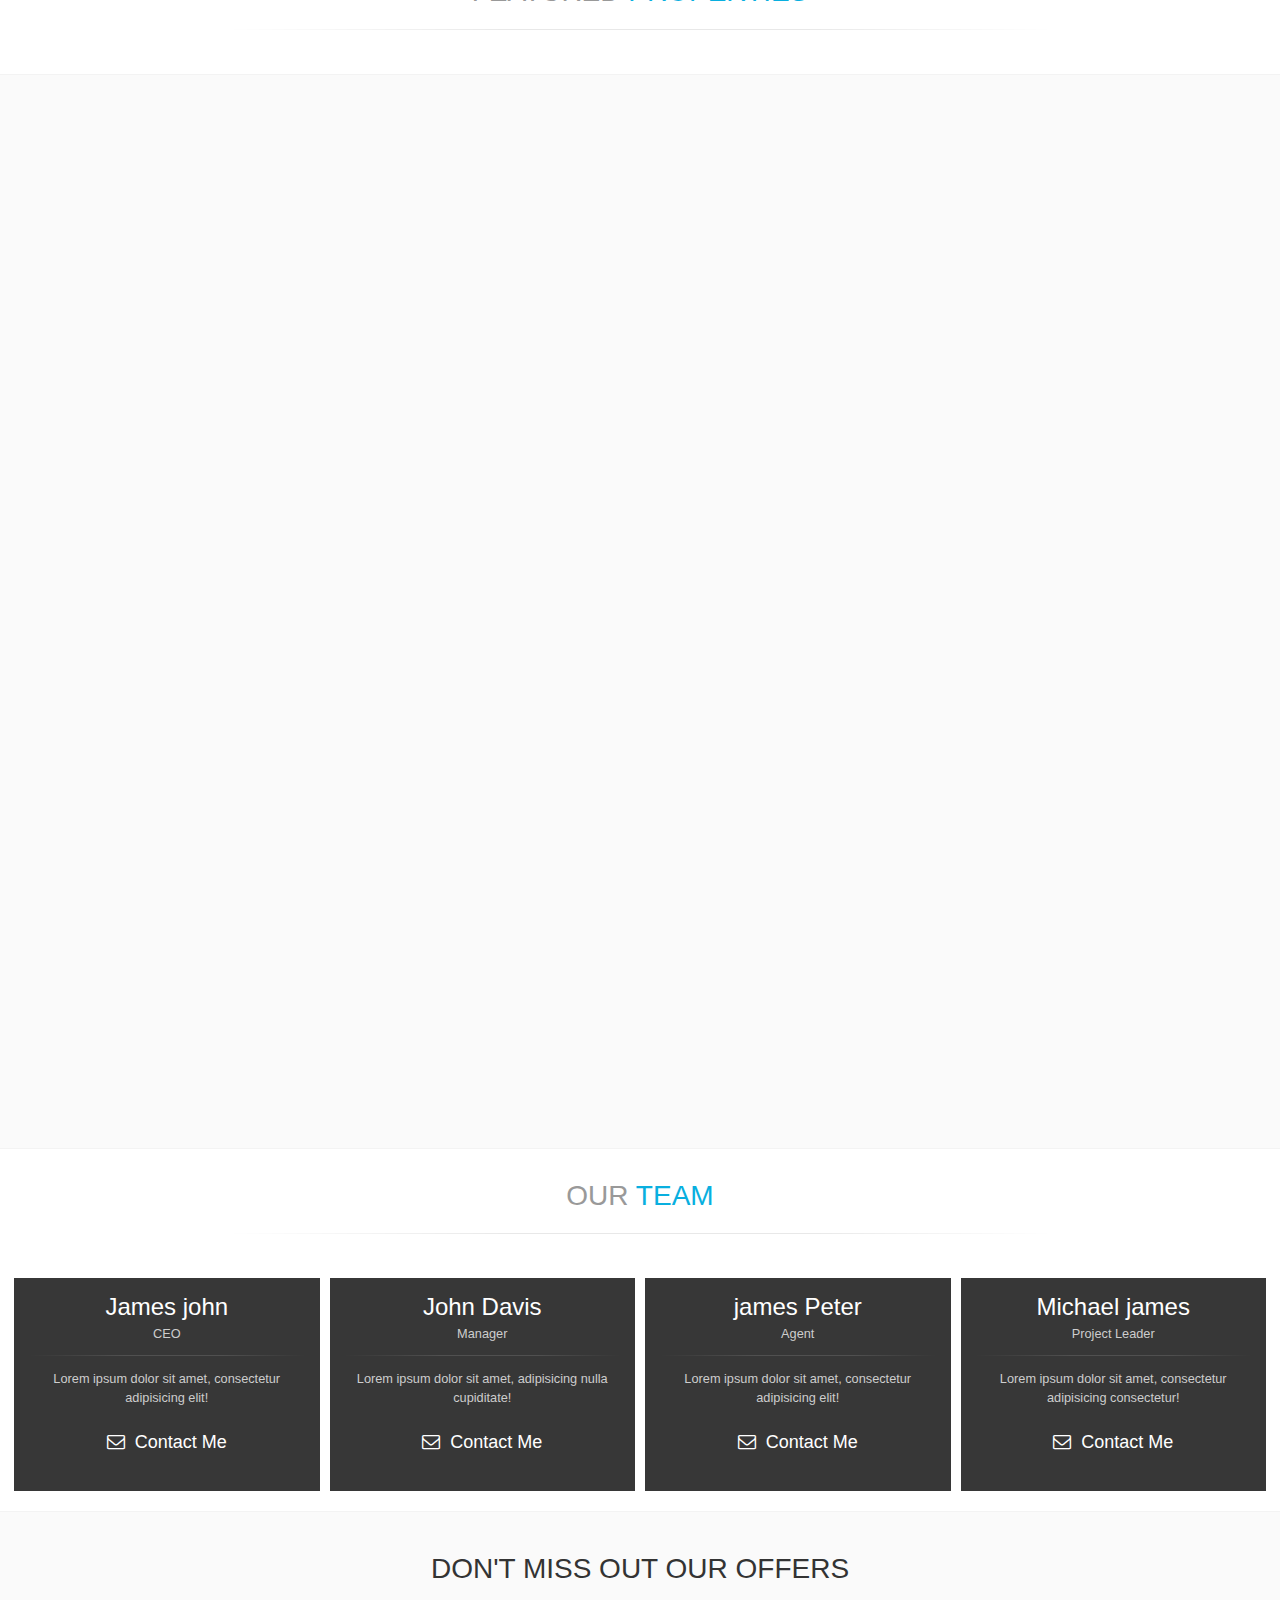
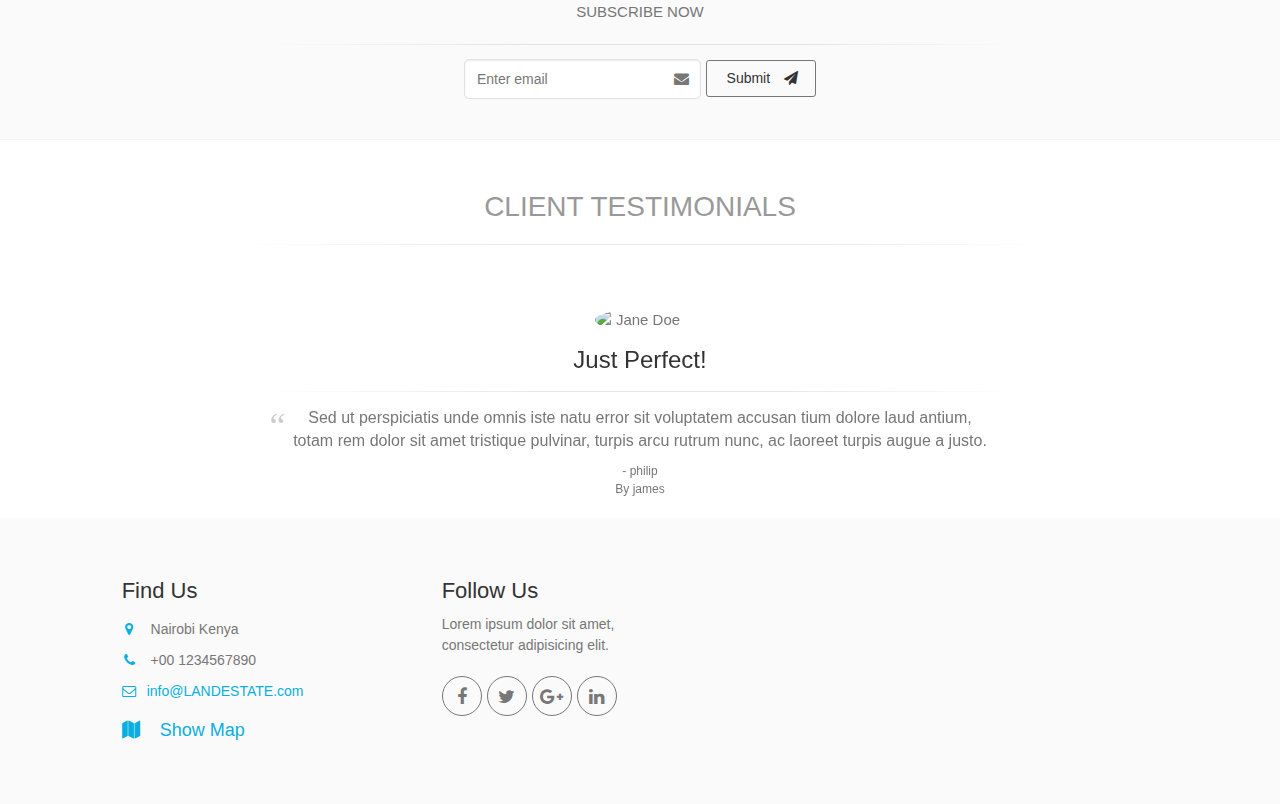
==== commit 53e9aab9: "making of the footer top section first containing the social links together with thecontacts" ====
--- a/index.html
+++ b/index.html
@@ -1192,7 +1192,7 @@
 										</div>
 										<div class="body">
 											<h3 class="margin-clear">John Davis</h3>
-											<small>CTO</small>
+											<small>Manager</small>
 											<div class="separator mt-10"></div>
 											<p class="small margin-clear">Lorem ipsum dolor sit amet, adipisicing nulla cupiditate!</p>
 											<a href="#" class="btn btn-lg-link link-light"><i class="pr-10 fa fa-envelope-o"></i>Contact Me</a>
@@ -1213,7 +1213,7 @@
 										</div>
 										<div class="body">
 											<h3 class="margin-clear">james Peter</h3>
-											<small>Project Manager</small>
+											<small>Agent</small>
 											<div class="separator mt-10"></div>
 											<p class="small margin-clear">Lorem ipsum dolor sit amet, consectetur adipisicing elit!</p>
 											<a href="#" class="btn btn-lg-link link-light"><i class="pr-10 fa fa-envelope-o"></i>Contact Me</a>
@@ -1265,7 +1265,7 @@
 									<div class="row">
 										<div class="col-sm-8 col-sm-offset-2">
 											<h2 class="title"> DON'T MISS OUT OUR OFFERS </h2>
-											<p>SUBSCRIBE NOW </p>
+											<p>SUBSCRIBE NOW</p>
 											<div class="separator"></div>
 											<form class="form-inline margin-clear">
 												<div class="form-group has-feedback">
@@ -1284,13 +1284,108 @@
 				</section>
 				<!-- section end -->
 
-<!--END OF THE SUBSCRIBE SECTION ->
-
-
-
-
-
-
+<!--END OF THE SUBSCRIBE SECTION -->
+
+		<div class="space-bottom"></div>
+		<section class="section pv-30">
+<div class="container-fluid">
+	<div class="row">
+		<div class="col-md-8 col-md-offset-2 text-center">
+			<h2 class="title"><span class="text-muted">CLIENT TESTIMONIALS </span></h2>
+				<div class="separator"></div>
+				</div>
+				</div>
+				</div>
+
+</section>
+
+		<div class="container-fluid">		
+			<div class="row">
+				<div class="owl-carousel content-slider">
+					<div class="container">
+						<div class="row">
+							<div class="col-md-8 col-md-offset-2">
+								<div class="testimonial text-center">
+									<div class="testimonial-image">
+										<img src="assets/images/team-member.jpg" alt="Jane Doe" title="Jane Doe" class="img-circle">
+									</div>
+									<h3>Just Perfect!</h3>
+									<div class="separator"></div>
+									<div class="testimonial-body">
+										<blockquote>
+											<p>Sed ut perspiciatis unde omnis iste natu error sit voluptatem accusan tium dolore laud antium, totam rem dolor sit amet tristique pulvinar, turpis arcu rutrum nunc, ac laoreet turpis augue a justo.</p>
+										</blockquote>
+										<div class="testimonial-info-1">- philip</div>
+										<div class="testimonial-info-2">By james </div>
+									</div>
+								</div>
+							</div>
+						</div>
+					</div>
+					<div class="container">
+						<div class="row">
+							<div class="col-md-8 col-md-offset-2">
+								<div class="testimonial text-center">
+									<div class="testimonial-image">
+										<img src="assets/images/team-member.jpg" alt="Jane Doe" title="Jane Doe" class="img-circle">
+									</div>
+									<h3>Amazing!</h3>
+									<div class="separator"></div>
+									<div class="testimonial-body">
+										<blockquote>
+											<p>Lorem ipsum dolor sit amet, consectetur adipisicing elit. Et cupiditate deleniti ratione in. Expedita nemo, quisquam, fuga adipisci omnis ad mollitia libero culpa nostrum est quia eos esse vel!</p>
+										</blockquote>
+										<div class="testimonial-info-1">- Jane Doe</div>
+										<div class="testimonial-info-2">By john</div>
+									</div>
+								</div>
+							</div>
+						</div>
+					</div>
+				</div>
+
+			</div>
+		</div>
+
+<!--MAKING OF THE FOOTER SECTION -->
+	<!-- footer top end -->
+			<!-- ================ -->
+			<footer id="footer" class="clearfix ">
+
+				<!-- .footer start -->
+				<!-- ================ -->
+				<div class="footer">
+					<div class="container-fluid">
+						<div class="footer-inner">
+							<div class="row">
+								<div class="col-sm-6 col-md-3 col-lg-2 col-lg-offset-1">
+									<div class="footer-content">
+										<h2 class="title">Find Us</h2>
+										<ul class="list-icons">
+											<li><i class="fa fa-map-marker pr-10 text-default"></i> Nairobi Kenya </li>
+											<li><i class="fa fa-phone pr-10 text-default"></i> +00 1234567890</li>
+											<li><a href="mailto:info@theproject.com"><i class="fa fa-envelope-o pr-10"></i>info@LANDESTATE.com</a></li>
+										</ul>
+										<a class="collapsed map-show btn-lg-link padding-hor-clear" data-toggle="collapse" href="#collapseMap" aria-expanded="false" aria-controls="collapseMap"><i class="fa fa-map pr-20"></i>Show Map</a>
+									</div>
+								</div>
+								<div class="col-sm-6 col-md-3 col-lg-2 col-lg-offset-1">
+									<div class="footer-content">
+										<h2 class="title">Follow Us</h2>
+										<p>Lorem ipsum dolor sit amet, consectetur adipisicing elit.</p>
+										<ul class="social-links circle animated-effect-1">
+											<li class="facebook"><a target="_blank" href="http://www.facebook.com/"><i class="fa fa-facebook"></i></a></li>
+											<li class="twitter"><a target="_blank" href="http://www.twitter.com/"><i class="fa fa-twitter"></i></a></li>
+											<li class="googleplus"><a target="_blank" href="http://plus.google.com/"><i class="fa fa-google-plus"></i></a></li>
+											<li class="linkedin"><a target="_blank" href="http://www.linkedin.com/"><i class="fa fa-linkedin"></i></a></li>
+										</ul>
+									</div>
+								</div>
+								
+
+
+
+<!-- EEND OF MAKING THE FOOTER -->
 
 
 
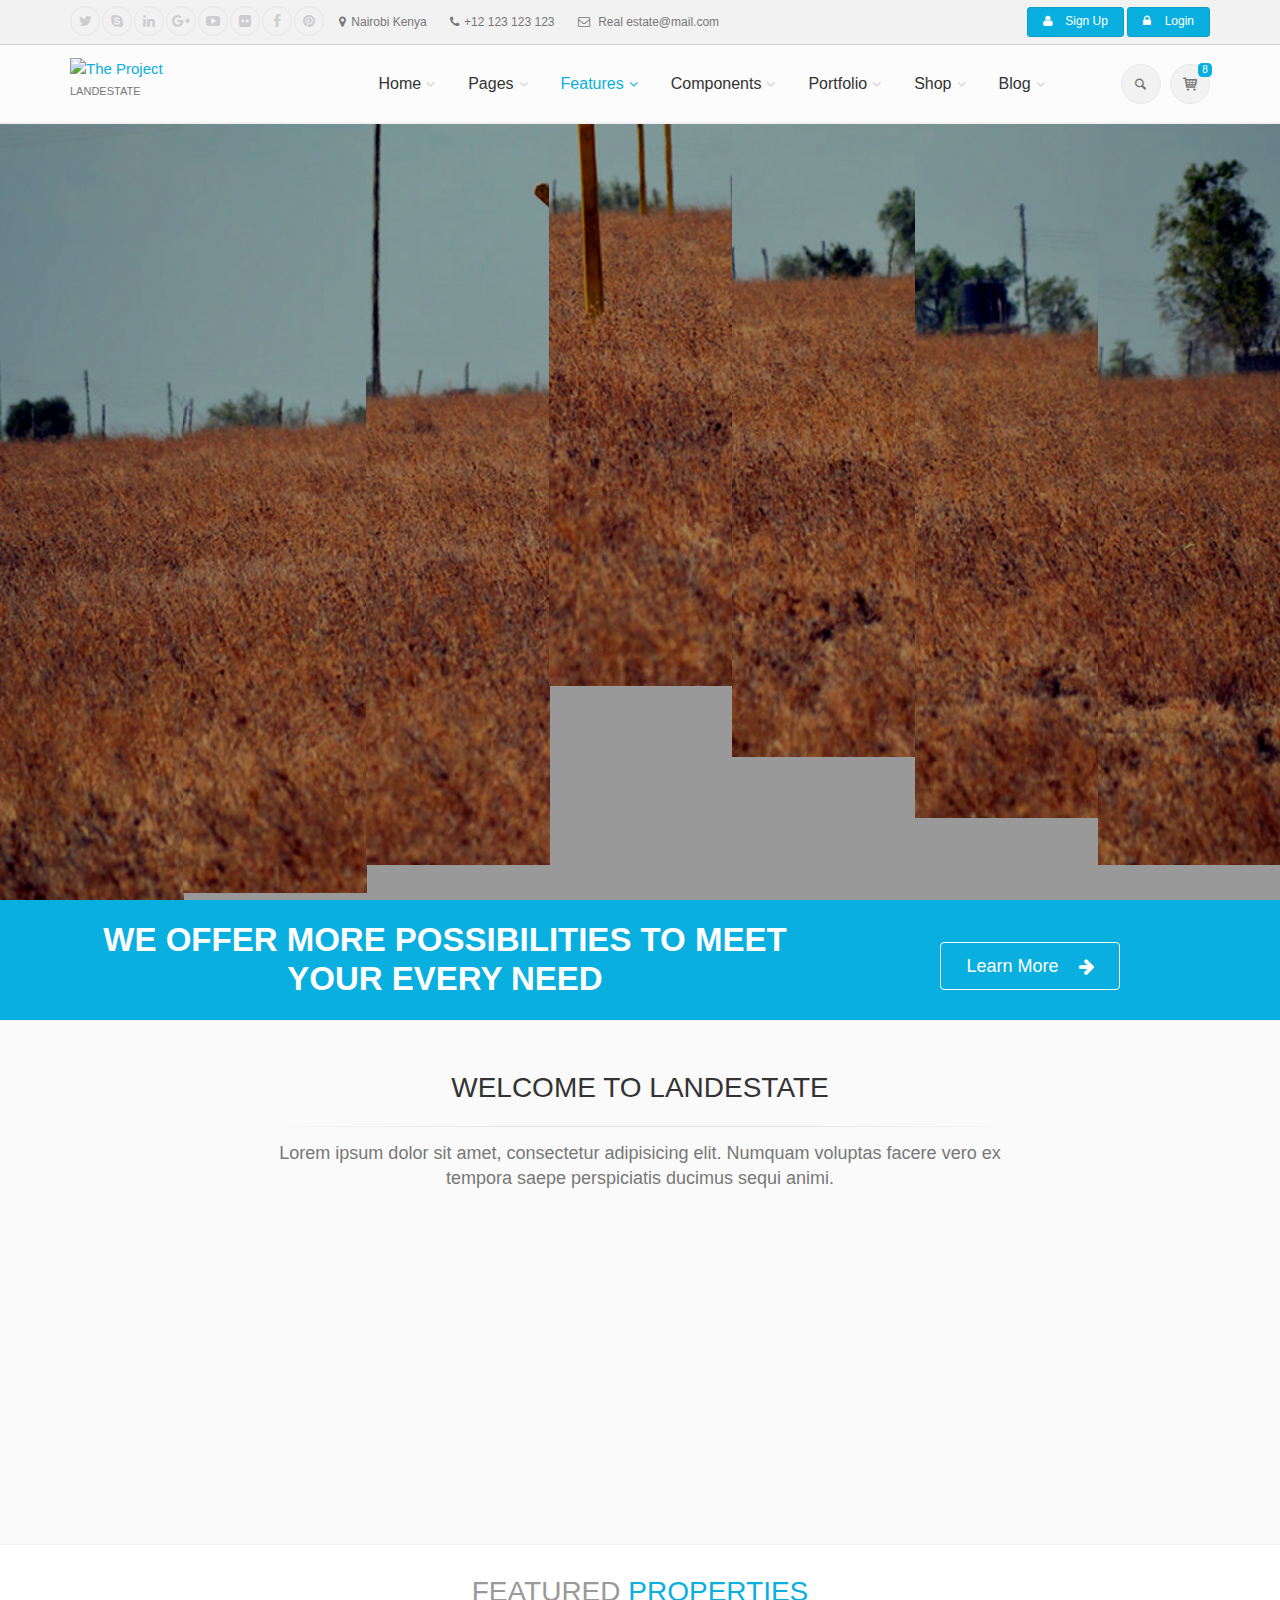
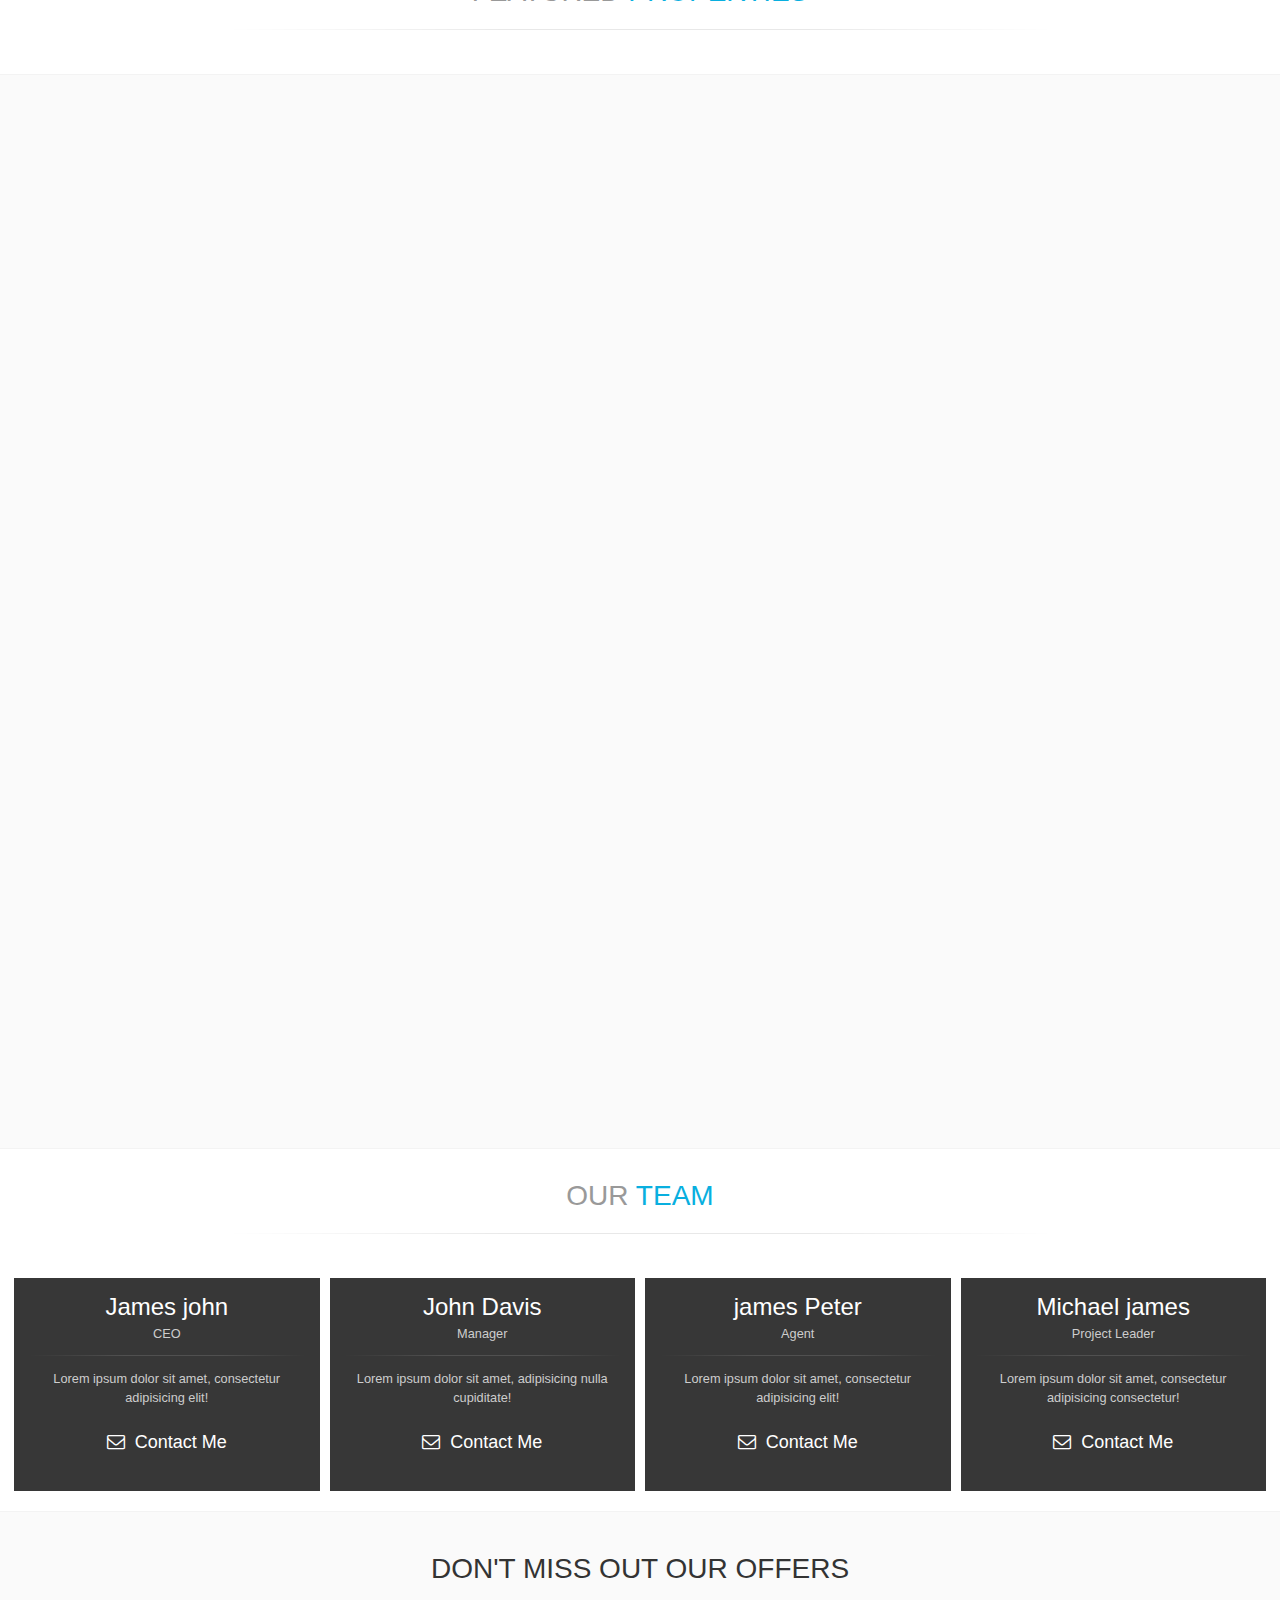
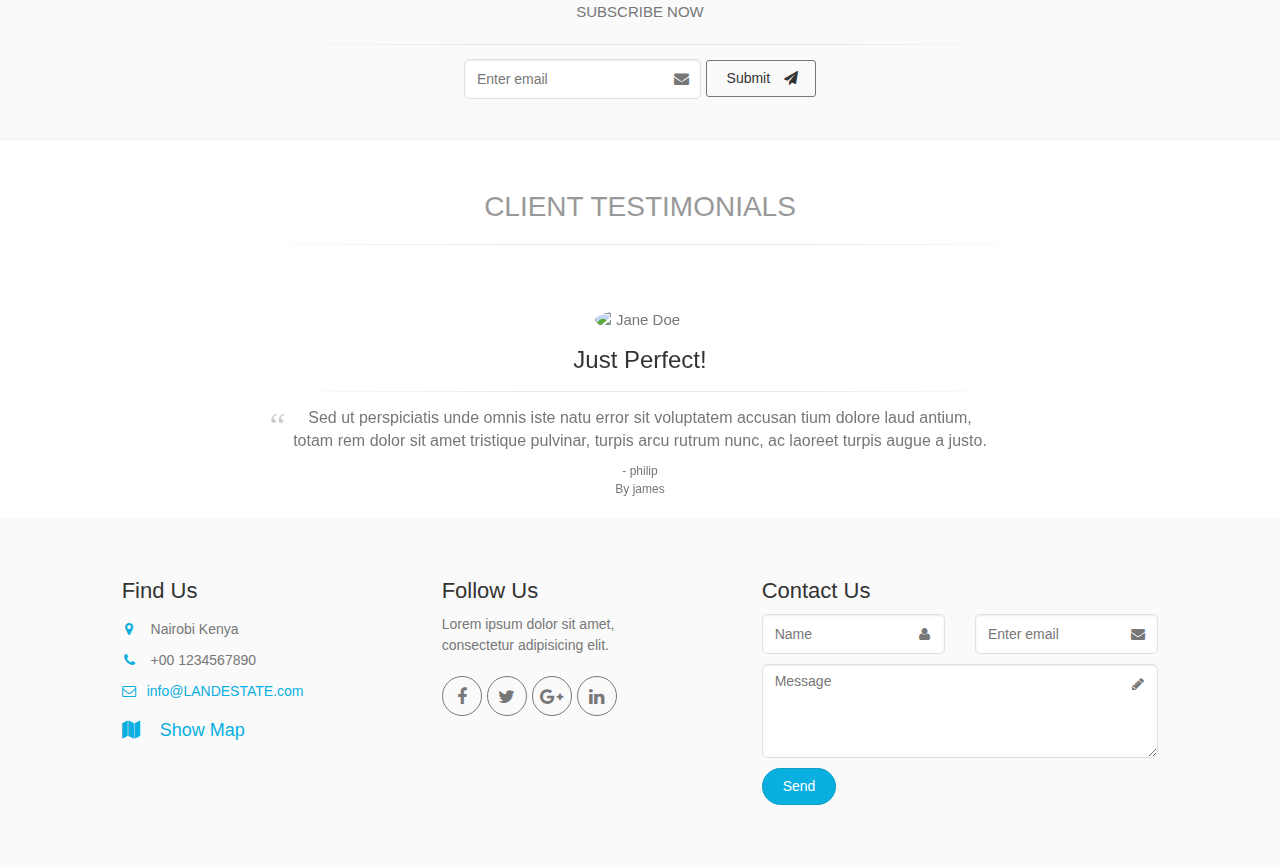
==== commit 6128aa88: "making of the contact in  the footer" ====
--- a/index.html
+++ b/index.html
@@ -1381,7 +1381,43 @@
 										</ul>
 									</div>
 								</div>
-								
+									<div class="clearfix visible-sm"></div>
+								<div class="col-md-6 col-lg-4 col-lg-offset-1">
+									<div class="footer-content">
+										<h2 class="title">Contact Us</h2>
+										<div class="alert alert-success hidden" id="MessageSent2">
+											We have received your message, we will contact you very soon.
+										</div>
+										<div class="alert alert-danger hidden" id="MessageNotSent2">
+											Oops! Something went wrong please refresh the page and try again.
+										</div>
+										<form role="form" id="footer-form" class="margin-clear">
+											<div class="row">
+												<div class="col-sm-6">
+													<div class="form-group has-feedback mb-10">
+														<label class="sr-only" for="name2">Name</label>
+														<input type="text" class="form-control" id="name2" placeholder="Name" name="name2">
+														<i class="fa fa-user form-control-feedback"></i>
+													</div>
+												</div>
+												<div class="col-sm-6">
+													<div class="form-group has-feedback mb-10">
+														<label class="sr-only" for="email2">Email address</label>
+														<input type="email" class="form-control" id="email2" placeholder="Enter email" name="email2">
+														<i class="fa fa-envelope form-control-feedback"></i>
+													</div>
+												</div>
+											</div>
+											<div class="form-group has-feedback mb-10">
+												<label class="sr-only" for="message2">Message</label>
+												<textarea class="form-control" rows="4" id="message2" placeholder="Message" name="message2"></textarea>
+												<i class="fa fa-pencil form-control-feedback"></i>
+											</div>
+											<input type="submit" value="Send" class="margin-clear submit-button radius-50 btn btn-default">
+										</form>
+									</div>
+								</div>
+							</div>
 
 
 
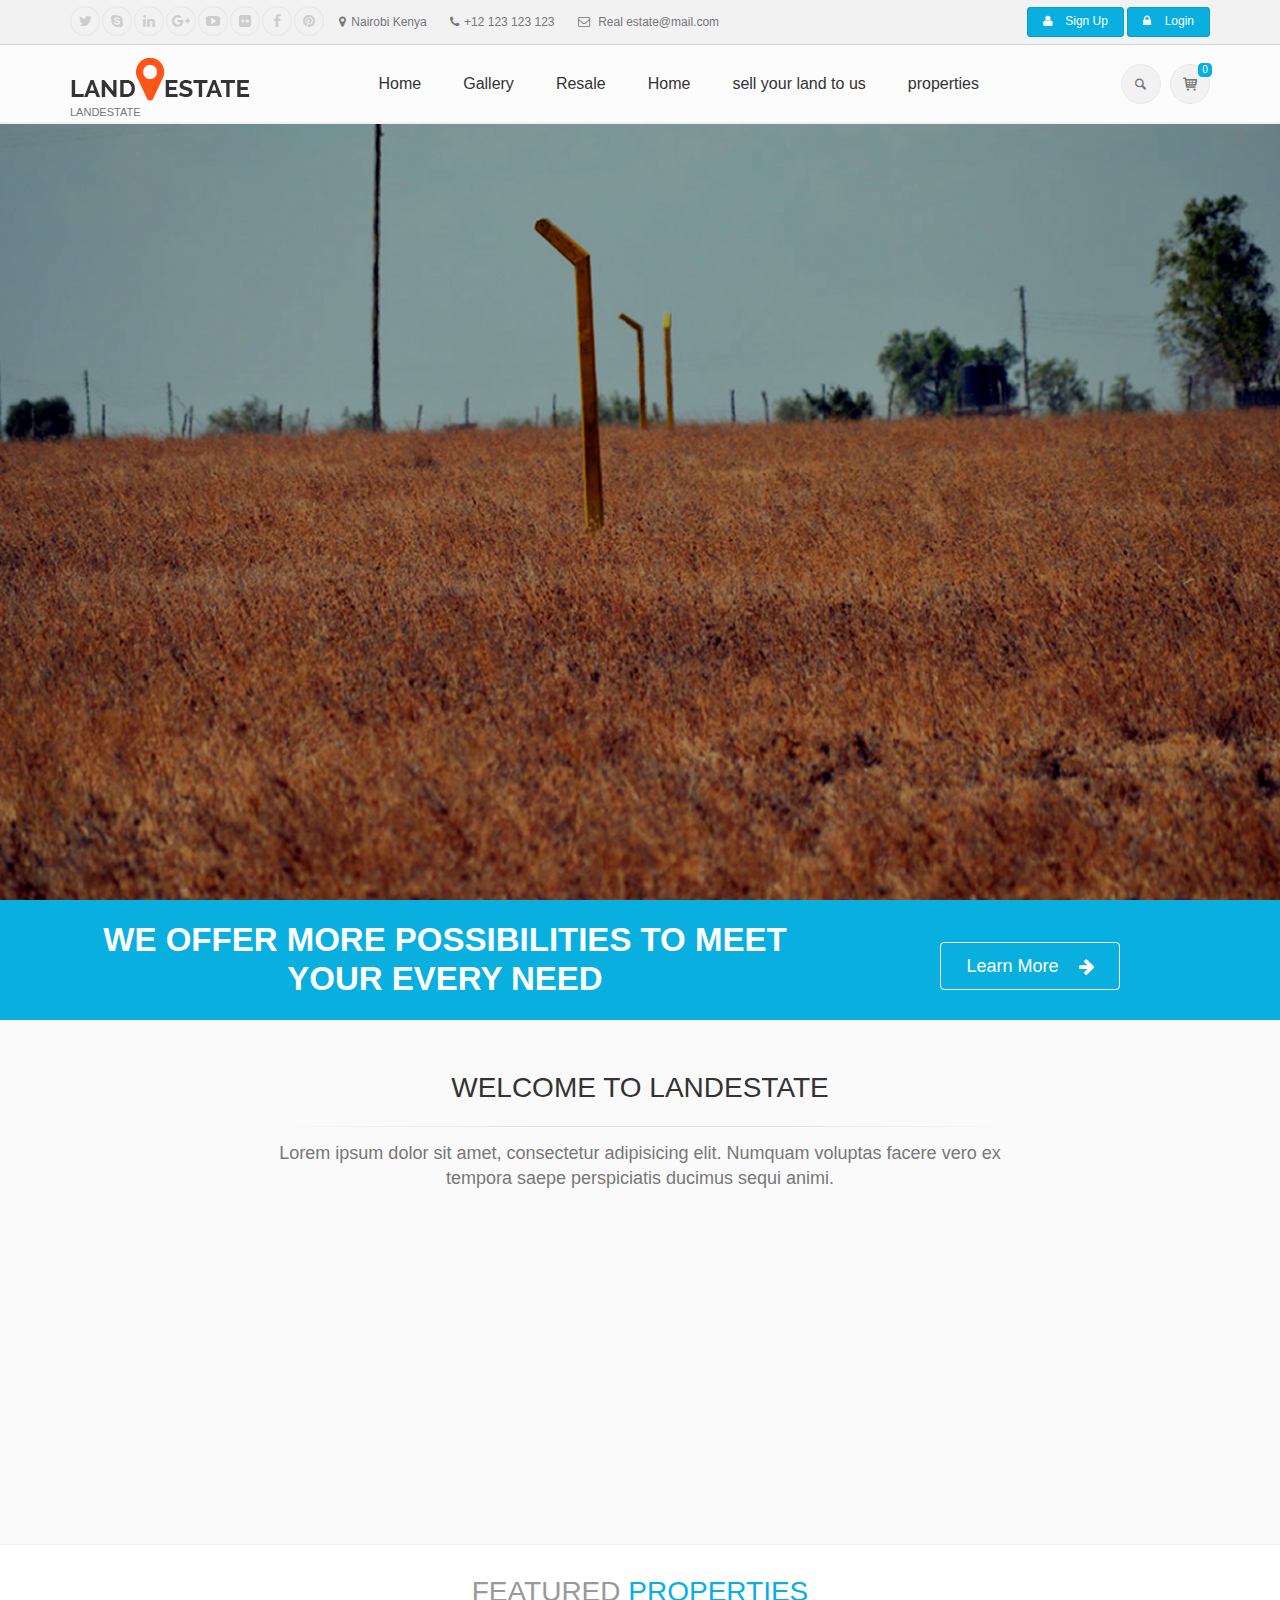
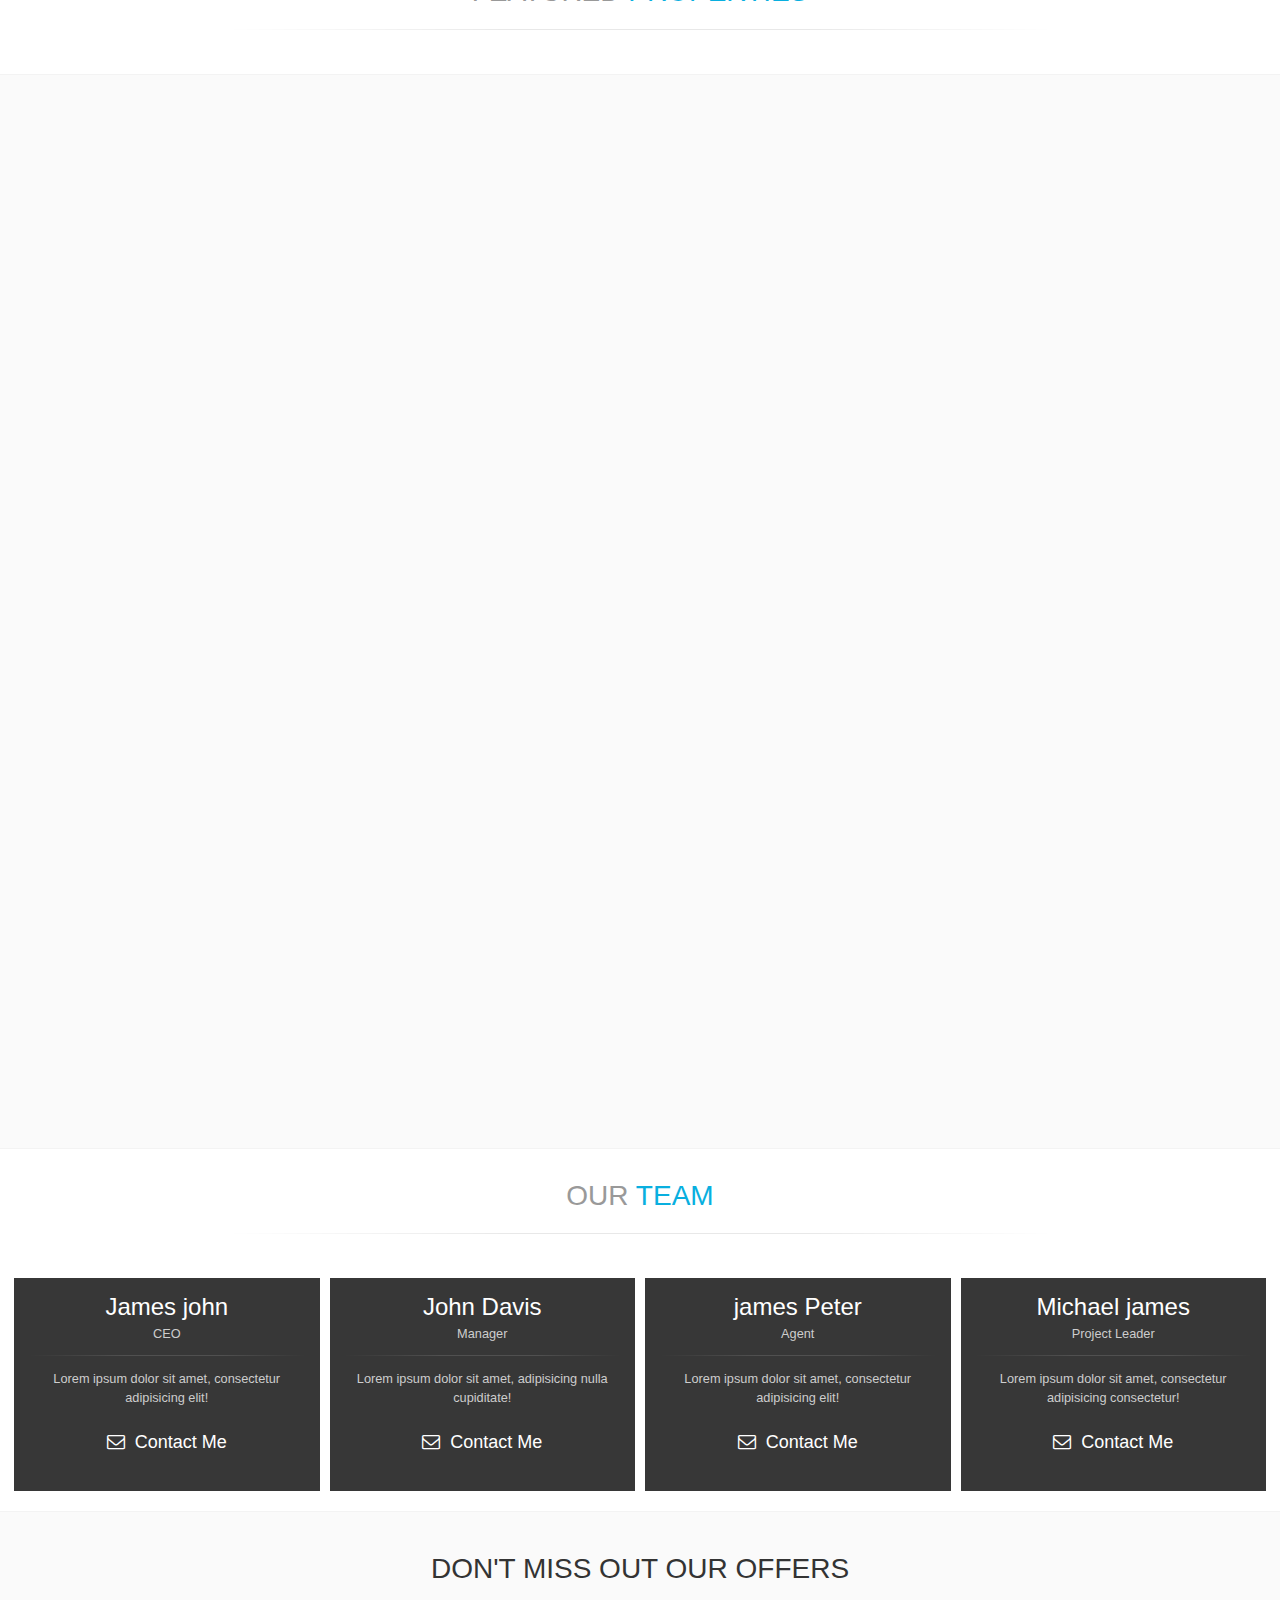
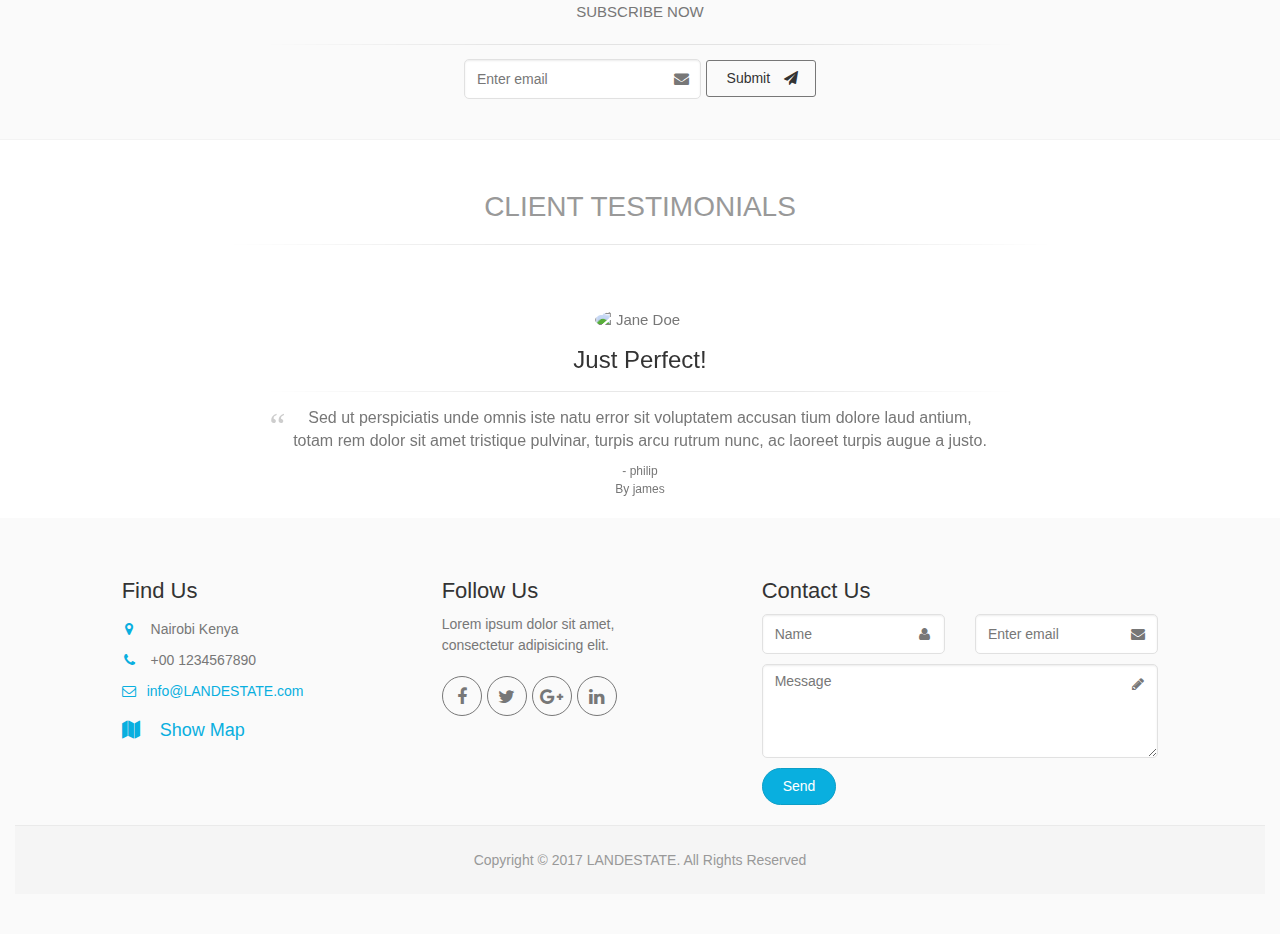
==== commit 9c1f3d5d: "making changes to  the navigation menu" ====
--- a/index.html
+++ b/index.html
@@ -177,7 +177,7 @@
 
 									<!-- logo -->
 									<div id="logo" class="logo">
-										<a href="#"><img id="logo_img" src="images/logo.png" alt="The Project"></a>
+										<a href="#"><img id="logo_img" src="assets/images/logo.png" alt="The Project"></a>
 									</div>
 
 									<!-- name-and-slogan -->
@@ -220,405 +220,38 @@
 												<ul class="nav navbar-nav ">
 
 													<!-- mega-menu start -->
-													<li class="dropdown  mega-menu">
-														<a href="index.html" class="dropdown-toggle" data-toggle="dropdown">Home</a>
-														<ul class="dropdown-menu">
-															<li>
-																<div class="row">
-																	<div class="col-md-12">
-																		<h4 class="title"><i class="fa fa-laptop pr-10"></i> Demos</h4>
-																		<div class="row">
-																			<div class="col-sm-6 col-md-3">
-																				<div class="divider"></div>
-																				<ul class="menu">
-																					<li ><a href="index.html"><i class="icon-home pr-10"></i>Home Default</a></li>
-																					<li ><a href="index-corporate-1.html"><i class="icon-suitcase pr-10"></i>Corporate 1</a></li>
-																					<li ><a href="index-corporate-2.html"><i class="icon-suitcase pr-10"></i>Corporate 2</a></li>
-																					<li ><a href="index-corporate-3.html"><i class="icon-suitcase pr-10"></i>Corporate 3</a></li>
-																					<li ><a href="index-corporate-4.html"><i class="icon-suitcase pr-10"></i>Corporate 4 <span class="badge">v1.2</span></a></li>
-																					<li ><a href="index-corporate-5.html"><i class="icon-suitcase pr-10"></i>Corporate 5 (Law Firm) <span class="badge">New</span></a></li>
-																					<li ><a href="index-shop.html"><i class="icon-basket-1 pr-10"></i>Commerce 1</a></li>
-																				</ul>
-																			</div>
-																			<div class="col-sm-6 col-md-3">
-																				<div class="divider"></div>
-																				<ul class="menu">
-																					<li ><a href="index-shop-2.html"><i class="icon-basket-1 pr-10"></i>Commerce 2</a></li>
-																					<li ><a href="index-portfolio.html"><i class="icon-briefcase pr-10"></i>Portfolio/Agency</a></li>
-																					<li ><a href="index-medical.html"><i class="fa fa-ambulance pr-10"></i>Medical</a></li>
-																					<li ><a href="index-restaurant.html"><i class="fa fa-cutlery pr-10"></i>Restaurant</a></li>
-																					<li ><a href="index-restaurant-2.html"><i class="fa fa-cutlery pr-10"></i>Restaurant 2 <span class="badge">NEW</span></a></li>
-																					<li ><a href="index-wedding.html"><i class="icon-heart pr-10"></i>Wedding</a></li>
-																					<li ><a href="index-landing.html"><i class="fa fa-star pr-10"></i>Landing Page</a></li>
-																				</ul>
-																			</div>
-																			<div class="col-sm-6 col-md-3">
-																				<div class="divider"></div>
-																				<ul class="menu">
-																					<li ><a href="index-landing-2.html"><i class="fa fa-star pr-10"></i>Landing Page 2 <span class="badge">NEW</span></a></li>
-																					<li ><a href="page-coming-soon.html"><i class="fa fa-clock-o pr-10"></i>Coming Soon</a></li>
-																					<li ><a href="index-one-page.html"><i class="icon-home pr-10"></i>One Page Version</a></li>
-																					<li ><a href="index-construction.html"><i class="fa fa-building pr-10"></i>Construction <span class="badge">v1.1</span></a></li>
-																					<li ><a href="index-education.html"><i class="fa fa-graduation-cap pr-10"></i>Education <span class="badge">v1.1</span></a></li>
-																					<li ><a href="index-hotel.html"><i class="fa fa-bed pr-10"></i>Hotel <span class="badge">v1.1</span></a></li>
-																					<li ><a href="index-blog.html"><i class="fa fa-pencil pr-10"></i>Blog <span class="badge">v1.1</span></a></li>
-																				</ul>
-																			</div>
-																			<div class="col-sm-6 col-md-3">
-																				<div class="divider"></div>
-																				<ul class="menu">
-																					<li ><a href="index-blog-2.html"><i class="fa fa-pencil pr-10"></i>Blog 2<span class="badge">NEW</span></a></li>
-																					<li ><a href="index-beauty.html"><i class="fa fa-magic pr-10"></i>Beauty Center <span class="badge">v1.1</span></a></li>
-																					<li ><a href="index-gym.html"><i class="fa fa-heartbeat pr-10"></i>Gym <span class="badge">v1.2</span></a></li>
-																					<li ><a href="index-resume.html"><i class="fa fa-user pr-10"></i>Resume <span class="badge">v1.2</span></a></li>
-																					<li ><a href="index-agency.html"><i class="fa fa-users pr-10"></i>Agency <span class="badge">v1.2</span></a></li>
-																					<li ><a href="index-logistics.html"><i class="fa fa-truck pr-10"></i>Logistics <span class="badge">v1.2</span></a></li>
-																				</ul>
-																			</div>
-																		</div>
-																	</div>
-																</div>
-															</li>
-														</ul>
-													</li>
-													<!-- mega-menu end -->
-													<!-- mega-menu start -->
-													<li class="dropdown  mega-menu">
-														<a href="#" class="dropdown-toggle" data-toggle="dropdown">Pages</a>
-														<ul class="dropdown-menu">
-															<li>
-																<div class="row">
-																	<div class="col-lg-8 col-md-9">
-																		<h4 class="title">Pages</h4>
-																		<div class="row">
-																			<div class="col-sm-4">
-																				<div class="divider"></div>
-																				<ul class="menu">
-																					<li ><a href="page-about.html"><i class="fa fa-angle-right"></i>About Us 1</a></li>
-																					<li ><a href="page-about-2.html"><i class="fa fa-angle-right"></i>About Us 2</a></li>
-																					<li ><a href="page-about-3.html"><i class="fa fa-angle-right"></i>About Us 3</a></li>
-																					<li ><a href="page-about-4.html"><i class="fa fa-angle-right"></i>About Us 4</a></li>
-																					<li ><a href="page-about-me.html"><i class="fa fa-angle-right"></i>About Me</a></li>
-																					<li ><a href="page-team.html"><i class="fa fa-angle-right"></i>Our Team - Options 1</a></li>
-																					<li ><a href="page-team-2.html"><i class="fa fa-angle-right"></i>Our Team - Options 2</a></li>
-																					<li ><a href="page-team-3.html"><i class="fa fa-angle-right"></i>Our Team - Options 3</a></li>
-																					<li ><a href="page-coming-soon.html"><i class="fa fa-angle-right"></i>Coming Soon Page</a></li>
-																					<li ><a href="page-faq.html"><i class="fa fa-angle-right"></i>FAQ page</a></li>
-																				</ul>
-																			</div>
-																			<div class="col-sm-4">
-																				<div class="divider"></div>
-																				<ul class="menu">
-																					<li ><a href="page-services.html"><i class="fa fa-angle-right"></i>Services 1</a></li>
-																					<li ><a href="page-services-2.html"><i class="fa fa-angle-right"></i>Services 2</a></li>
-																					<li ><a href="page-services-3.html"><i class="fa fa-angle-right"></i>Services 3</a></li>
-																					<li ><a href="page-contact.html"><i class="fa fa-angle-right"></i>Contact 1</a></li>
-																					<li ><a href="page-contact-2.html"><i class="fa fa-angle-right"></i>Contact 2</a></li>
-																					<li ><a href="page-contact-3.html"><i class="fa fa-angle-right"></i>Contact 3</a></li>
-																					<li ><a href="page-login.html"><i class="fa fa-angle-right"></i>Login 1</a></li>
-																					<li ><a href="page-login-2.html"><i class="fa fa-angle-right"></i>Login 2 - Fullsreen</a></li>
-																					<li ><a href="page-signup.html"><i class="fa fa-angle-right"></i>Sign Up 1</a></li>
-																					<li ><a href="page-signup-2.html"><i class="fa fa-angle-right"></i>Sign Up 2 - Fullsreen</a></li>
-																				</ul>
-																			</div>
-																			<div class="col-sm-4">
-																				<div class="divider"></div>
-																				<ul class="menu">
-																					<li ><a href="page-404.html"><i class="fa fa-angle-right"></i>404 error</a></li>
-																					<li ><a href="page-404-2.html"><i class="fa fa-angle-right"></i>404 error - Parallax</a></li>
-																					<li ><a href="page-affix-sidebar.html"><i class="fa fa-angle-right"></i>Sidebar - Affix Menu</a></li>
-																					<li ><a href="page-left-sidebar.html"><i class="fa fa-angle-right"></i>Left Sidebar</a></li>
-																					<li ><a href="page-right-sidebar.html"><i class="fa fa-angle-right"></i>Right Sidebar</a></li>
-																					<li ><a href="page-two-sidebars.html"><i class="fa fa-angle-right"></i>Two Sidebars</a></li>
-																					<li ><a href="page-two-sidebars-left.html"><i class="fa fa-angle-right"></i>Two Sidebars Left</a></li>
-																					<li ><a href="page-two-sidebars-right.html"><i class="fa fa-angle-right"></i>Two Sidebars Right</a></li>
-																					<li ><a href="page-no-sidebars.html"><i class="fa fa-angle-right"></i>No Sidebars</a></li>
-																					<li ><a href="page-sitemap.html"><i class="fa fa-angle-right"></i>Sitemap</a></li>
-																				</ul>
-																			</div>
-																		</div>
-																	</div>
-																	<div class="col-lg-4 col-md-3 hidden-sm">
-																		<h4 class="title">Premium HTML5 Template</h4>
-																		<p class="mb-10">The Project is perfectly suitable for corporate, business and company webpages.</p>
-																		<img src="images/section-image-3.png" alt="The Project">
-																	</div>
-																</div>
-															</li>
-														</ul>
-													</li>
-													<!-- mega-menu end -->
-													<li class="dropdown active">
-														<a class="dropdown-toggle" data-toggle="dropdown" href="#">Features</a>
-														<ul class="dropdown-menu">
-															<li class="dropdown active">
-																<a  class="dropdown-toggle" data-toggle="dropdown" href="#">Headers <span class="badge">v1.2</span></a>
-																<ul class="dropdown-menu">
-																	<li ><a href="features-headers-default.html">Default/Semi-Transparent</a></li>
-																	<li ><a href="features-headers-default-dark.html">Dark/Semi-Transparent</a></li>
-																	<li ><a href="features-headers-gradient-dark.html">Gradient Dark <span class="badge">v1.2</span></a></li>
-																	<li ><a href="features-headers-gradient-light.html">Gradient Light <span class="badge">v1.2</span></a></li>
-																	<li class="active"><a href="features-headers-classic.html">Classic Light</a></li>
-																	<li ><a href="features-headers-classic-dark.html">Classic Dark</a></li>
-																	<li ><a href="features-headers-colored.html">Colored/Light</a></li>
-																	<li ><a href="features-headers-colored-dark.html">Colored/Dark</a></li>
-																	<li ><a href="features-headers-full-width.html">Full Width</a></li>
-																	<li ><a href="features-headers-offcanvas-left.html">Offcanvas Left Side</a></li>
-																	<li ><a href="features-headers-offcanvas-right.html">Offcanvas Right Side</a></li>
-																	<li ><a href="features-headers-logo-centered.html">Logo Centered</a></li>
-																	<li ><a href="features-headers-slider-top.html">Slider Top</a></li>
-																	<li ><a href="features-headers-simple.html">Simple Static</a></li>
-																</ul>
-															</li>
-															<li class="dropdown ">
-																<a  class="dropdown-toggle" data-toggle="dropdown" href="#">Sticky Headers <span class="badge">v1.2</span></a>
-																<ul class="dropdown-menu">
-																	<li ><a href="features-headers-default.html">Default</a></li>
-																	<li ><a href="features-headers-sticky-2.html">Alternative <span class="badge">v1.2</span></a></li>
-																</ul>
-															</li>
-															<li class="dropdown ">
-																<a  class="dropdown-toggle" data-toggle="dropdown" href="#">Menus</a>
-																<ul class="dropdown-menu">
-																	<li ><a href="features-headers-default.html">Default/On Hover Menu</a></li>
-																	<li ><a href="features-menus-onhover-no-animations.html">On Hover Menu - No Animations</a></li>
-																	<li ><a href="features-menus-onclick.html">On Click Menu - With Animations</a></li>
-																	<li ><a href="features-menus-onclick-no-animations.html">On Click Menu - No Animations</a></li>
-																</ul>
-															</li>
-															<li class="dropdown ">
-																<a  class="dropdown-toggle" data-toggle="dropdown" href="#">Footers <span class="badge">v1.2</span></a>
-																<ul class="dropdown-menu">
-																	<li ><a href="features-footers-default.html#footer">Default</a></li>
-																	<li ><a href="features-footers-contact-form.html#footer">Contact Form</a></li>
-																	<li ><a href="features-footers-contact-form-2.html#footer">Contact Form 2 <span class="badge">v1.2</span></a></li>
-																	<li ><a href="features-footers-google-maps.html#footer">Google Maps</a></li>
-																	<li ><a href="features-footers-subscribe.html#footer">Subscribe Form</a></li>
-																	<li ><a href="features-footers-minimal.html#footer">Minimal</a></li>
-																	<li ><a href="features-footers-links.html#footer">Links <span class="badge">v1.1</span></a></li>
-																	<li ><a href="features-footers-full-width.html#footer">Full Width <span class="badge">v1.2</span></a></li>
-																</ul>
-															</li>
-															<li class="dropdown ">
-																<a  class="dropdown-toggle" data-toggle="dropdown" href="#">Main Sliders <span class="badge">v1.2</span></a>
-																<ul class="dropdown-menu">
-																	<li class="dropdown-header default-bg">SLIDER REVOLUTION 5 - v1.2</li>
-																	<li ><a href="features-sliders-fullscreen.html">Full Screen</a></li>
-																	<li ><a href="features-sliders-fullwidth.html">Full Width</a></li>
-																	<li ><a href="features-sliders-fullwidth-big-height.html">Full Width - Big Height</a></li>
-																	<li ><a href="features-sliders-boxedwidth-light.html">Boxed Width - Light Bg</a></li>
-																	<li ><a href="features-sliders-boxedwidth-dark.html">Boxed Width - Dark Bg</a></li>
-																	<li ><a href="features-sliders-boxedwidth-default.html">Boxed Width - Default Bg</a></li>
-																	<li ><a href="features-sliders-video-background.html">Video Background</a></li>
-																	<li ><a href="features-sliders-text-rotator.html">Text Rotator</a></li>
-																	<li  class="dropdown ">
-																	<a  class="dropdown-toggle" data-toggle="dropdown" href="#">Revolution 4</a>
-																		<ul class="dropdown-menu">
-																			<li ><a href="features-sliders-revolution-4-fullscreen.html">Full Screen</a></li>
-																			<li ><a href="features-sliders-revolution-4-fullwidth.html">Full Width</a></li>
-																			<li ><a href="features-sliders-revolution-4-fullwidth-big-height.html">Full Width - Big Height</a></li>
-																			<li ><a href="features-sliders-revolution-4-boxedwidth-light.html">Boxed Width - Light Bg</a></li>
-																			<li ><a href="features-sliders-revolution-4-boxedwidth-dark.html">Boxed Width - Dark Bg</a></li>
-																			<li ><a href="features-sliders-revolution-4-boxedwidth-default.html">Boxed Width - Default Bg</a></li>
-																			<li ><a href="features-sliders-revolution-4-video-background.html">Video Background</a></li>
-																			<li ><a href="features-sliders-revolution-4-text-rotator.html">Text Rotator</a></li>
-																		</ul>
-																	</li>
-																</ul>
-															</li>
-															<li class="dropdown">
-																<a  class="dropdown-toggle" data-toggle="dropdown" href="#">Email Templates <span class="badge">v1.1</span></a>
-																<ul class="dropdown-menu">
-																	<li><a target="_blank" href="email_templates/email_template_blue.html">Blue</a></li>
-																	<li><a target="_blank" href="email_templates/email_template_brown.html">Brown</a></li>
-																	<li><a target="_blank" href="email_templates/email_template_cool_green.html">Cool Green</a></li>
-																	<li><a target="_blank" href="email_templates/email_template_dark_cyan.html">Dark Cyan</a></li>
-																	<li><a target="_blank" href="email_templates/email_template_dark_red.html">Dark Red</a></li>
-																	<li><a target="_blank" href="email_templates/email_template_gold.html">Gold</a></li>
-																	<li><a target="_blank" href="email_templates/email_template_gray.html">Gray</a></li>
-																	<li><a target="_blank" href="email_templates/email_template_green.html">Green</a></li>
-																	<li><a target="_blank" href="email_templates/email_template_light_blue.html">Light Blue</a></li>
-																	<li><a target="_blank" href="email_templates/email_template_orange.html">Orange</a></li>
-																	<li><a target="_blank" href="email_templates/email_template_pink.html">Pink</a></li>
-																	<li><a target="_blank" href="email_templates/email_template_purple.html">Purple</a></li>
-																	<li><a target="_blank" href="email_templates/email_template_red.html">Red</a></li>
-																	<li><a target="_blank" href="email_templates/email_template_vivid_red.html">Vivid Red</a></li>
-																</ul>
-															</li>
-															<li class="dropdown ">
-																<a  class="dropdown-toggle" data-toggle="dropdown" href="#">Pricing Tables</a>
-																<ul class="dropdown-menu">
-																	<li ><a href="features-pricing-tables-1.html">Pricing Tables 1</a></li>
-																	<li ><a href="features-pricing-tables-2.html">Pricing Tables 2</a></li>
-																	<li ><a href="features-pricing-tables-3.html">Pricing Tables 3</a></li>
-																</ul>
-															</li>
-															<li class="dropdown ">
-																<a  class="dropdown-toggle" data-toggle="dropdown" href="#">Icons</a>
-																<ul class="dropdown-menu">
-																	<li ><a href="features-icons-fontawesome.html">Font Awesome</a></li>
-																	<li ><a href="features-icons-fontello.html">Fontello</a></li>
-																	<li ><a href="features-icons-glyphicons.html">Glyphicons</a></li>
-																</ul>
-															</li>
-															<li ><a href="features-dark-page.html">Dark Page</a></li>
-															<li ><a href="features-typography.html">Typography</a></li>
-															<li ><a href="features-backgrounds.html">Backgrounds</a></li>
-															<li ><a href="features-grid.html">Grid</a></li>
-														</ul>
-													</li>
-													<!-- mega-menu start -->
-													<li class="dropdown  mega-menu narrow">
-														<a href="#" class="dropdown-toggle" data-toggle="dropdown">Components</a>
-														<ul class="dropdown-menu">
-															<li>
-																<div class="row">
-																	<div class="col-md-12">
-																		<h4 class="title"><i class="fa fa-magic pr-10"></i> Components</h4>
-																		<div class="row">
-																			<div class="col-sm-6">
-																				<div class="divider"></div>
-																				<ul class="menu">
-																					<li ><a href="components-social-icons.html"><i class="icon-share pr-10"></i>Social Icons</a></li>
-																					<li ><a href="components-buttons.html"><i class="icon-flask pr-10"></i>Buttons</a></li>
-																					<li ><a href="components-forms.html"><i class="icon-eq pr-10"></i>Forms</a></li>
-																					<li ><a href="components-tabs-and-pills.html"><i class=" icon-dot-3 pr-10"></i>Tabs &amp; Pills</a></li>
-																					<li ><a href="components-accordions.html"><i class="icon-menu-outline pr-10"></i>Accordions</a></li>
-																					<li ><a href="components-progress-bars.html"><i class="icon-chart-line pr-10"></i>Progress Bars</a></li>
-																					<li ><a href="components-call-to-action.html"><i class="icon-chat pr-10"></i>Call to Action Blocks</a></li>
-																					<li ><a href="components-alerts-and-callouts.html"><i class="icon-info-circled pr-10"></i>Alerts &amp; Callouts</a></li>
-																					<li ><a href="components-content-sliders.html"><i class="icon-star-filled pr-10"></i>Content Sliders</a></li>
-																					<li ><a href="components-charts.html"><i class="icon-chart-pie pr-10"></i>Charts</a></li>
-																					<li ><a href="components-page-loaders.html"><i class="fa fa-circle-o-notch fa-spin"></i>Page Loaders <span class="badge">v1.1</span></a></li>
-																					<li ><a href="components-icon-boxes.html"><i class="icon-picture-outline pr-10"></i>Icon Boxes</a></li>
-																				</ul>
-																			</div>
-																			<div class="col-sm-6">
-																				<div class="divider"></div>
-																				<ul class="menu">
-																					<li ><a href="components-image-boxes.html"><i class="icon-camera-1 pr-10"></i>Image Boxes</a></li>
-																					<li ><a href="components-fullwidth-sections.html"><i class="icon-code-1 pr-10"></i>Full Width Sections</a></li>
-																					<li ><a href="components-animations.html"><i class="icon-docs pr-10"></i>Animations</a></li>
-																					<li ><a href="components-video-and-audio.html"><i class="icon-video pr-10"></i>Video &amp; Audio</a></li>
-																					<li ><a href="components-lightbox.html"><i class="icon-plus pr-10"></i>Lightbox</a></li>
-																					<li ><a href="components-counters.html"><i class="icon-sort-numeric pr-10"></i>Counters</a></li>
-																					<li ><a href="components-modals.html"><i class="icon-popup pr-10"></i>Modals</a></li>
-																					<li ><a href="components-tables.html"><i class="icon-th pr-10"></i>Tables</a></li>
-																					<li ><a href="components-text-rotators.html"><i class="icon-arrows-ccw pr-10"></i>Text Rotators</a></li>
-																					<li ><a href="components-announcement-default.html"><i class="icon-megaphone pr-10"></i>Announcements <span class="badge">NEW</span></a></li>
-																					<li ><a href="components-separators.html"><i class="icon-star pr-10"></i>Separators <span class="badge">NEW</span></a></li>
-																				</ul>
-																			</div>
-																		</div>
-																	</div>
-																</div>
-															</li>
-														</ul>
-													</li>
-													<!-- mega-menu end -->
-													<li class="dropdown ">
-														<a href="portfolio-grid-2-3-col.html" class="dropdown-toggle" data-toggle="dropdown">Portfolio</a>
-														<ul class="dropdown-menu">
-															<li class="dropdown ">
-																<a  class="dropdown-toggle" data-toggle="dropdown" href="#">Portfolio Grid 1</a>
-																<ul class="dropdown-menu">
-																	<li ><a href="portfolio-grid-1-2-col.html">2 Column</a></li>
-																	<li ><a href="portfolio-grid-1-3-col.html">3 Column</a></li>
-																	<li ><a href="portfolio-grid-1-4-col.html">4 Column</a></li>
-																	<li ><a href="portfolio-grid-1-sidebar.html">With Sidebar</a></li>
-																</ul>
-															</li>
-															<li class="dropdown ">
-																<a  class="dropdown-toggle" data-toggle="dropdown" href="#">Portfolio Grid 2</a>
-																<ul class="dropdown-menu">
-																	<li ><a href="portfolio-grid-2-2-col.html">2 Column</a></li>
-																	<li ><a href="portfolio-grid-2-3-col.html">3 Column</a></li>
-																	<li ><a href="portfolio-grid-2-4-col.html">4 Column</a></li>
-																	<li ><a href="portfolio-grid-2-sidebar.html">With Sidebar</a></li>
-																</ul>
-															</li>
-															<li class="dropdown ">
-																<a  class="dropdown-toggle" data-toggle="dropdown" href="#">Portfolio Grid 3 - Dark</a>
-																<ul class="dropdown-menu">
-																	<li ><a href="portfolio-grid-3-2-col.html">2 Column</a></li>
-																	<li ><a href="portfolio-grid-3-3-col.html">3 Column</a></li>
-																	<li ><a href="portfolio-grid-3-4-col.html">4 Column</a></li>
-																	<li ><a href="portfolio-grid-3-sidebar.html">With Sidebar</a></li>
-																</ul>
-															</li>
-															<li class="dropdown ">
-																<a  class="dropdown-toggle" data-toggle="dropdown" href="#">Portfolio Fullwidth</a>
-																<ul class="dropdown-menu">
-																	<li ><a href="portfolio-fullwidth-2-col.html">2 Column</a></li>
-																	<li ><a href="portfolio-fullwidth-3-col.html">3 Column</a></li>
-																	<li ><a href="portfolio-fullwidth-4-col.html">4 Column</a></li>
-																</ul>
-															</li>
-															<li class="dropdown ">
-																<a  class="dropdown-toggle" data-toggle="dropdown" href="#">Portfolio List</a>
-																<ul class="dropdown-menu">
-																	<li ><a href="portfolio-list-1.html">List - Large Images</a></li>
-																	<li ><a href="portfolio-list-2.html">List - Small Images</a></li>
-																	<li ><a href="portfolio-list-sidebar.html">With Sidebar</a></li>
-																</ul>
-															</li>
-															<li ><a href="portfolio-item.html">Single Item 1</a></li>
-															<li ><a href="portfolio-item-2.html">Single Item 2</a></li>
-															<li ><a href="portfolio-item-3.html">Single Item 3</a></li>
-														</ul>
-													</li>
-													<li class="dropdown ">
-														<a href="index-shop.html" class="dropdown-toggle" data-toggle="dropdown">Shop</a>
-														<ul class="dropdown-menu">
-															<li ><a href="index-shop.html">Shop Home 1</a></li>
-															<li ><a href="index-shop-2.html">Shop Home 2</a></li>
-															<li ><a href="shop-listing-4col.html">Grid - 4 Columns</a></li>
-															<li ><a href="shop-listing-3col.html">Grid - 3 Columns</a></li>
-															<li ><a href="shop-listing-2col.html">Grid - 2 Columns</a></li>
-															<li ><a href="shop-listing-sidebar.html">Grid - With Sidebar</a></li>
-															<li ><a href="shop-listing-list.html">List</a></li>
-															<li ><a href="shop-product.html">Product Page</a></li>
-															<li ><a href="shop-product-2.html">Product Page 2 <span class="badge">NEW</span></a></li>
-															<li ><a href="shop-cart.html">Shopping Cart</a></li>
-															<li ><a href="shop-checkout.html">Checkout Page - Step 1</a></li>
-															<li ><a href="shop-checkout-payment.html">Checkout Page - Step 2</a></li>
-															<li ><a href="shop-checkout-review.html">Checkout Page - Step 3</a></li>
-															<li ><a href="shop-invoice.html">Invoice</a></li>
-														</ul>
-													</li>
-													<li class="dropdown ">
-														<a href="blog-large-image-right-sidebar.html" class="dropdown-toggle" data-toggle="dropdown">Blog</a>
-														<ul class="dropdown-menu">
-															<li ><a href="index-blog.html">Blog Home <span class="badge">v1.1</span></a></li>
-															<li ><a href="index-blog-2.html">Blog Home 2 <span class="badge">NEW</span></a></li>
-															<li class="dropdown ">
-																<a  class="dropdown-toggle" data-toggle="dropdown" href="#">Large Image</a>
-																<ul class="dropdown-menu to-left">
-																	<li ><a href="blog-large-image-right-sidebar.html">Right Sidebar</a></li>
-																	<li ><a href="blog-large-image-left-sidebar.html">Left Sidebar</a></li>
-																	<li ><a href="blog-large-image-no-sidebar.html">Without Sidebar</a></li>
-																</ul>
-															</li>
-															<li class="dropdown ">
-																<a  class="dropdown-toggle" data-toggle="dropdown" href="#">Medium Image</a>
-																<ul class="dropdown-menu to-left">
-																	<li ><a href="blog-medium-image-right-sidebar.html">Right Sidebar</a></li>
-																	<li ><a href="blog-medium-image-left-sidebar.html">Left Sidebar</a></li>
-																	<li ><a href="blog-medium-image-no-sidebar.html">Without Sidebar</a></li>
-																</ul>
-															</li>
-															<li class="dropdown ">
-																<a  class="dropdown-toggle" data-toggle="dropdown" href="#">Masonry</a>
-																<ul class="dropdown-menu to-left">
-																	<li ><a href="blog-masonry-right-sidebar.html">Right Sidebar</a></li>
-																	<li ><a href="blog-masonry-left-sidebar.html">Left Sidebar</a></li>
-																	<li ><a href="blog-masonry-no-sidebar.html">Without Sidebar</a></li>
-																</ul>
-															</li>
-															<li ><a href="blog-timeline.html">Timeline</a></li>
-															<li ><a href="blog-post.html">Blog Post</a></li>
-														</ul>
-													</li>
+													  <li>
+                                                    <a href="#">Home</a>
+
+                                                </li>
+
+												  <li>
+                                                    <a href="#">Gallery</a>
+
+                                                </li>
+
+												  <li>
+                                                    <a href="#">Resale</a>
+
+                                                </li>
+
+												  <li>
+                                                    <a href="#">Home</a>
+
+                                                </li>
+											
+												  <li>
+                                                      <a href="#">sell your land to us</a>
+
+                                                </li>
+
+
+													
+													  <li>
+                                                    <a href="#">properties</a>
+
+                                                </li>
+
 												</ul>
 												<!-- main-menu end -->
 
@@ -638,45 +271,8 @@
 														</ul>
 													</div>
 													<div class="btn-group dropdown">
-														<button type="button" class="btn dropdown-toggle" data-toggle="dropdown"><i class="icon-basket-1"></i><span class="cart-count default-bg">8</span></button>
-														<ul class="dropdown-menu dropdown-menu-right dropdown-animation cart">
-															<li>
-																<table class="table table-hover">
-																	<thead>
-																		<tr>
-																			<th class="quantity">QTY</th>
-																			<th class="product">Product</th>
-																			<th class="amount">Subtotal</th>
-																		</tr>
-																	</thead>
-																	<tbody>
-																		<tr>
-																			<td class="quantity">2 x</td>
-																			<td class="product"><a href="shop-product.html">Android 4.4 Smartphone</a><span class="small">4.7" Dual Core 1GB</span></td>
-																			<td class="amount">$199.00</td>
-																		</tr>
-																		<tr>
-																			<td class="quantity">3 x</td>
-																			<td class="product"><a href="shop-product.html">Android 4.2 Tablet</a><span class="small">7.3" Quad Core 2GB</span></td>
-																			<td class="amount">$299.00</td>
-																		</tr>
-																		<tr>
-																			<td class="quantity">3 x</td>
-																			<td class="product"><a href="shop-product.html">Desktop PC</a><span class="small">Quad Core 3.2MHz, 8GB RAM, 1TB Hard Disk</span></td>
-																			<td class="amount">$1499.00</td>
-																		</tr>
-																		<tr>
-																			<td class="total-quantity" colspan="2">Total 8 Items</td>
-																			<td class="total-amount">$1997.00</td>
-																		</tr>
-																	</tbody>
-																</table>
-																<div class="panel-body text-right">
-																	<a href="shop-cart.html" class="btn btn-group btn-gray btn-sm">View Cart</a>
-																	<a href="shop-checkout.html" class="btn btn-group btn-gray btn-sm">Checkout</a>
-																</div>
-															</li>
-														</ul>
+														<button type="button" class="btn dropdown-toggle" data-toggle="dropdown"><i class="icon-basket-1"></i><span class="cart-count default-bg">0 </span></button>
+						
 													</div>
 												</div>
 												<!-- header dropdown buttons end-->
@@ -717,7 +313,7 @@
 							<ul class="slides">
 								<!-- slide 1 start -->
 								<!-- ================ -->
-								<li data-transition="random" data-slotamount="7" data-masterspeed="500" data-saveperformance="on" data-title="Powerful Bootstrap Template">
+								<li data-transition="random" data-slotamount="7" data-masterspeed="500" data-saveperformance="on" data-title="Lorem Ipsum">
 
 								<!-- main image -->
 								<img src="assets/images/kit.jpg" alt="slidebg1" data-bgposition="center top"  data-bgrepeat="no-repeat" data-bgfit="cover">
@@ -742,7 +338,7 @@
 									data-splitin="chars"
 									data-elementdelay="0.1"
 									data-endelementdelay="0.1"
-									data-splitout="chars">Inspiration
+									data-splitout="chars">Lorem
 								</div>
 
 								<!-- LAYER NR. 2 -->
@@ -756,7 +352,7 @@
 									data-splitin="chars"
 									data-elementdelay="0.1"
 									data-endelementdelay="0.1"
-									data-splitout="chars">Innovation
+									data-splitout="chars">Lorem
 								</div>
 
 								<!-- LAYER NR. 3 -->
@@ -771,7 +367,7 @@
 									data-elementdelay="0.1"
 									data-endelementdelay="0.1"
 									data-splitout="chars"
-									data-endspeed="400">Success
+									data-endspeed="400">Lorem
 								</div>
 
 								<!-- LAYER NR. 4 -->
@@ -781,7 +377,7 @@
 									data-speed="500"
 									data-easing="easeOutQuad"
 									data-start="6400"
-									data-end="10000"><span class="logo-font">The <span class="text-default">Project</span></span> <br> Powerful Bootstrap Template
+									data-end="10000"><span class="logo-font"> <span class="text-default">LANDESTATE </span></span> <br> 
 								</div>
 
 								<!-- LAYER NR. 5 -->
@@ -834,7 +430,7 @@
 									data-easing="easeOutQuad"
 									data-start="5800"
 									data-end="10000"
-									data-endspeed="600">Lorem ipsum dolor sit amet, consectetur adipisicing elit. <br> Nesciunt, maiores, aliquid. Repellat eum numquam aliquid culpa offici, <br> tenetur fugiat dolorum sapiente eligendi...
+									data-endspeed="600">Lorem  ipsum dolor sit amet, consectetur adipisicing elit. <br> Nesciunt, maiores, aliquid. Repellat eum numquam aliquid culpa offici, <br> tenetur fugiat dolorum sapiente eligendi...
 								</div>
 
 								<!-- LAYER NR. 10 -->
@@ -847,14 +443,14 @@
 									data-start="2000"
 									data-end="10000"
 									data-endspeed="200">
-									<a href="#page-start" class="btn btn-lg moving smooth-scroll"><i class="icon-down-open-big"></i><i class="icon-down-open-big"></i><i class="icon-down-open-big"></i></a>
+									<a href="#page-start" class="btn btn-lg moving smooth-scroll"><i class="icon-down-open-big"></i><i class="icon-check"></i><i class="icon-check"></i></a>
 								</div>
 								</li>
 								<!-- slide 1 end -->
 
 								<!-- slide 2 start -->
 								<!-- ================ -->
-								<li data-transition="random" data-slotamount="7" data-masterspeed="500" data-saveperformance="on" data-title="Premium HTML5 Bootstrap Theme">
+								<li data-transition="random" data-slotamount="7" data-masterspeed="500" data-saveperformance="on" data-title="Lorem Ipsum">
 
 								<!-- main image -->
 								<img src="assets/images/kit.jpg" alt="slidebg2" data-bgposition="center top"  data-bgrepeat="no-repeat" data-bgfit="cover">
@@ -875,7 +471,7 @@
 									data-speed="500"
 									data-start="1000"
 									data-easing="easeOutQuad"
-									data-end="10000"><span class="logo-font">The Project</span> <br> Premium HTML5 Bootstrap Theme
+									data-end="10000"><span class="logo-font">LANDESTATE</span>
 								</div>
 
 								<!-- LAYER NR. 2 -->
@@ -885,7 +481,7 @@
 									data-speed="500"
 									data-start="1300"
 									data-easing="easeOutQuad"
-									data-endspeed="600"><span class="icon default-bg circle small hidden-xs"><i class="fa fa-laptop"></i></span> 100% Responsive
+									data-endspeed="600"><span class="icon default-bg circle small hidden-xs"><i class="fa fa-check"></i></span> Lorem ipsum
 								</div>
 
 								<!-- LAYER NR. 3 -->
@@ -895,7 +491,7 @@
 									data-speed="500"
 									data-start="1600"
 									data-easing="easeOutQuad"
-									data-endspeed="600"><span class="icon default-bg circle small hidden-xs"><i class="icon-check"></i></span> Bootstrap Based
+									data-endspeed="600"><span class="icon default-bg circle small hidden-xs"><i class="icon-check"></i></span> Lorem Ipsum
 								</div>
 
 								<!-- LAYER NR. 4 -->
@@ -905,7 +501,7 @@
 									data-speed="500"
 									data-start="1900"
 									data-easing="easeOutQuad"
-									data-endspeed="600"><span class="icon default-bg circle small hidden-xs"><i class="icon-gift"></i></span> Packed Full of Features
+									data-endspeed="600"><span class="icon default-bg circle small hidden-xs"><i class="icon-check"></i></span> Lorem Ipsum
 								</div>
 
 								<!-- LAYER NR. 5 -->
@@ -915,7 +511,7 @@
 									data-speed="500"
 									data-start="2200"
 									data-easing="easeOutQuad"
-									data-endspeed="600"><span class="icon default-bg circle small hidden-xs"><i class="icon-hourglass"></i></span> Very Easy to Customize
+									data-endspeed="600"><span class="icon default-bg circle small hidden-xs"><i class="icon-check"></i></span>Lorem Ipsum
 								</div>
 
 								<!-- LAYER NR. 6 -->
@@ -1418,11 +1014,31 @@
 									</div>
 								</div>
 							</div>
-
-
-
+								<!-- .footer end -->
+
+				<!-- .subfooter start -->
+				<!-- ================ -->
+				<div class="subfooter">
+					<div class="container">
+						<div class="subfooter-inner">
+							<div class="row">
+								<div class="col-md-12">
+									<p class="text-center">Copyright © 2017 LANDESTATE. All Rights Reserved</p>
+								</div>
+							</div>
+						</div>
+					</div>
+				</div>
+				<!-- .subfooter end -->
+
+			</footer>
+			<!-- footer end -->
+			
 <!-- EEND OF MAKING THE FOOTER -->
 
+
+</div>
+		<!-- page-wrapper end -->
 
 
 
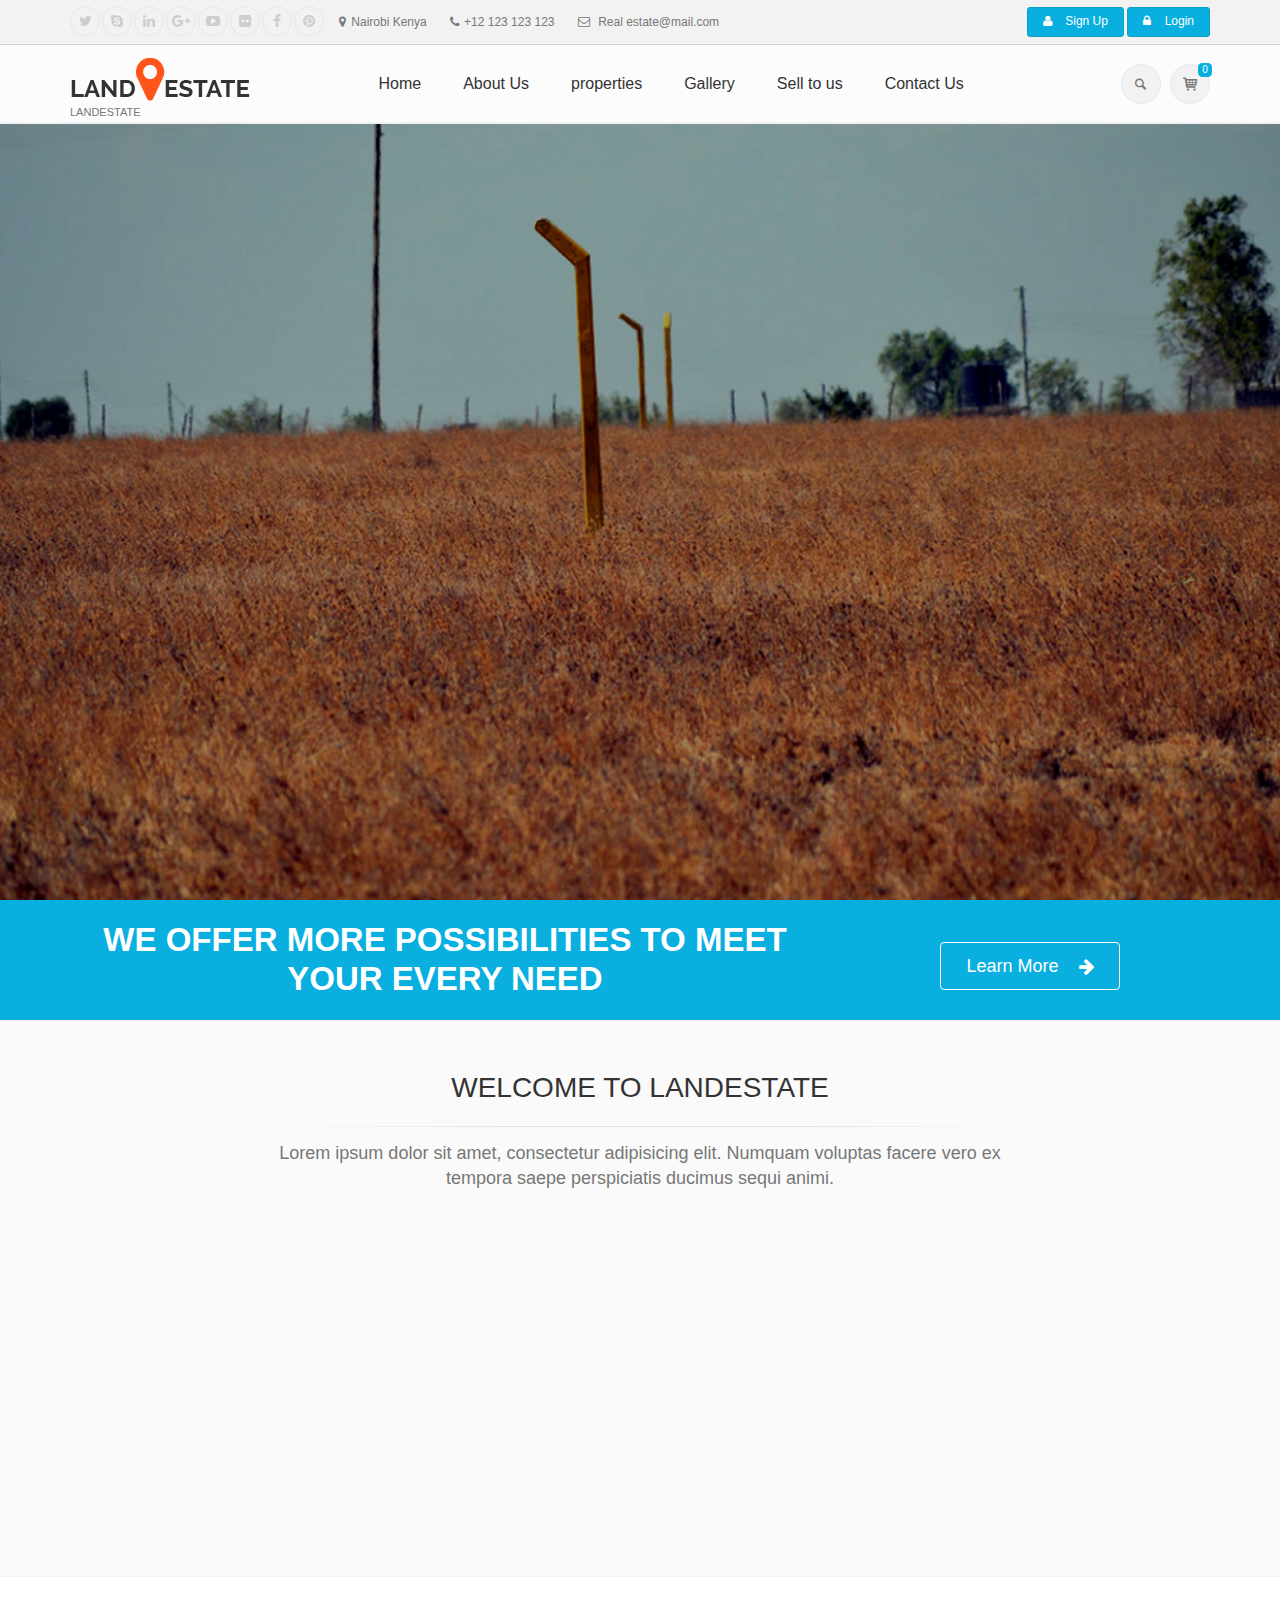
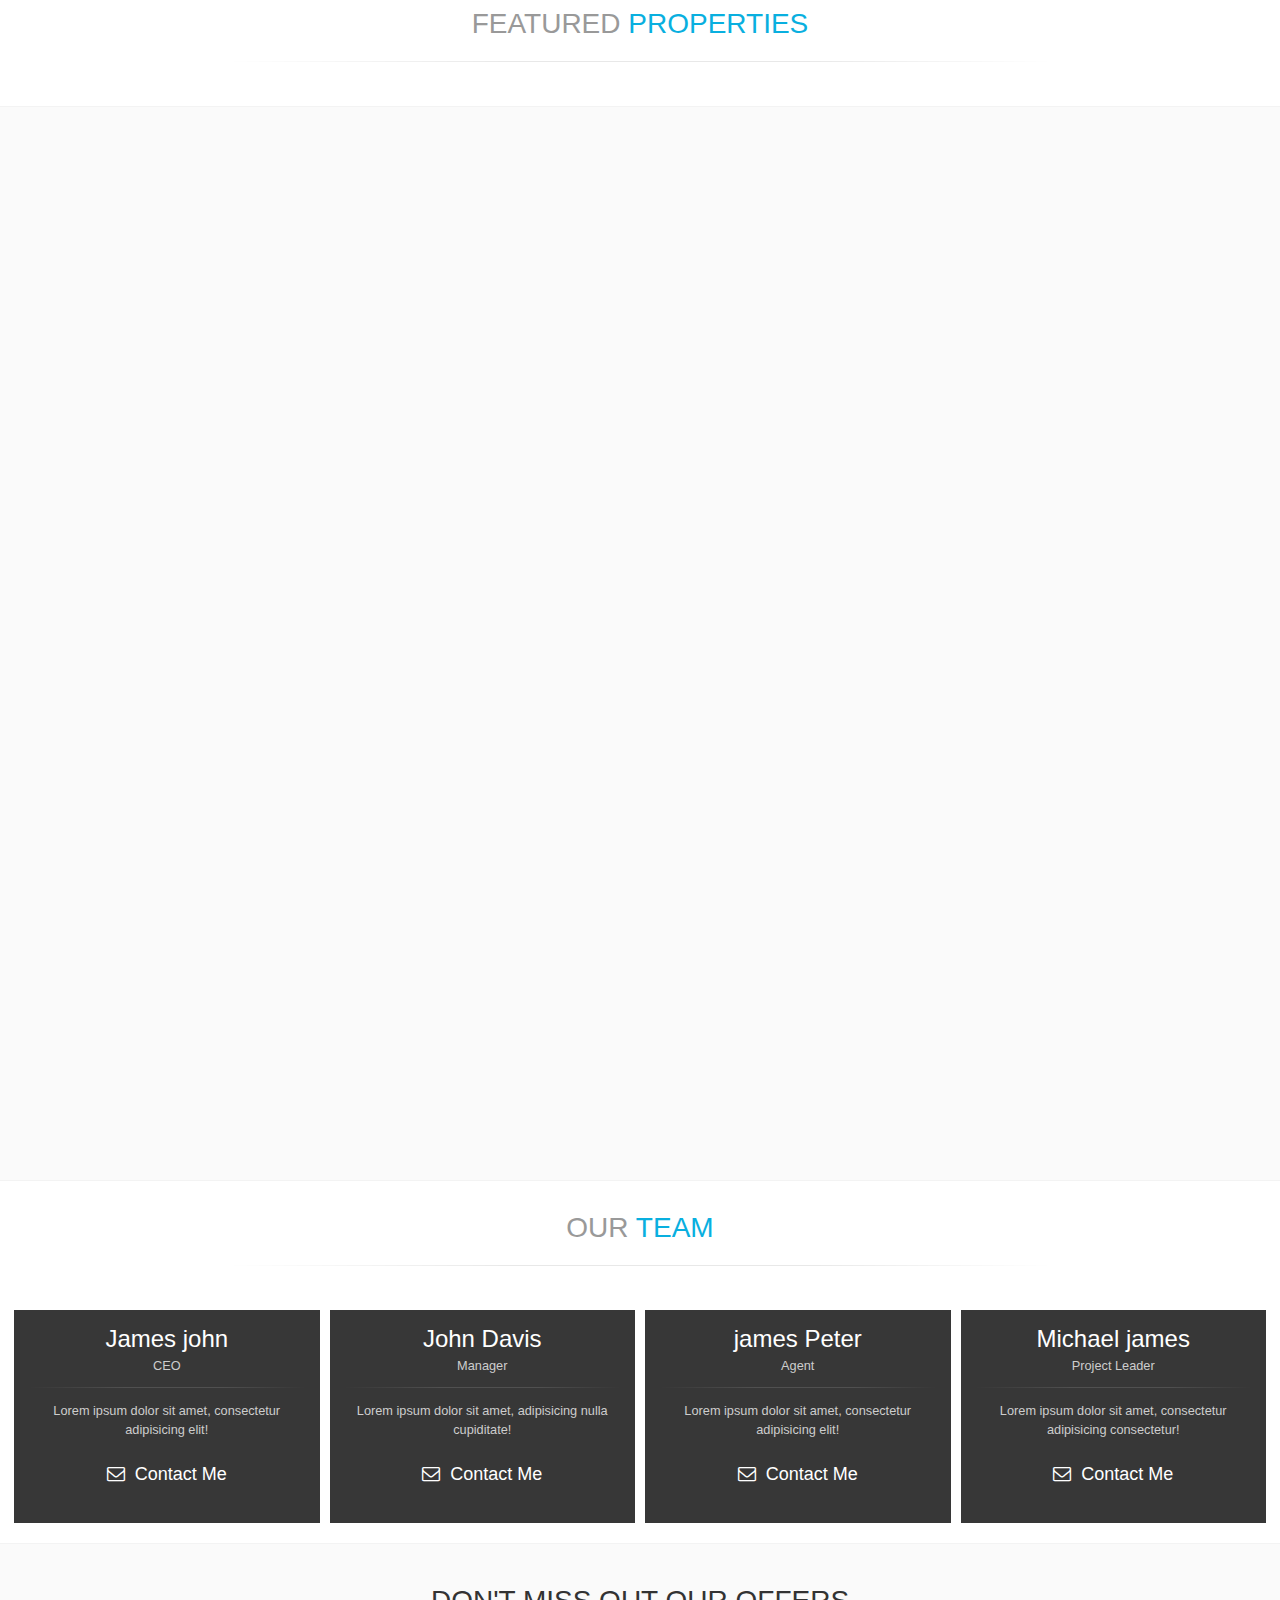
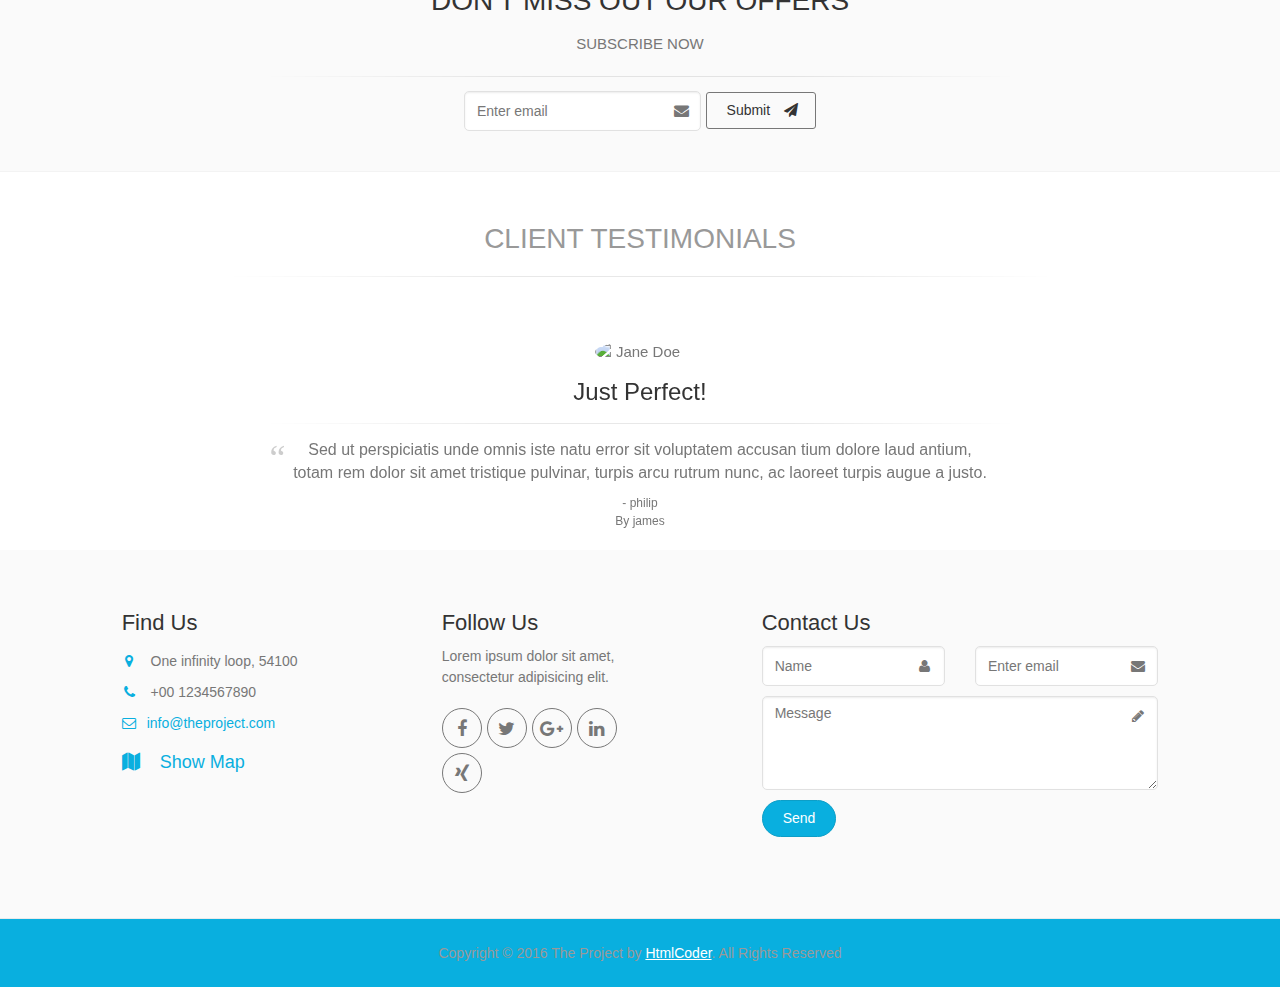
==== commit 56e0d7cb: "making changes to the footer so as to make it full screen and also responsive" ====
--- a/index.html
+++ b/index.html
@@ -226,29 +226,29 @@
                                                 </li>
 
 												  <li>
-                                                    <a href="#">Gallery</a>
+                                                    <a href="#">About Us </a>
 
                                                 </li>
 
 												  <li>
-                                                    <a href="#">Resale</a>
+                                                    <a href="#"> properties </a>
 
                                                 </li>
 
 												  <li>
-                                                    <a href="#">Home</a>
+                                                    <a href="gallery.html"> Gallery </a>
 
                                                 </li>
 											
 												  <li>
-                                                      <a href="#">sell your land to us</a>
+                                                      <a href="#">Sell  to us</a>
 
                                                 </li>
 
 
 													
 													  <li>
-                                                    <a href="#">properties</a>
+                                                    <a href="#">Contact Us </a>
 
                                                 </li>
 
@@ -574,33 +574,36 @@
 							<div class="separator"></div>
 							<p class="large text-center">Lorem ipsum dolor sit amet, consectetur adipisicing elit. Numquam voluptas facere vero ex tempora saepe perspiciatis ducimus sequi animi.</p>
 						</div>
-						<div class="col-md-4">
-							<div class="pv-30 feature-box margin-clear text-center object-non-visible" data-animation-effect="fadeInDownSmall" data-effect-delay="100">
-								<span class="icon default-bg circle"><i class="fa fa-phone" aria-hidden="true"></i> </span>
-								<h3>24Hrs Support</h3>
+							<div class="col-md-4 ">
+							<div class="pv-30 ph-20 feature-box bordered shadow text-center object-non-visible" data-animation-effect="fadeInDownSmall" data-effect-delay="100">
+								<span class="icon default-bg circle"><i class="fa fa-phone"></i></span>
+								<h3>Elegant Design</h3>
 								<div class="separator clearfix"></div>
 								<p>Voluptatem ad provident non repudiandae beatae cupiditate amet reiciendis lorem ipsum dolor sit amet, consectetur.</p>
-								<a href="#">Read More <i class="pl-5 fa fa-angle-double-right"></i></a>
-							</div>
-						</div>
-						<div class="col-md-4">
-							<div class="pv-30 feature-box margin-clear text-center object-non-visible" data-animation-effect="fadeInDownSmall" data-effect-delay="150">
+								<a href="page-services.html">Read More <i class="pl-5 fa fa-angle-double-right"></i></a>
+							</div>
+						</div>
+
+						<div class="col-md-4 ">
+							<div class="pv-30 ph-20 feature-box bordered shadow text-center object-non-visible" data-animation-effect="fadeInDownSmall" data-effect-delay="100">
 								<span class="icon default-bg circle"><i class="fa fa-connectdevelop"></i></span>
-								<h3>We Are Extremely Flexible</h3>
+								<h3> Amazing Offers </h3>
 								<div class="separator clearfix"></div>
-								<p>Iure sequi unde hic. Sapiente quaerat sequi inventore veritatis cumque lorem ipsum dolor sit amet, consectetur.</p>
-								<a href="#">Read More <i class="pl-5 fa fa-angle-double-right"></i></a>
-							</div>
-						</div>
-						<div class="col-md-4">
-							<div class="pv-30 feature-box margin-clear text-center object-non-visible" data-animation-effect="fadeInDownSmall" data-effect-delay="200">
-								<span class="icon default-bg circle"><i class="fa icon-snow"></i></span>
+								<p>Voluptatem ad provident non repudiandae beatae cupiditate amet reiciendis lorem ipsum dolor sit amet, consectetur.</p>
+								<a href="page-services.html">Read More <i class="pl-5 fa fa-angle-double-right"></i></a>
+							</div>
+						</div>
+
+							<div class="col-md-4 ">
+							<div class="pv-30 ph-20 feature-box bordered shadow text-center object-non-visible" data-animation-effect="fadeInDownSmall" data-effect-delay="100">
+								<span class="icon default-bg circle"><i class="fa fa-phone"></i></span>
 								<h3>Best Deals</h3>
 								<div class="separator clearfix"></div>
-								<p>Inventore dolores aut laboriosam cum consequuntur delectus sequi lorem ipsum dolor sit amet, consectetur.</p>
-								<a href="#">Read More <i class="pl-5 fa fa-angle-double-right"></i></a>
-							</div>
-						</div>
+								<p>Voluptatem ad provident non repudiandae beatae cupiditate amet reiciendis lorem ipsum dolor sit amet, consectetur.</p>
+								<a href="page-services.html">Read More <i class="pl-5 fa fa-angle-double-right"></i></a>
+							</div>
+						</div>
+
 					</div>
 				</div>
 			</section>
@@ -654,7 +657,7 @@
 									  <p>Lorem ipsum dolor sit amet, consectetur adipisicing elit, sed do eiusmod tempor incididunt<p>
 										  <hr>
 										  <span>
-											  <i class="fa fa-map-marker" aria-hidden="true"></i> 1200 Naivasha Kenya
+											  <i class="fa fa-map-marker" aria-hidden="true"></i> 1900 Naivasha Kenya
 										  </span>
 										 </div> 
 								</div>
@@ -671,7 +674,7 @@
 									  <p>Lorem ipsum dolor sit amet, consectetur adipisicing elit, sed do eiusmod tempor incididunt<p>
 										  <hr>
 										  <span>
-											  <i class="fa fa-map-marker" aria-hidden="true"></i> 1200 Thika Kenya
+											  <i class="fa fa-map-marker" aria-hidden="true"></i> 3200 Thika Kenya
 										  </span>
 										 </div> 
 								</div>
@@ -688,7 +691,7 @@
 									  <p>Lorem ipsum dolor sit amet, consectetur adipisicing elit, sed do eiusmod tempor incididunt<p>
 										  <hr>
 										  <span>
-											  <i class="fa fa-map-marker" aria-hidden="true"></i> 1200 Kisumu Kenya
+											  <i class="fa fa-map-marker" aria-hidden="true"></i> 1600 Kisumu Kenya
 										  </span>
 										 </div> 
 								</div>
@@ -944,7 +947,7 @@
 		</div>
 
 <!--MAKING OF THE FOOTER SECTION -->
-	<!-- footer top end -->
+	<!-- footer start (Add "dark" class to #footer in order to enable dark footer) -->
 			<!-- ================ -->
 			<footer id="footer" class="clearfix ">
 
@@ -958,9 +961,9 @@
 									<div class="footer-content">
 										<h2 class="title">Find Us</h2>
 										<ul class="list-icons">
-											<li><i class="fa fa-map-marker pr-10 text-default"></i> Nairobi Kenya </li>
+											<li><i class="fa fa-map-marker pr-10 text-default"></i> One infinity loop, 54100</li>
 											<li><i class="fa fa-phone pr-10 text-default"></i> +00 1234567890</li>
-											<li><a href="mailto:info@theproject.com"><i class="fa fa-envelope-o pr-10"></i>info@LANDESTATE.com</a></li>
+											<li><a href="mailto:info@theproject.com"><i class="fa fa-envelope-o pr-10"></i>info@theproject.com</a></li>
 										</ul>
 										<a class="collapsed map-show btn-lg-link padding-hor-clear" data-toggle="collapse" href="#collapseMap" aria-expanded="false" aria-controls="collapseMap"><i class="fa fa-map pr-20"></i>Show Map</a>
 									</div>
@@ -974,10 +977,11 @@
 											<li class="twitter"><a target="_blank" href="http://www.twitter.com/"><i class="fa fa-twitter"></i></a></li>
 											<li class="googleplus"><a target="_blank" href="http://plus.google.com/"><i class="fa fa-google-plus"></i></a></li>
 											<li class="linkedin"><a target="_blank" href="http://www.linkedin.com/"><i class="fa fa-linkedin"></i></a></li>
+											<li class="xing"><a target="_blank" href="http://www.xing.com/"><i class="fa fa-xing"></i></a></li>
 										</ul>
 									</div>
 								</div>
-									<div class="clearfix visible-sm"></div>
+								<div class="clearfix visible-sm"></div>
 								<div class="col-md-6 col-lg-4 col-lg-offset-1">
 									<div class="footer-content">
 										<h2 class="title">Contact Us</h2>
@@ -1014,16 +1018,26 @@
 									</div>
 								</div>
 							</div>
-								<!-- .footer end -->
+							<br>
+							<!-- section start -->
+							<!-- ================ -->
+							<section id="collapseMap">
+								<div id="map-canvas"></div>
+							</section>
+							<!-- section end -->
+						</div>
+					</div>
+				</div>
+				<!-- .footer end -->
 
 				<!-- .subfooter start -->
 				<!-- ================ -->
-				<div class="subfooter">
+				<div class="subfooter default-bg">
 					<div class="container">
 						<div class="subfooter-inner">
 							<div class="row">
 								<div class="col-md-12">
-									<p class="text-center">Copyright © 2017 LANDESTATE. All Rights Reserved</p>
+									<p class="text-center">Copyright © 2016 The Project by <a target="_blank" href="http://htmlcoder.me/">HtmlCoder</a>. All Rights Reserved</p>
 								</div>
 							</div>
 						</div>
@@ -1034,12 +1048,8 @@
 			</footer>
 			<!-- footer end -->
 			
-<!-- EEND OF MAKING THE FOOTER -->
-
-
-</div>
+		</div>
 		<!-- page-wrapper end -->
-
 
 
 
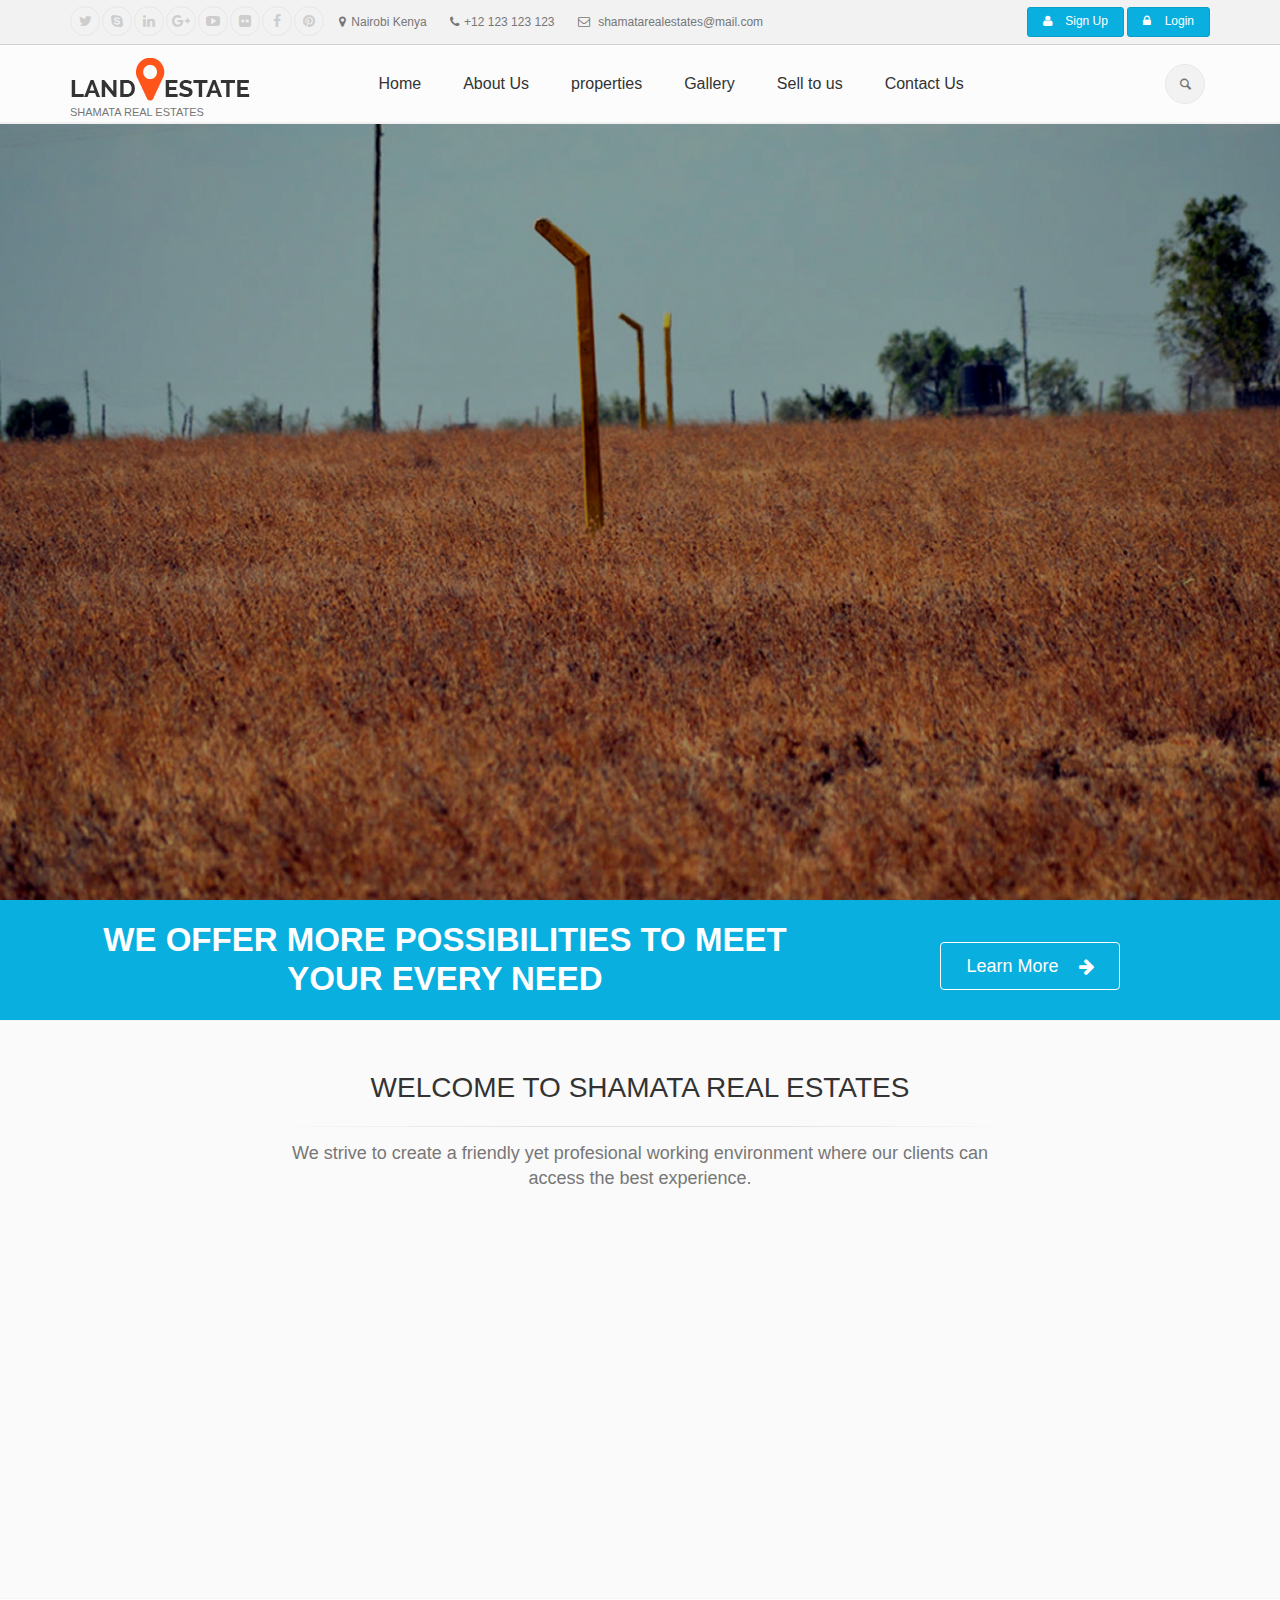
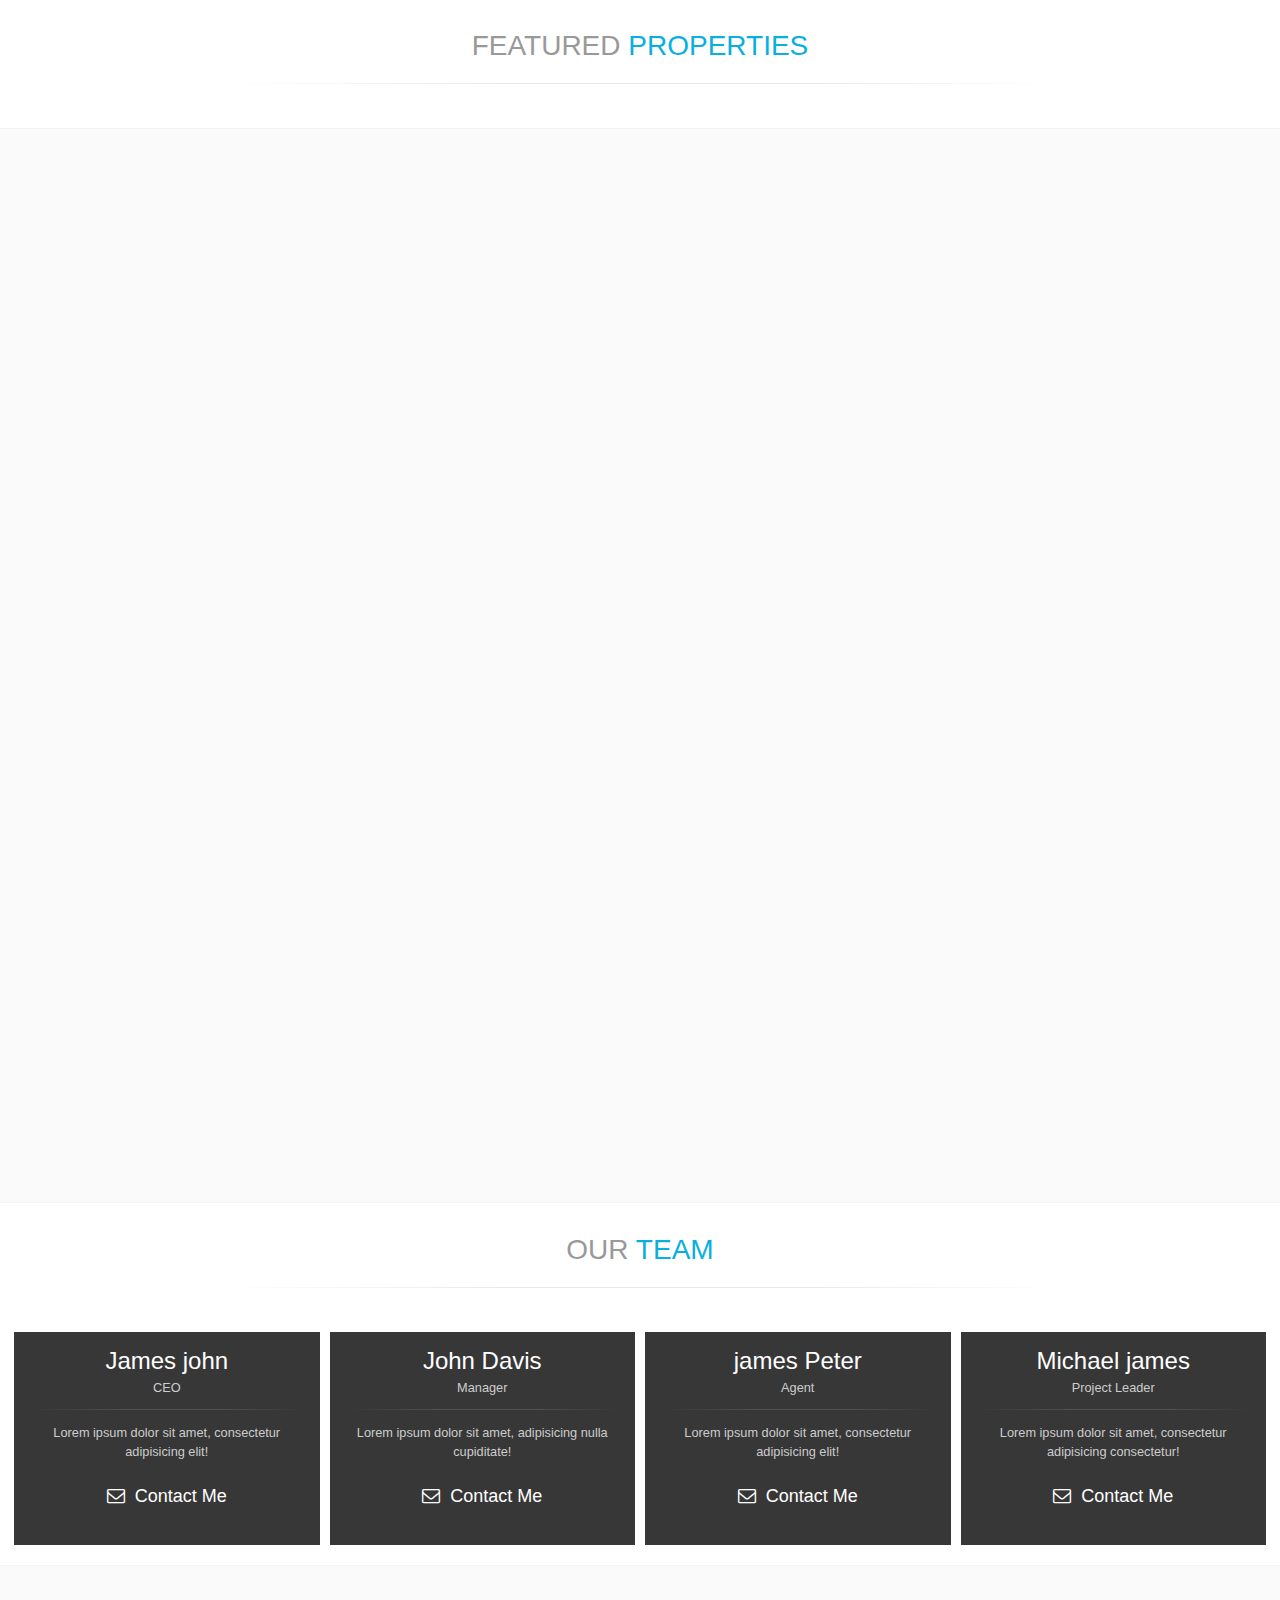
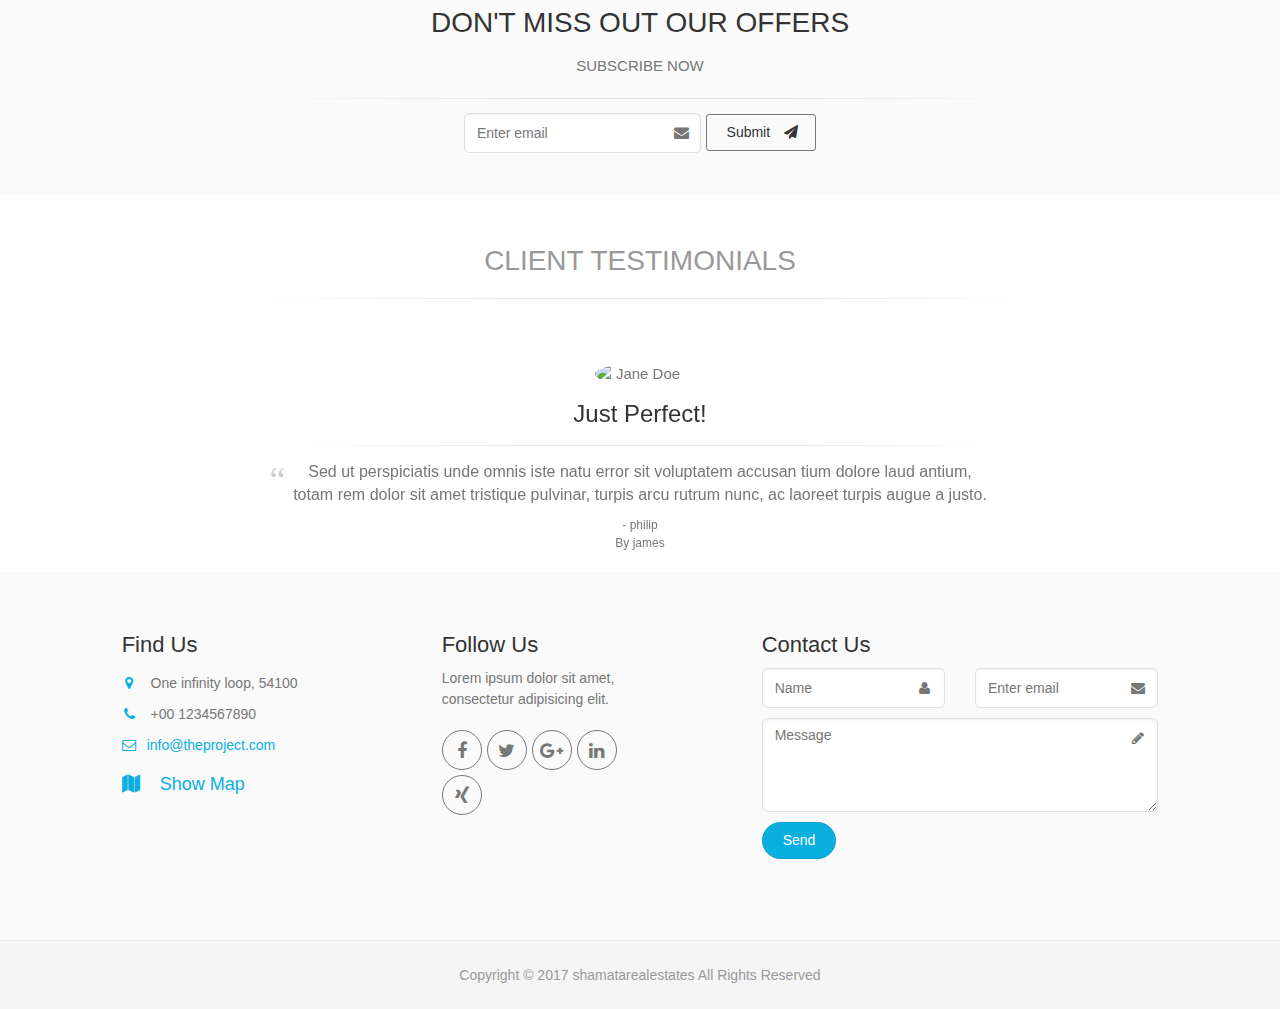
==== commit e4a436f3: "making changes to the welcome section doing away with the dummy text and actully using real texts" ====
--- a/index.html
+++ b/index.html
@@ -84,7 +84,7 @@
 										<ul class="list-inline hidden-sm hidden-xs">
 										<li><i class="fa fa-map-marker pr-5 pl-10"></i>Nairobi Kenya</li>
 										<li><i class="fa fa-phone pr-5 pl-10"></i>+12 123 123 123</li>
-										<li><i class="fa fa-envelope-o pr-5 pl-10"></i> Real estate@mail.com</li>
+										<li><i class="fa fa-envelope-o pr-5 pl-10"></i> shamatarealestates@mail.com</li>
 									</ul>
 								</div>
 								<!-- header-top-first end -->
@@ -168,10 +168,7 @@
 												</li>
 											</ul>
 										</div>
-										<div class="btn-group dropdown">
-											<button type="button" class="btn dropdown-toggle" data-toggle="dropdown"><i class="icon-basket-1"></i><span class="cart-count default-bg"> 0 </span></button>
-
-										</div>
+						
 									</div>
 									<!-- header dropdown buttons end-->
 
@@ -182,7 +179,7 @@
 
 									<!-- name-and-slogan -->
 									<div class="site-slogan">
-									 LANDESTATE
+									SHAMATA REAL ESTATES
 									</div>
 
 								</div>
@@ -270,10 +267,6 @@
 															</li>
 														</ul>
 													</div>
-													<div class="btn-group dropdown">
-														<button type="button" class="btn dropdown-toggle" data-toggle="dropdown"><i class="icon-basket-1"></i><span class="cart-count default-bg">0 </span></button>
-						
-													</div>
 												</div>
 												<!-- header dropdown buttons end-->
 
@@ -570,16 +563,16 @@
 				<div class="container">
 					<div class="row">
 						<div class="col-md-8 col-md-offset-2">
-							<h2 class="text-center"> WELCOME TO LANDESTATE </h2>
+							<h2 class="text-center"> WELCOME TO SHAMATA REAL ESTATES </h2>
 							<div class="separator"></div>
-							<p class="large text-center">Lorem ipsum dolor sit amet, consectetur adipisicing elit. Numquam voluptas facere vero ex tempora saepe perspiciatis ducimus sequi animi.</p>
+							<p class="large text-center">We strive to create a friendly yet profesional working environment where our clients can access the best experience.</p>
 						</div>
 							<div class="col-md-4 ">
 							<div class="pv-30 ph-20 feature-box bordered shadow text-center object-non-visible" data-animation-effect="fadeInDownSmall" data-effect-delay="100">
 								<span class="icon default-bg circle"><i class="fa fa-phone"></i></span>
-								<h3>Elegant Design</h3>
+								<h3> Customer Focus </h3>
 								<div class="separator clearfix"></div>
-								<p>Voluptatem ad provident non repudiandae beatae cupiditate amet reiciendis lorem ipsum dolor sit amet, consectetur.</p>
+								<p> The team strives to align its business performance toward serving its clients' needs.Offering you 24/7 support all along the way  </p>
 								<a href="page-services.html">Read More <i class="pl-5 fa fa-angle-double-right"></i></a>
 							</div>
 						</div>
@@ -587,19 +580,19 @@
 						<div class="col-md-4 ">
 							<div class="pv-30 ph-20 feature-box bordered shadow text-center object-non-visible" data-animation-effect="fadeInDownSmall" data-effect-delay="100">
 								<span class="icon default-bg circle"><i class="fa fa-connectdevelop"></i></span>
-								<h3> Amazing Offers </h3>
+								<h3> integrity </h3>
 								<div class="separator clearfix"></div>
-								<p>Voluptatem ad provident non repudiandae beatae cupiditate amet reiciendis lorem ipsum dolor sit amet, consectetur.</p>
+								<p> The team will deliver value in an honest and ethical manner to all clients, by maintaining the highest moral standards..</p>
 								<a href="page-services.html">Read More <i class="pl-5 fa fa-angle-double-right"></i></a>
 							</div>
 						</div>
 
 							<div class="col-md-4 ">
 							<div class="pv-30 ph-20 feature-box bordered shadow text-center object-non-visible" data-animation-effect="fadeInDownSmall" data-effect-delay="100">
-								<span class="icon default-bg circle"><i class="fa fa-phone"></i></span>
-								<h3>Best Deals</h3>
+								<span class="icon default-bg circle"><i class="fa icon-snow"></i></span>
+								<h3> Reliability </h3>
 								<div class="separator clearfix"></div>
-								<p>Voluptatem ad provident non repudiandae beatae cupiditate amet reiciendis lorem ipsum dolor sit amet, consectetur.</p>
+								<p> The team endevours to be consistent and trustworthy when delivering services to its clients. </p>
 								<a href="page-services.html">Read More <i class="pl-5 fa fa-angle-double-right"></i></a>
 							</div>
 						</div>
@@ -1032,12 +1025,12 @@
 
 				<!-- .subfooter start -->
 				<!-- ================ -->
-				<div class="subfooter default-bg">
+				<div class="subfooter default">
 					<div class="container">
 						<div class="subfooter-inner">
 							<div class="row">
 								<div class="col-md-12">
-									<p class="text-center">Copyright © 2016 The Project by <a target="_blank" href="http://htmlcoder.me/">HtmlCoder</a>. All Rights Reserved</p>
+									<p class="text-center">Copyright © 2017 shamatarealestates  All Rights Reserved</p>
 								</div>
 							</div>
 						</div>
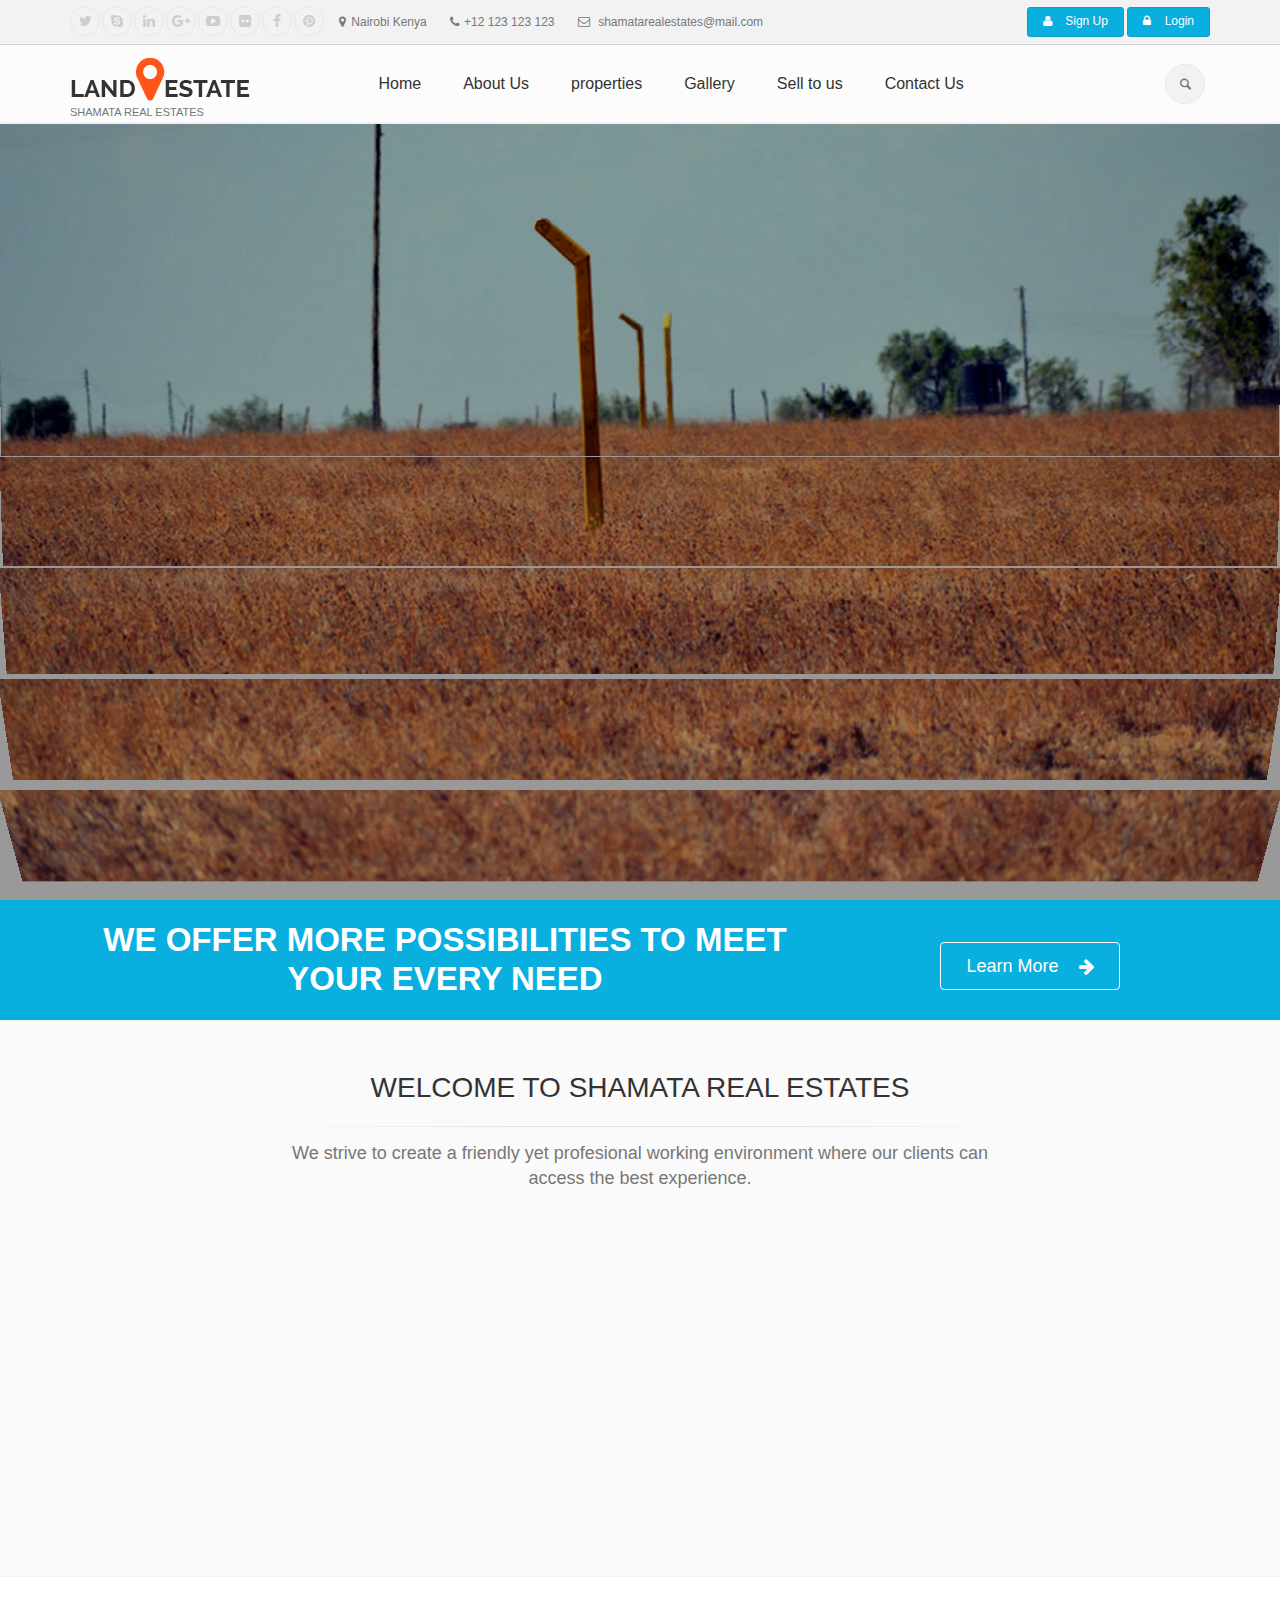
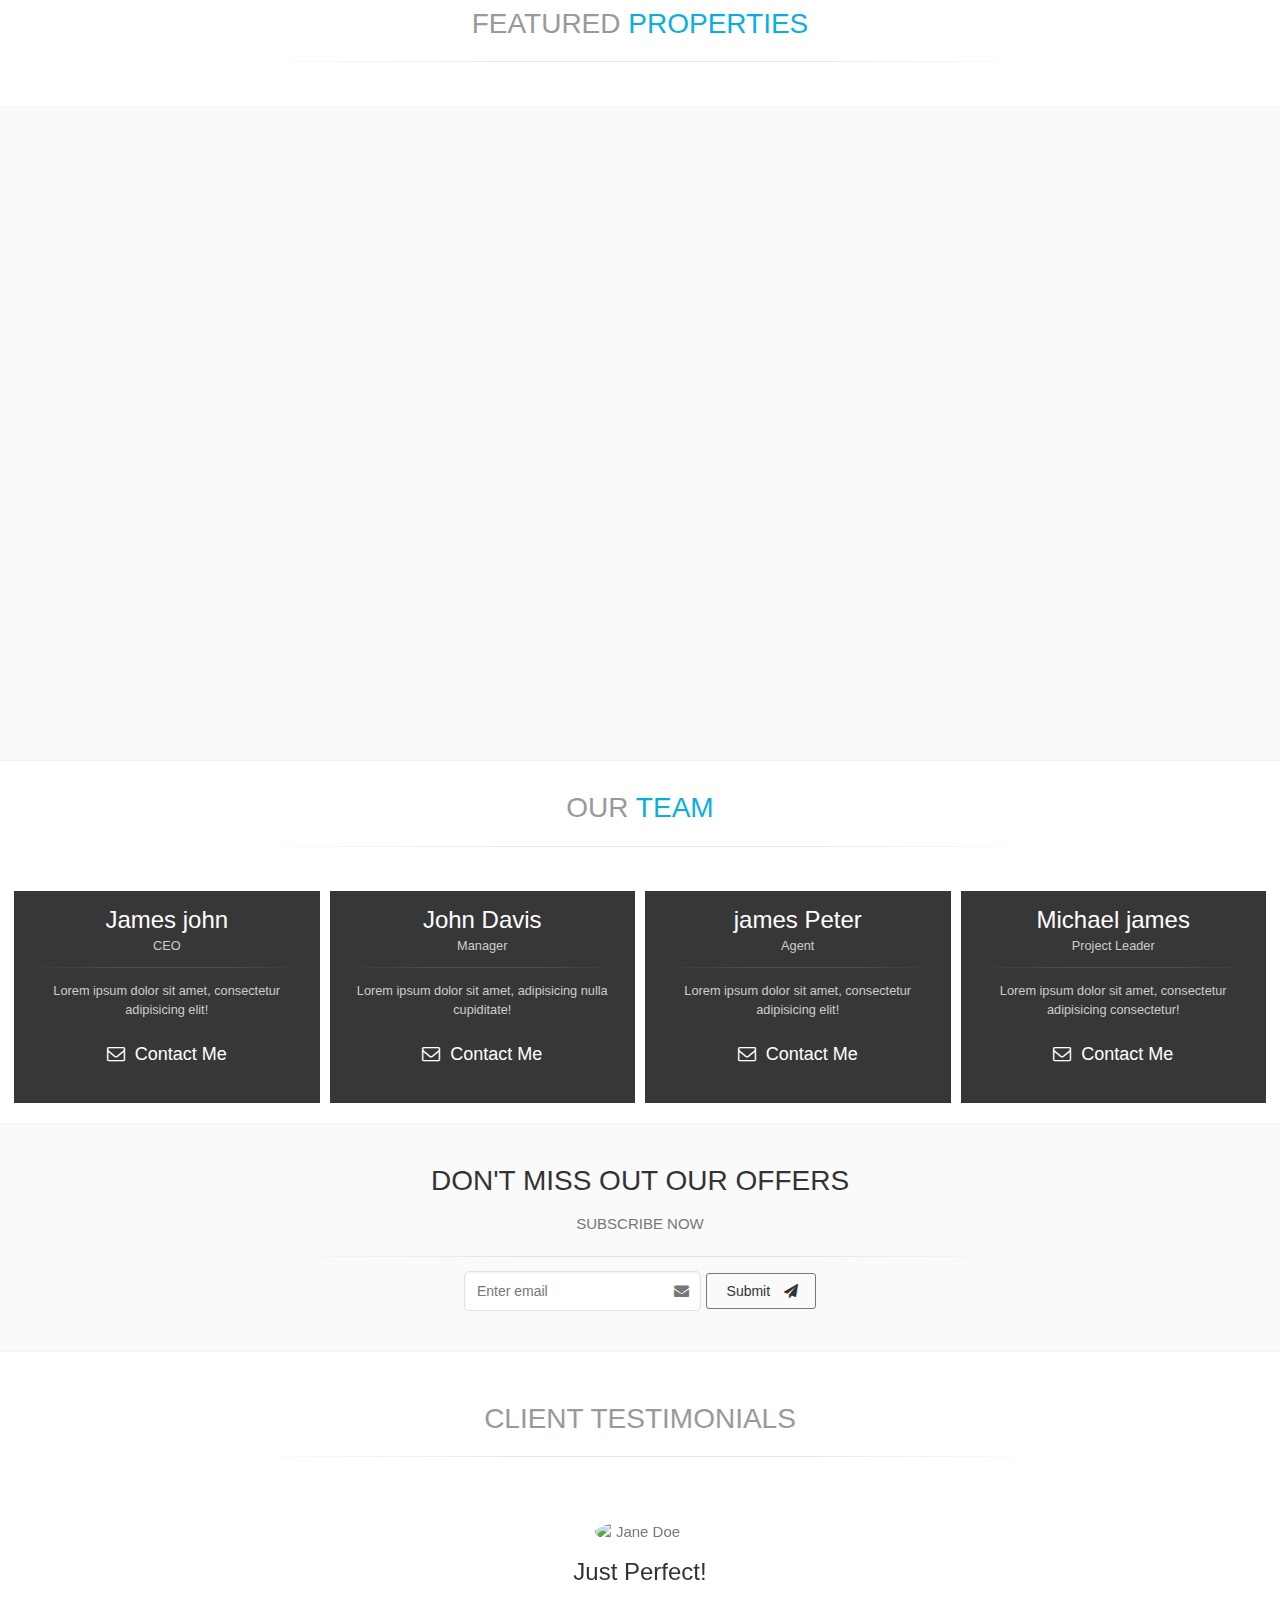
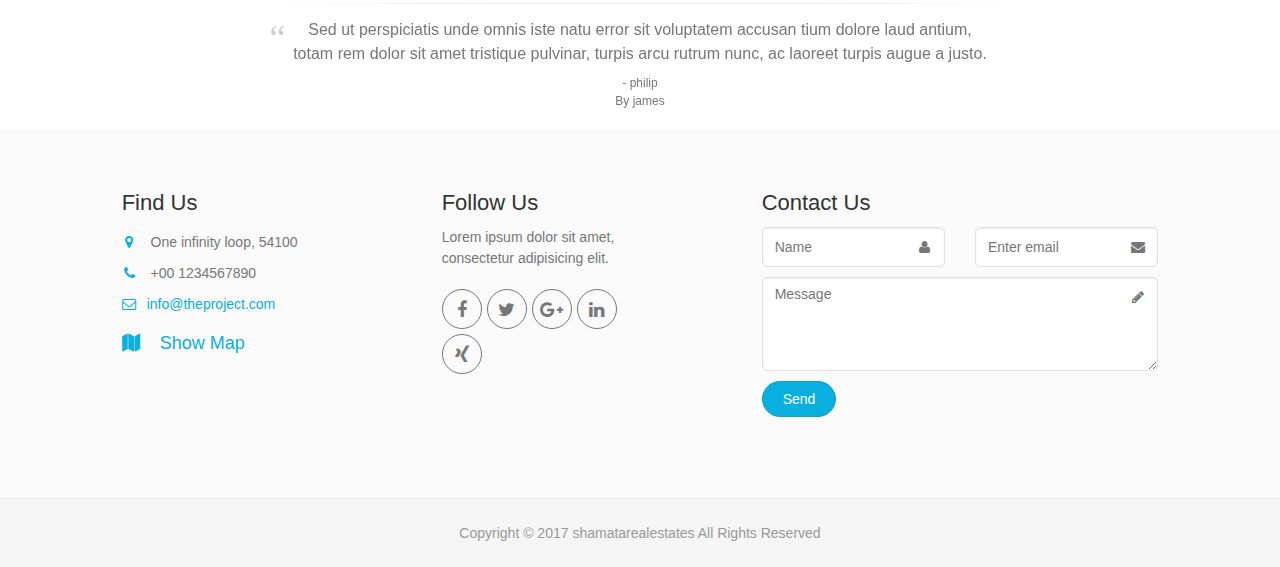
==== commit 80acdae1: "making changes to the properties section" ====
--- a/index.html
+++ b/index.html
@@ -572,7 +572,7 @@
 								<span class="icon default-bg circle"><i class="fa fa-phone"></i></span>
 								<h3> Customer Focus </h3>
 								<div class="separator clearfix"></div>
-								<p> The team strives to align its business performance toward serving its clients' needs.Offering you 24/7 support all along the way  </p>
+								<p> The team strives to align its business performance toward serving its clients' needs.Offering you 24/7 support all along. </p>
 								<a href="page-services.html">Read More <i class="pl-5 fa fa-angle-double-right"></i></a>
 							</div>
 						</div>
@@ -626,15 +626,18 @@
 						<div class="col-md-4">
 							<div class="pv-30 feature-box margin-clear text-center object-non-visible" data-animation-effect="fadeInDownSmall" data-effect-delay="100">
 								<div class="thumbnail">
-								<img src="assets/images/six.jpg" alt="" class="img-responsive">
+								<a href="#"> <img src="assets/images/1.jpg" alt="" class="img-responsive"> </a>
 								<div class="caption">
-									<a href="#"> <h3>Property Label</h3> </a>
+									<a href="#"> <h3> stage 26, ruai  </h3> </a>
 									<hr>
-									  <p>Lorem ipsum dolor sit amet, consectetur adipisicing elit, sed do eiusmod tempor incididunt<p>
+									<p> PRICE:Ksh630,000 (40*60) </p>
 										  <hr>
-										  <span>
-											  <i class="fa fa-map-marker" aria-hidden="true"></i> 1200 Nairobi Kenya
+										  <p>  
+										  <span class="">
+											  <i class="fa fa-map-marker" aria-hidden="true"></i> Nairobi block 118/124 
 										  </span>
+										  </p>
+
 										 </div> 
 								</div>
 							</div>
@@ -643,89 +646,44 @@
 							<div class="col-md-4">
 							<div class="pv-30 feature-box margin-clear text-center object-non-visible" data-animation-effect="fadeInDownSmall" data-effect-delay="100">
 								<div class="thumbnail">
-								<img src="assets/images/one.jpg" alt="" class="img-responsive">
+							<a href="#">	<img src="assets/images/2.jpg" alt="" class="img-responsive"> </a>
 								<div class="caption">
-									<a href="#"> <h3>Property Label</h3> </a>
+									<a href="#"> <h3>Lulu court (ready title) </h3> </a>
 									<hr>
-									  <p>Lorem ipsum dolor sit amet, consectetur adipisicing elit, sed do eiusmod tempor incididunt<p>
+									  <p> PRICE:Ksh650,000 size:(40*80)  <p>
 										  <hr>
+										  <div id="dwn">
+
+										  
 										  <span>
-											  <i class="fa fa-map-marker" aria-hidden="true"></i> 1900 Naivasha Kenya
+											  <i class="fa fa-map-marker" aria-hidden="true"></i> Lulu court
 										  </span>
+										  </div>
 										 </div> 
 								</div>
 							</div>
 						</div>
-
+						
 						<div class="col-md-4">
 							<div class="pv-30 feature-box margin-clear text-center object-non-visible" data-animation-effect="fadeInDownSmall" data-effect-delay="100">
 								<div class="thumbnail">
-								<img src="assets/images/kit.jpg" alt="" class="img-responsive">
+							<a href="#"> <img src="assets/images/3.jpg" alt="" class="img-responsive"> </a>
 								<div class="caption">
-									<a href="#"> <h3>Property Label</h3> </a>
+									<a href="#"> <h3>Kamulu </h3> </a>
 									<hr>
-									  <p>Lorem ipsum dolor sit amet, consectetur adipisicing elit, sed do eiusmod tempor incididunt<p>
+									  <p> PRICE:Ksh600,000 SIZE:(40*60) <p>
 										  <hr>
 										  <span>
-											  <i class="fa fa-map-marker" aria-hidden="true"></i> 3200 Thika Kenya
+											  <i class="fa fa-map-marker" aria-hidden="true"></i> Nairobi block 118/1085
 										  </span>
 										 </div> 
 								</div>
 							</div>
 						</div>	
 
-							<div class="col-md-4">
-							<div class="pv-30 feature-box margin-clear text-center object-non-visible" data-animation-effect="fadeInDownSmall" data-effect-delay="100">
-								<div class="thumbnail">
-								<img src="assets/images/three.jpg" alt="" class="img-responsive">
-								<div class="caption">
-									<a href="#"> <h3>Property Label</h3> </a>
-									<hr>
-									  <p>Lorem ipsum dolor sit amet, consectetur adipisicing elit, sed do eiusmod tempor incididunt<p>
-										  <hr>
-										  <span>
-											  <i class="fa fa-map-marker" aria-hidden="true"></i> 1600 Kisumu Kenya
-										  </span>
-										 </div> 
-								</div>
-							</div>
-						</div>	
-
-							<div class="col-md-4">
-							<div class="pv-30 feature-box margin-clear text-center object-non-visible" data-animation-effect="fadeInDownSmall" data-effect-delay="100">
-								<div class="thumbnail">
-								<img src="assets/images/one.jpg" alt="" class="img-responsive">
-								<div class="caption">
-									<a href="#"> <h3>Property Label</h3> </a>
-									<hr>
-									  <p>Lorem ipsum dolor sit amet, consectetur adipisicing elit, sed do eiusmod tempor incididunt<p>
-										  <hr>
-										  <span>
-											  <i class="fa fa-map-marker" aria-hidden="true"></i> 1200 Timau Kenya
-										  </span>
-										 </div> 
-								</div>
-							</div>
-						</div>	
-							<div class="col-md-4">
-							<div class="pv-30 feature-box margin-clear text-center object-non-visible" data-animation-effect="fadeInDownSmall" data-effect-delay="100">
-								<div class="thumbnail">
-								<img src="assets/images/two.jpg" alt="" class="img-responsive">
-								<div class="caption">
-									<a href="#"> <h3>Property Label</h3> </a>
-									<hr>
-									  <p>Lorem ipsum dolor sit amet, consectetur adipisicing elit, sed do eiusmod tempor incididunt<p>
-										  <hr>
-										  <span>
-											  <i class="fa fa-map-marker" aria-hidden="true"></i> 1200 Kiserian Kenya
-										  </span>
-										 </div> 
-								</div>
-							</div>
-						</div>	
-
-						<p class="text-center"><a href="#" class="btn btn-lg btn-gray-transparent object-non-visible" data-animation-effect="zoomIn" data-effect-delay="300"> VIEW ALL PROPERTIES </a></p>
-					</div>
+				</div>
+									<p class="text-center"><a href="#" class="btn btn-lg btn-gray-transparent object-non-visible" data-animation-effect="zoomIn" data-effect-delay="300"> VIEW ALL PROPERTIES </a></p>
+
 				</div>
 			</section>
 			<!-- section end -->
--- a/assets/css/main.css
+++ b/assets/css/main.css
@@ -2,9 +2,12 @@
     text-align: center;
 }
 
-#welcome-section{
-    background-color:white;
-    margin-top: 50px;
-    
+#dwn{
+    width: 100%;
+    height: 100%;
+    padding-top: 
+    background-color: red;
 
-}+}
+
+
